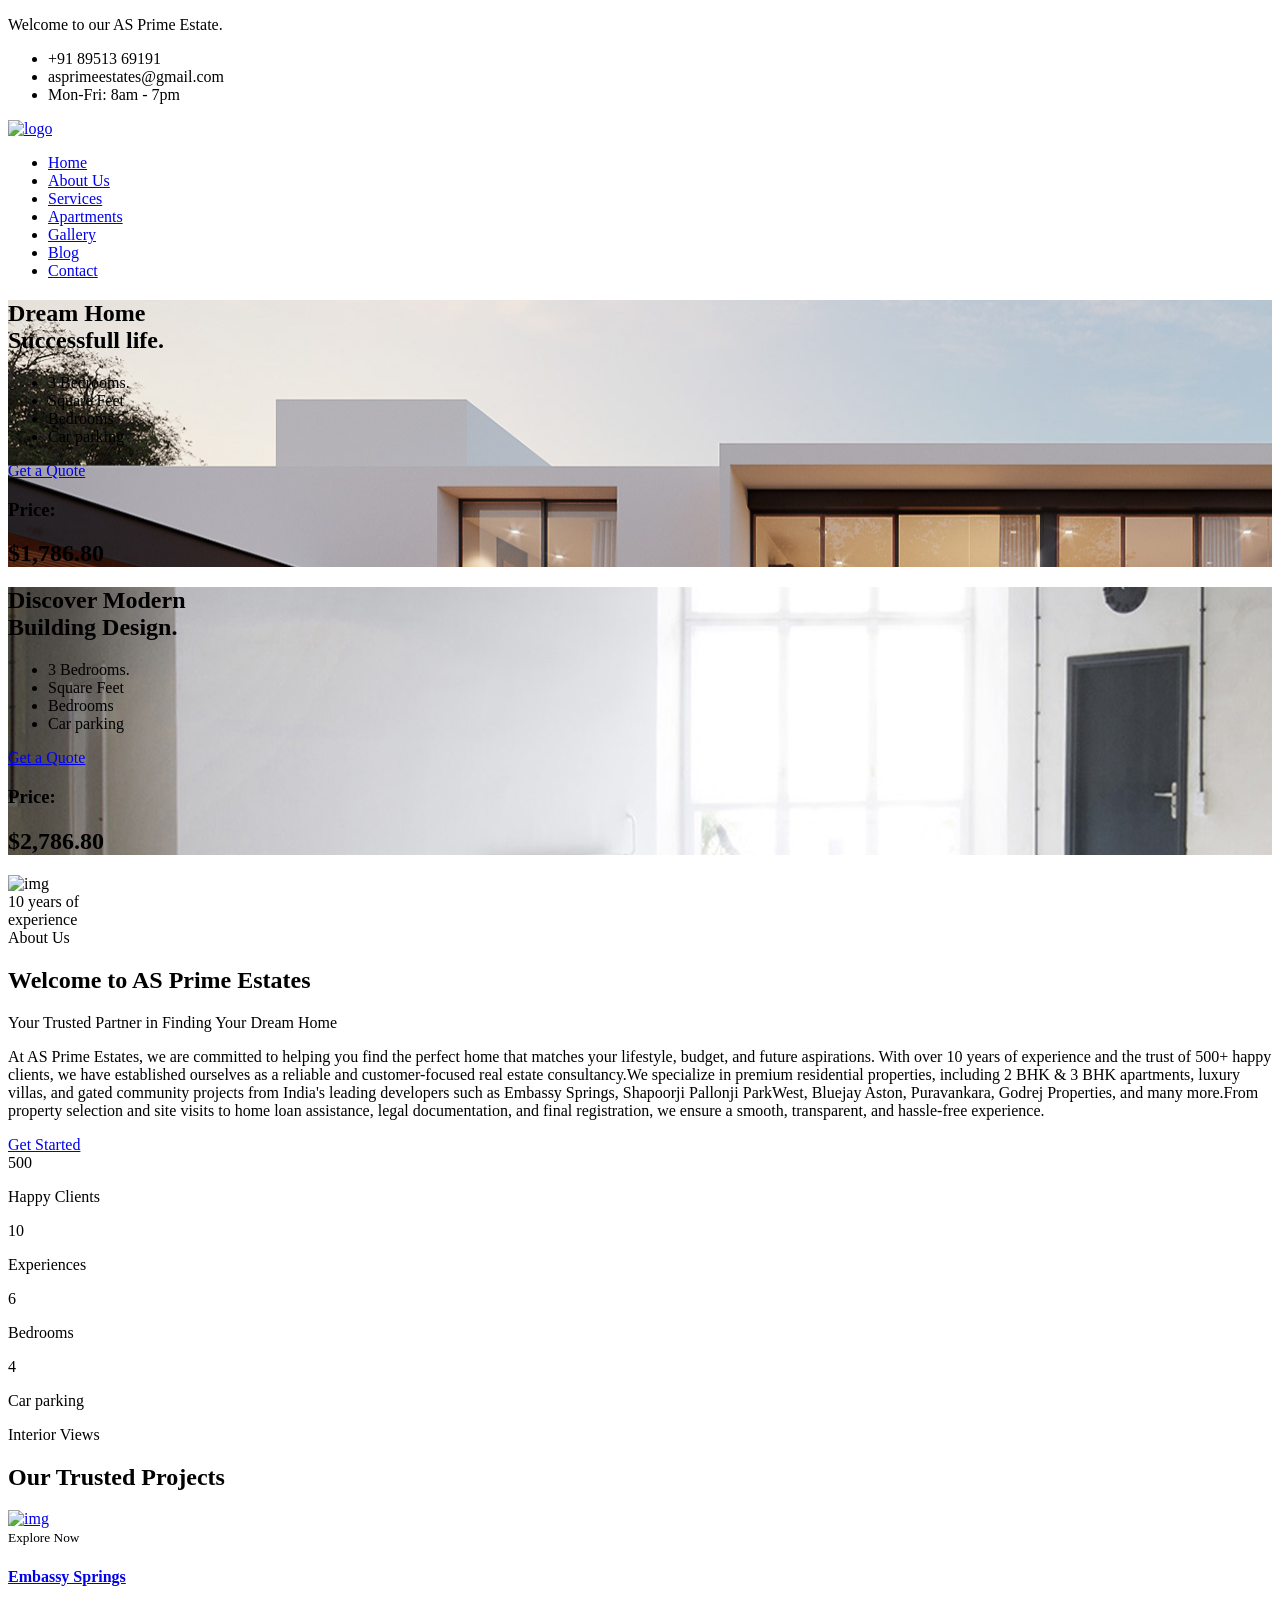
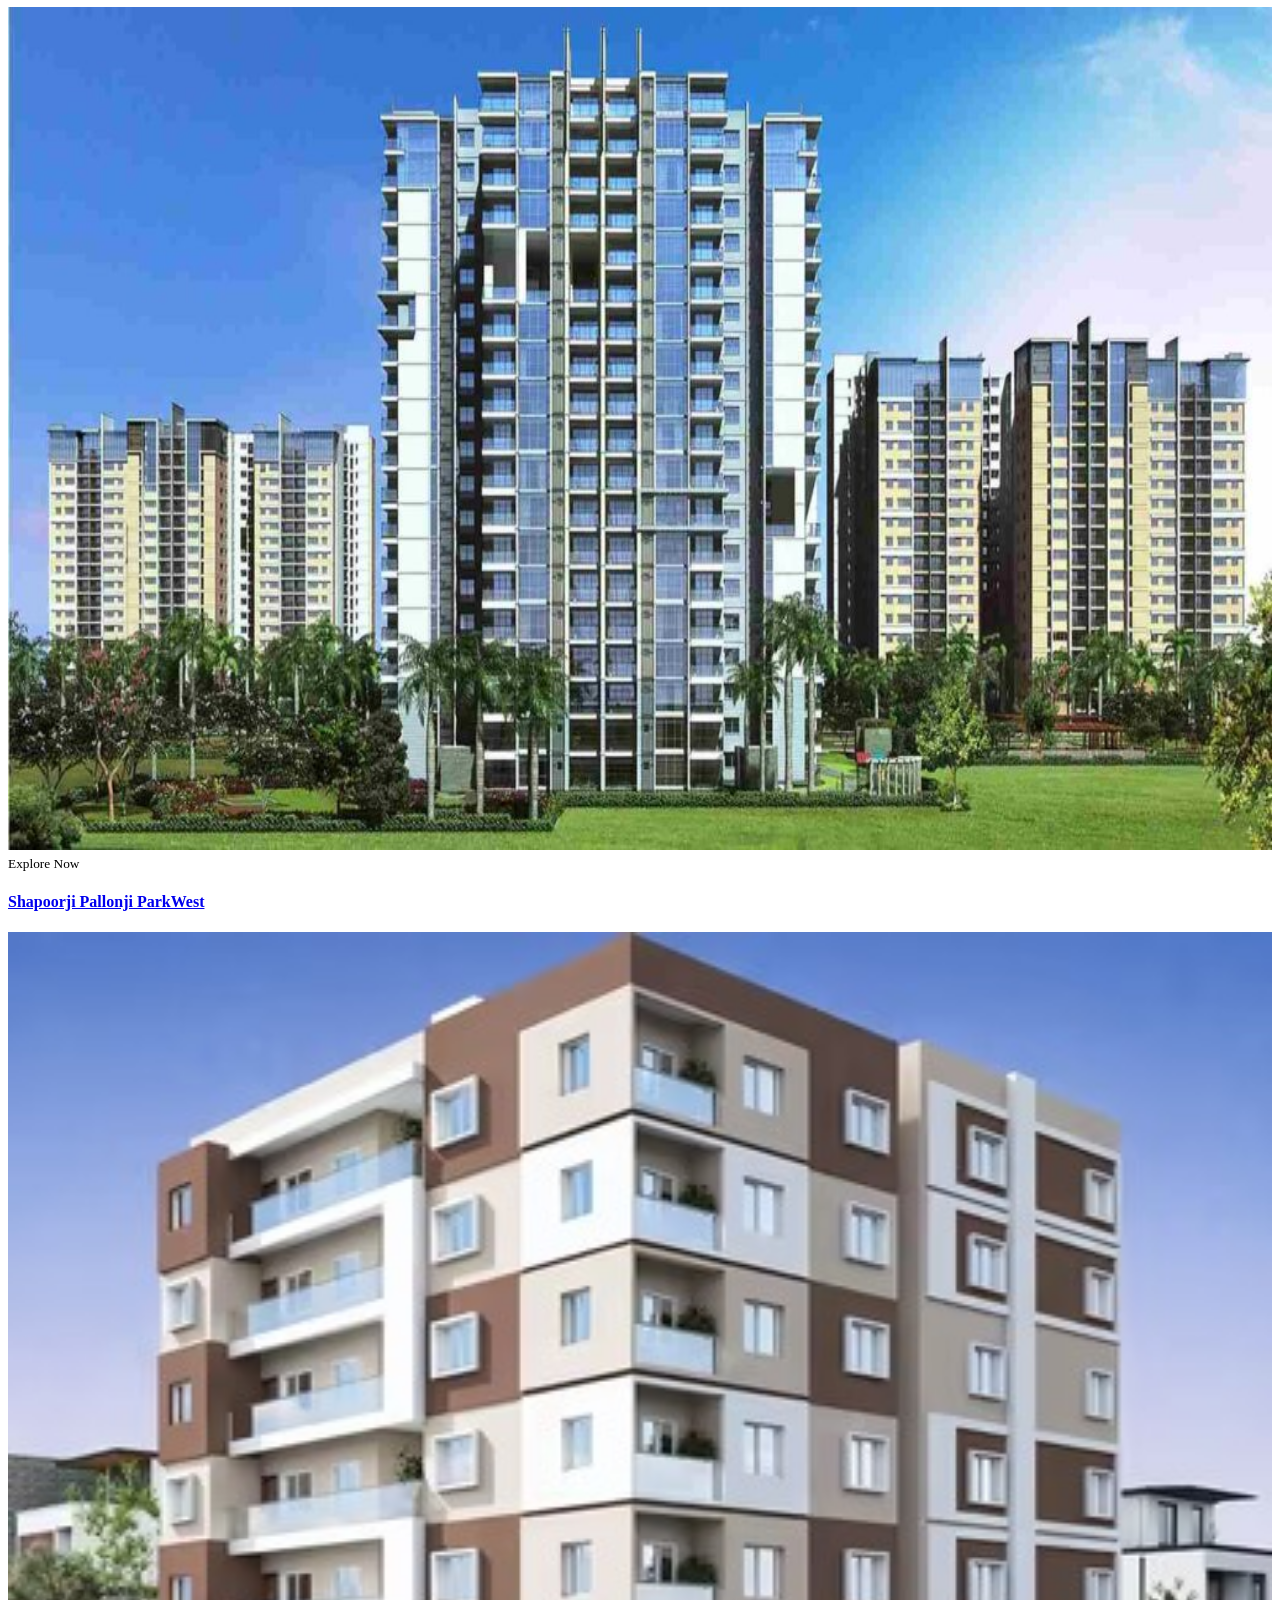
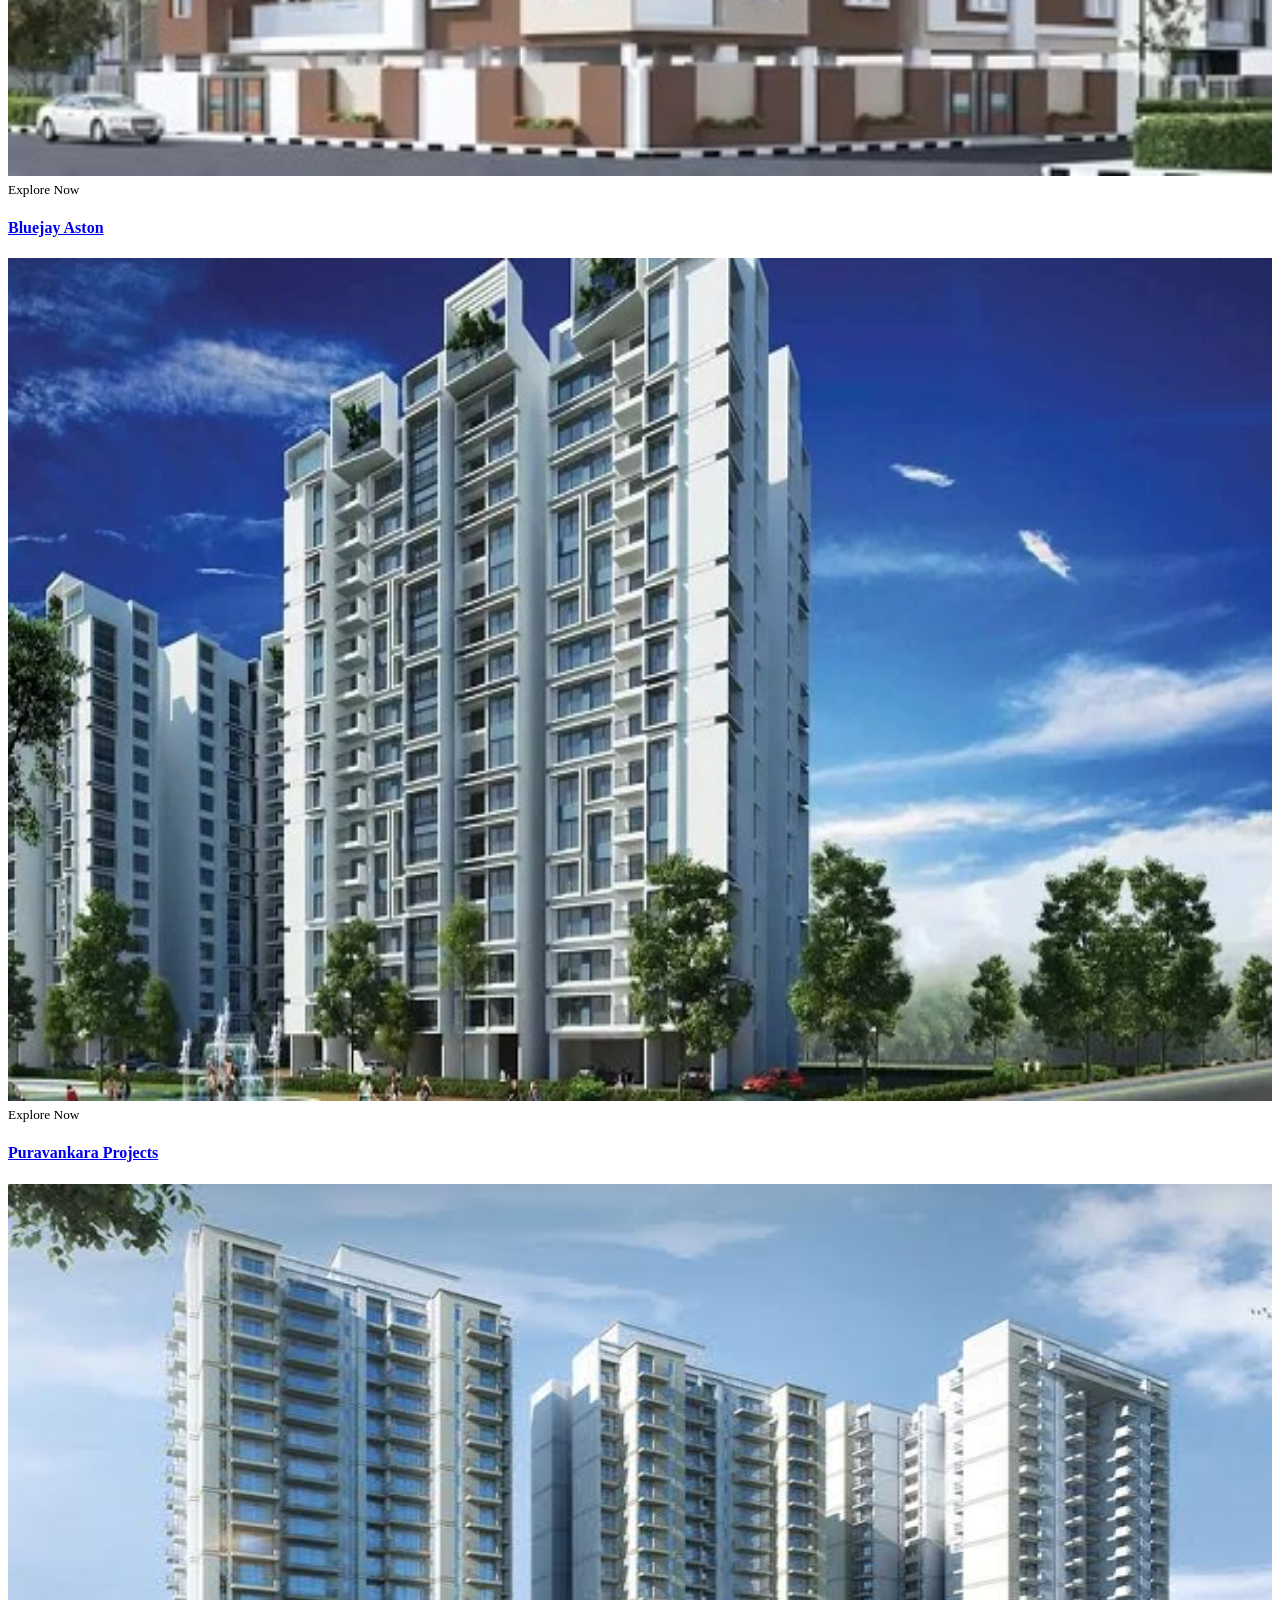
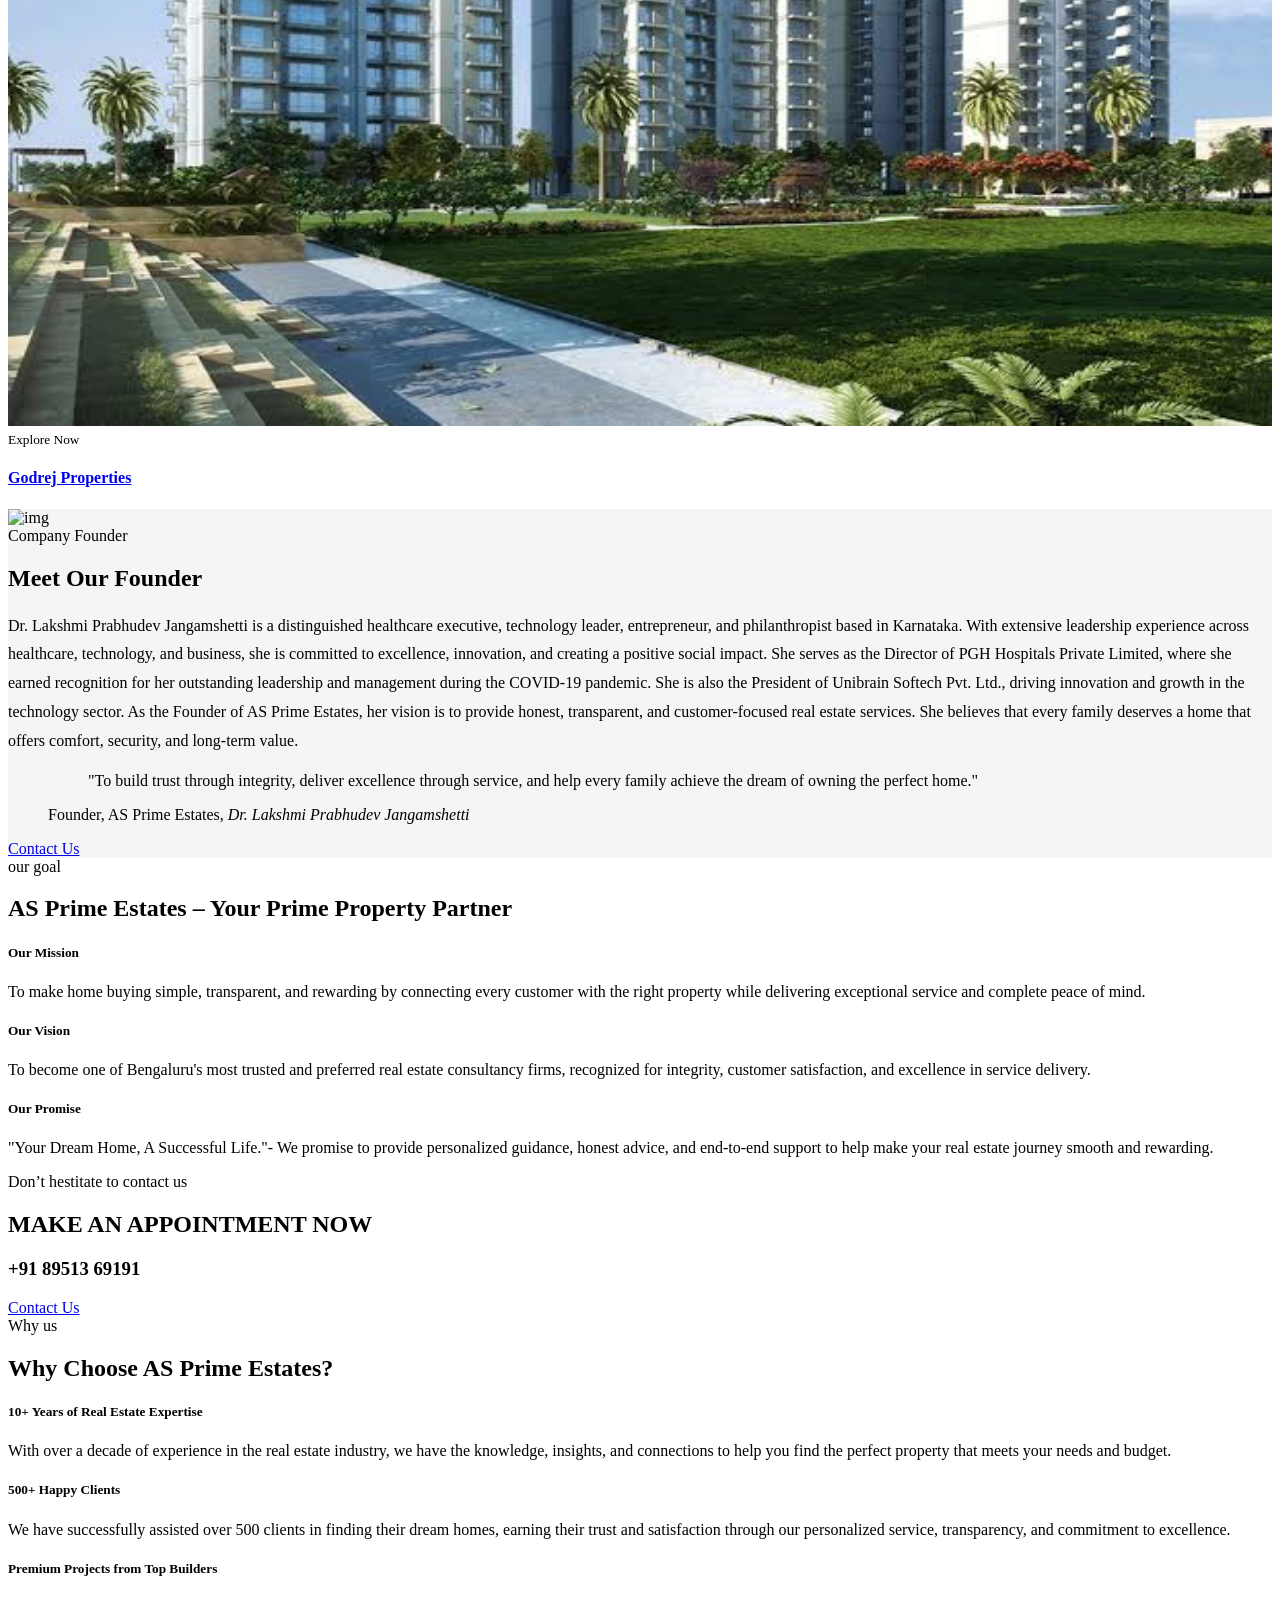
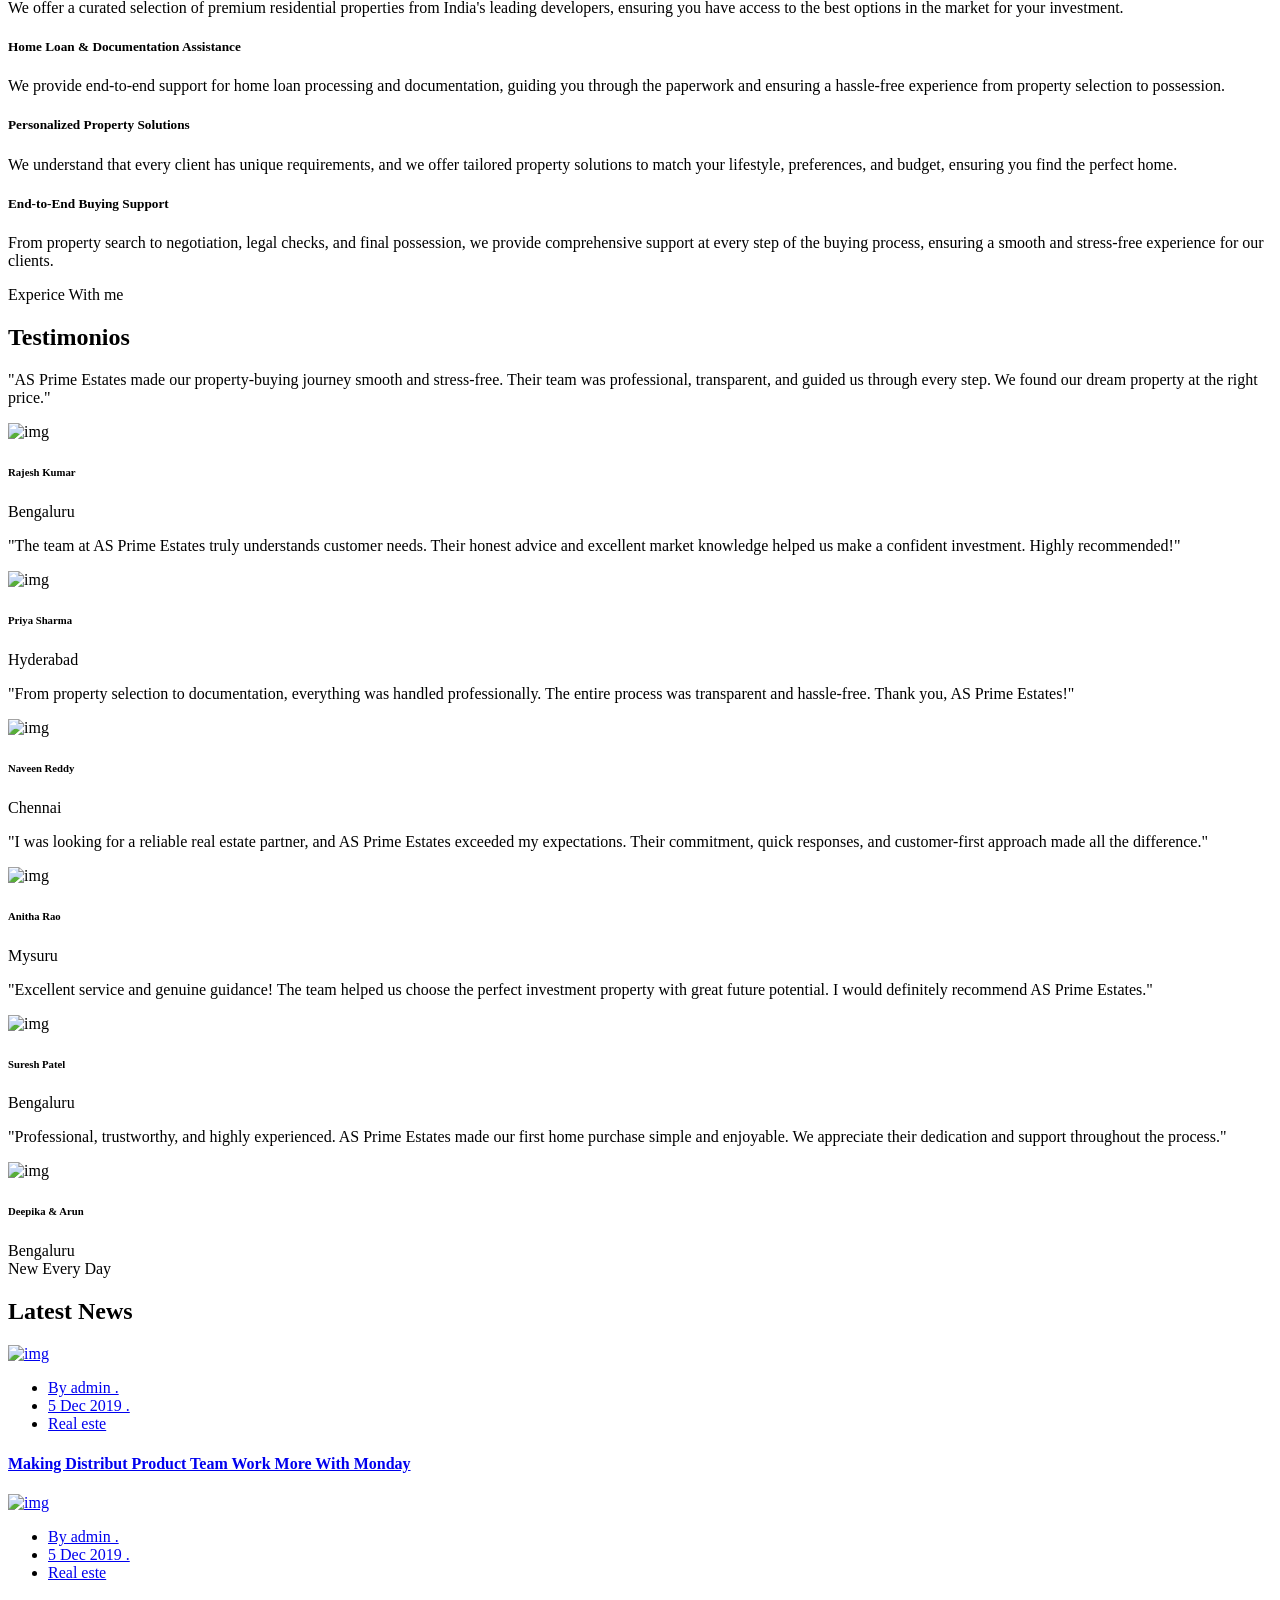
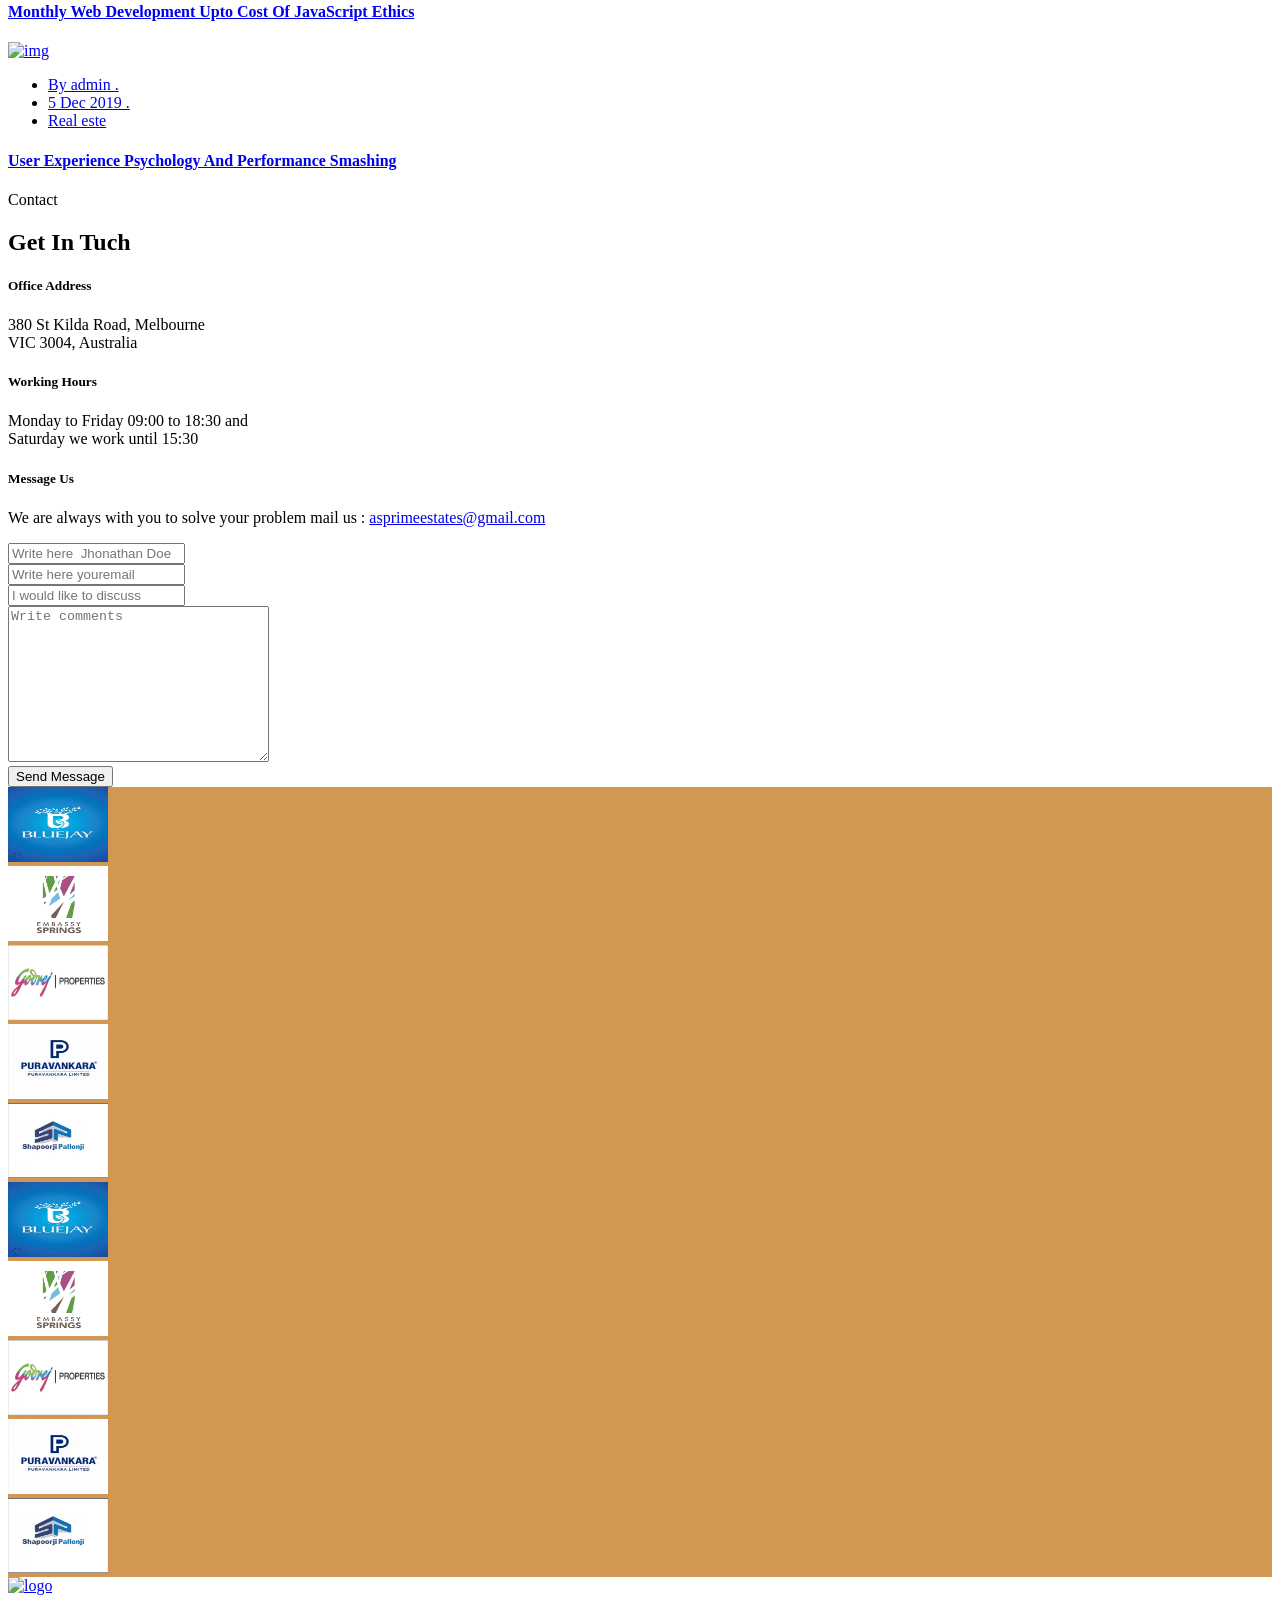
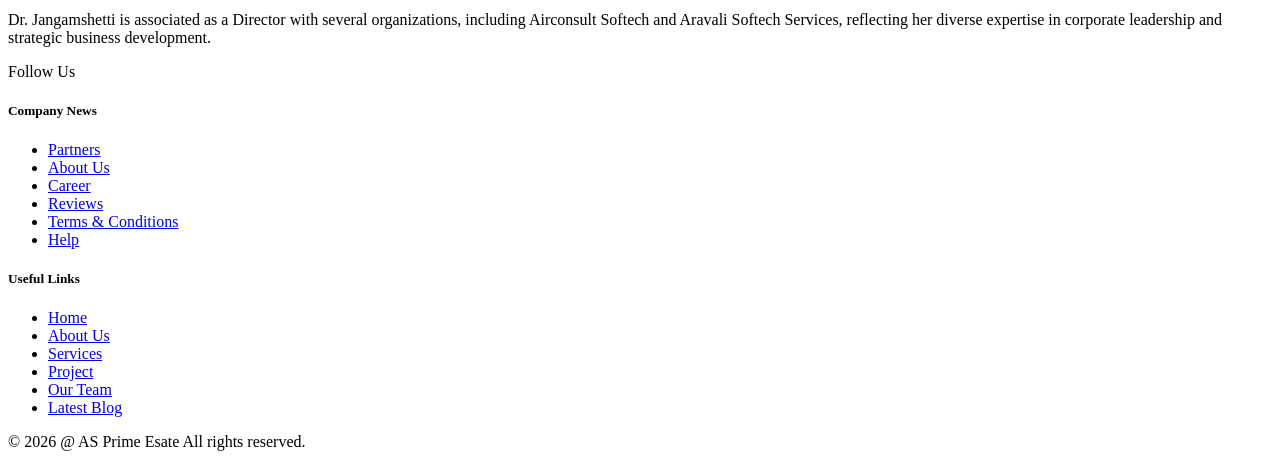
==== index.html @ 1b3d4e8d "Implement code changes to enhance functionality and improve performance" ====
<!doctype html>
<html lang="en">
  <head>
    <meta charset="utf-8" />
    <meta http-equiv="x-ua-compatible" content="ie=edge" />
    <title>AS Prime Estate - Welcome to our AS Prime Estate.</title>
    <meta name="description" content="" />
    <meta name="viewport" content="width=device-width, initial-scale=1" />
    <link rel="shortcut icon" type="image/x-icon" href="img/favicon.ico" />
    <!-- Place favicon.ico in the root directory -->

    <!-- CSS here -->
    <link rel="stylesheet" href="css/bootstrap.min.css" />
    <link rel="stylesheet" href="css/animate.min.css" />
    <link rel="stylesheet" href="css/magnific-popup.css" />
    <link rel="stylesheet" href="fontawesome/css/all.min.css" />
    <link rel="stylesheet" href="css/dripicons.css" />
    <link rel="stylesheet" href="css/slick.css" />
    <link rel="stylesheet" href="css/default.css" />
    <link rel="stylesheet" href="css/style.css" />
    <link rel="stylesheet" href="css/responsive.css" />
  </head>
  <body class="overflow-x-hidden">
    <!-- header -->
    <header class="header-area">
      <div class="header-top second-header d-none d-md-block">
        <div class="container">
          <div class="row align-items-center">
            <div class="col-lg-6">
              <div class="wellcome-text text-center text-lg-left">
                <p>Welcome to our AS Prime Estate.</p>
              </div>
            </div>
            <div class="col-lg-6 d-none d-lg-block">
              <div class="header-cta text-right">
                <ul>
                  <li>
                    <i class="icon dripicons-phone"></i>
                    <span>+91 89513 69191</span>
                  </li>
                  <li>
                    <i class="icon dripicons-mail"></i>
                    <span>asprimeestates@gmail.com</span>
                  </li>
                  <li>
                    <i class="icon dripicons-clock"></i>
                    <span>Mon-Fri: 8am - 7pm</span>
                  </li>
                </ul>
              </div>
            </div>
          </div>
        </div>
      </div>
      <div id="header-sticky" class="menu-area">
        <div class="container">
          <div class="second-menu">
            <div class="row align-items-center">
              <div class="col-xl-2 col-lg-2">
                <div class="logo">
                  <a href="index.html"
                    ><img src="img/logo/logo.png" alt="logo"
                  /></a>
                </div>
              </div>
              <div class="col-xl-10 col-lg-9">
                <div class="responsive">
                  <i class="icon dripicons-align-right"></i>
                </div>
                <div
                  class="main-menu text-right <text-xl-right></text-xl-right>">
                  <nav id="mobile-menu">
                    <ul>
                      <li class="has-sub">
                        <a href="index.html">Home</a>
                        <!-- <ul>
                          <li><a href="index.html">Home Page 01</a></li>
                          <li><a href="index-2.html">Home Page 02</a></li>
                        </ul> -->
                      </li>
                      <li><a href="about.html">About Us</a></li>
                      <li><a href="services.html">Services</a></li>
                      <li><a href="apartments.html">Apartments </a></li>
                      <li><a href="gallery.html">Gallery</a></li>
                      <!-- <li class="has-sub">
                        <a href="#">Other Page</a>
                        <ul>
                          <li><a href="pricing.html">Pricing</a></li>
                          <li><a href="team.html">Team</a></li>
                          <li><a href="gallery.html">Gallery</a></li>
                        </ul>
                      </li> -->
                      <li><a href="blog.html">Blog</a></li>
                      <li><a href="contact.html">Contact</a></li>
                      <!-- <li><a href="contact.html" class="top-btn">SINGUP</a></li> -->
                    </ul>
                  </nav>
                </div>
              </div>
            </div>
          </div>
        </div>
      </div>
    </header>
    <!-- header-end -->

    <!-- main-area -->
    <main class="overflow-x-hidden">
      <!-- slider-area -->
      <section id="home" class="slider-area fix p-relative">
        <div class="slider-active">
          <div
            class="single-slider slider-bg d-flex align-items-center"
            style="background-image: url(img/slider/slider_img01.jpg)">
            <div class="container">
              <div class="row">
                <div class="col-lg-8">
                  <div class="slider-content s-slider-content text-left">
                    <h2 data-animation="fadeInUp" data-delay=".4s">
                      Dream Home<br />Successfull life.
                    </h2>
                    <ul data-animation="fadeInUp" data-delay=".6s">
                      <li>
                        <i class="fas fa-bed"></i>
                        <span>3 Bedrooms.</span>
                      </li>
                      <li>
                        <i class="fal fa-pencil-ruler"></i>
                        <span>Square Feet </span>
                      </li>
                      <li>
                        <i class="fas fa-bath"></i>
                        <span>Bedrooms</span>
                      </li>
                      <li>
                        <i class="fas fa-car"></i>
                        <span>Car parking</span>
                      </li>
                    </ul>
                    <div class="slider-btn mt-55">
                      <a
                        name="Get a Quote"
                        title="Get a Quote"
                        href="#"
                        class="btn ss-btn"
                        data-animation="fadeInRight"
                        data-delay=".8s"
                        >Get a Quote</a
                      >
                      <a
                        name="Play video"
                        title="Play video"
                        href="https://www.youtube.com/watch?v=vKSA_idPZkc"
                        class="video-i popup-video"
                        data-animation="fadeInUp"
                        data-delay=".8s"
                        style="animation-delay: 0.8s"
                        tabindex="0"
                        ><i class="fas fa-play"></i
                      ></a>
                    </div>
                  </div>
                </div>
                <div class="col-lg-4">
                  <div class="slider-price">
                    <h3>Price:</h3>
                    <h2>$1,786.80</h2>
                  </div>
                </div>
              </div>
            </div>
          </div>
          <div
            class="single-slider slider-bg d-flex align-items-center"
            style="background-image: url(img/slider/slider_img02.jpg)">
            <div class="container">
              <div class="row">
                <div class="col-lg-8">
                  <div class="slider-content s-slider-content text-left">
                    <h2 data-animation="fadeInUp" data-delay=".4s">
                      Discover Modern<br />Building Design.
                    </h2>
                    <ul data-animation="fadeInUp" data-delay=".6s">
                      <li>
                        <i class="fas fa-bed"></i>
                        <span>3 Bedrooms.</span>
                      </li>
                      <li>
                        <i class="fal fa-pencil-ruler"></i>
                        <span>Square Feet </span>
                      </li>
                      <li>
                        <i class="fas fa-bath"></i>
                        <span>Bedrooms</span>
                      </li>
                      <li>
                        <i class="fas fa-car"></i>
                        <span>Car parking</span>
                      </li>
                    </ul>
                    <div class="slider-btn mt-55">
                      <a
                        name="Get a Quote"
                        title="Get a Quote"
                        href="#"
                        class="btn ss-btn"
                        data-animation="fadeInRight"
                        data-delay=".8s"
                        >Get a Quote</a
                      >
                      <a
                        name="Get a Quote"
                        title="Get a Quote"
                        href="https://www.youtube.com/watch?v=vKSA_idPZkc"
                        class="video-i popup-video"
                        data-animation="fadeInUp"
                        data-delay=".8s"
                        style="animation-delay: 0.8s"
                        tabindex="0"
                        ><i class="fas fa-play"></i
                      ></a>
                    </div>
                  </div>
                </div>
                <div class="col-lg-4">
                  <div class="slider-price">
                    <h3>Price:</h3>
                    <h2>$2,786.80</h2>
                  </div>
                </div>
              </div>
            </div>
          </div>
        </div>
      </section>
      <!-- slider-area-end -->

      <!-- about-area -->
      <section id="about" class="about-area about-p pt-120 pb-120 p-relative">
        <div class="container">
          <div class="row align-items-center">
            <div class="col-lg-6">
              <div class="s-about-img p-relative">
                <!-- <img src="img/features/about_img02.png" alt="img" /> -->
                <img
                  src="https://shthemes.net/demosd/relxtower/wp-content/uploads/2020/03/about_img02.png"
                  alt="img" />
                <div class="about-text second-about">
                  <span
                    >10 years of <br />
                    experience</span
                  >
                </div>
              </div>
            </div>
            <div class="col-lg-6">
              <div class="about-content s-about-content pl-30">
                <div class="about-title second-atitle">
                  <span>About Us</span>
                  <h2>Welcome to AS Prime Estates</h2>
                  <p>
                    <span></span>Your Trusted Partner in Finding Your Dream Home
                  </p>
                </div>
                <p>
                  At AS Prime Estates, we are committed to helping you find the
                  perfect home that matches your lifestyle, budget, and future
                  aspirations. With over 10 years of experience and the trust of
                  500+ happy clients, we have established ourselves as a
                  reliable and customer-focused real estate consultancy.We
                  specialize in premium residential properties, including 2 BHK
                  & 3 BHK apartments, luxury villas, and gated community
                  projects from India's leading developers such as Embassy
                  Springs, Shapoorji Pallonji ParkWest, Bluejay Aston,
                  Puravankara, Godrej Properties, and many more.From property
                  selection and site visits to home loan assistance, legal
                  documentation, and final registration, we ensure a smooth,
                  transparent, and hassle-free experience.
                </p>
                <a href="#" class="btn">Get Started</a>
              </div>
            </div>
          </div>
        </div>
      </section>
      <!-- about-area-end -->

      <!-- counter-area -->
      <!-- background-image: url(img/bg/count-bg.jpg); -->
      <div
        class="counter-area pt-120 pb-90"
        style="
          background-image: url(https://shthemes.net/demosd/relxtower/wp-content/uploads/2020/03/count-bg.jpg);
          background-size: cover;
        ">
        <div class="container">
          <div class="row">
            <div class="col-lg-3 col-sm-6">
              <div
                class="single-counter text-center mb-30 wow fadeInUp animated"
                data-animation="fadeInDown animated"
                data-delay=".2s">
                <i class="fal fa-pencil-ruler"></i>
                <div class="counter p-relative">
                  <span class="count">500</span>
                </div>
                <p>Happy Clients</p>
              </div>
            </div>
            <div class="col-lg-3 col-sm-6">
              <div
                class="single-counter text-center mb-30 wow fadeInUp animated"
                data-animation="fadeInDown animated"
                data-delay=".2s">
                <i class="fas fa-bath"></i>
                <div class="counter p-relative">
                  <span class="count">10</span>
                </div>
                <p>Experiences</p>
              </div>
            </div>
            <div class="col-lg-3 col-sm-6">
              <div
                class="single-counter text-center mb-30 wow fadeInUp animated"
                data-animation="fadeInDown animated"
                data-delay=".2s">
                <i class="fas fa-bed"></i>
                <div class="counter p-relative">
                  <span class="count">6</span>
                </div>
                <p>Bedrooms</p>
              </div>
            </div>
            <div class="col-lg-3 col-sm-6">
              <div
                class="single-counter text-center mb-30 wow fadeInUp animated"
                data-animation="fadeInDown animated"
                data-delay=".2s">
                <i class="fas fa-car"></i>
                <div class="counter p-relative">
                  <span class="count">4</span>
                </div>
                <p>Car parking</p>
              </div>
            </div>
          </div>
        </div>
      </div>
      <!-- counter-area-end -->

      <!-- project-area-->
      <section id="services" class="services-area pt-113 pb-150">
        <div class="container">
          <div class="row justify-content-center">
            <div class="col-xl-8 col-lg-10">
              <div class="section-title text-center pl-40 pr-40 mb-80">
                <span>Interior Views</span>
                <h2>Our Trusted Projects</h2>
              </div>
            </div>
          </div>
          <div class="row services-active">
            <div class="col-xl-4">
              <div class="single-services mb-30">
                <div class="services-thumb">
                  <a
                    class="gallery-link popup-image"
                    href="img/gallery/gallery.jpg">
                    <img src="img/gallery/gallery.jpg" alt="img" />
                  </a>
                </div>
                <div class="services-content">
                  <small>Explore Now</small>
                  <h4>
                    <a href="apartments-details.html">Embassy Springs</a>
                  </h4>
                </div>
              </div>
            </div>
            <div class="col-xl-4">
              <div class="single-services mb-30">
                <div class="services-thumb">
                  <a
                    class="gallery-link popup-image"
                    href="img/gallery/Shapoorji-Pallonji-Parkwest.jpeg">
                    <img
                      src="img/gallery/Shapoorji-Pallonji-Parkwest.jpeg"
                      alt="Shapoorji-Pallonji-Parkwest-img"
                      style="aspect-ratio: 13.5/9"
                      width="100%"
                      height="100%" />
                  </a>
                </div>
                <div class="services-content">
                  <small>Explore Now</small>
                  <h4>
                    <a href="apartments-details.html"
                      >Shapoorji Pallonji ParkWest</a
                    >
                  </h4>
                </div>
              </div>
            </div>
            <div class="col-xl-4">
              <div class="single-services mb-30">
                <div class="services-thumb">
                  <a
                    class="gallery-link popup-image"
                    href="img/gallery/Bluejay-Aston.jpeg">
                    <img
                      src="img/gallery/Bluejay-Aston.jpeg"
                      alt="Bluejay-Aston-img"
                      style="aspect-ratio: 16x9"
                      width="100%"
                      height="100%" />
                  </a>
                </div>
                <div class="services-content">
                  <small>Explore Now</small>
                  <h4>
                    <a href="apartments-details.html">Bluejay Aston</a>
                  </h4>
                </div>
              </div>
            </div>
            <div class="col-xl-4">
              <div class="single-services mb-30">
                <div class="services-thumb">
                  <a
                    class="gallery-link popup-image"
                    href="img/gallery/Puravankara-Projects.jpeg">
                    <img
                      src="img/gallery/Puravankara-Projects.jpeg"
                      alt="Puravankara-Projects-img"
                      style="aspect-ratio: 13.5/9"
                      width="100%"
                      height="100%" />
                  </a>
                </div>
                <div class="services-content">
                  <small>Explore Now</small>
                  <h4>
                    <a href="apartments-details.html">Puravankara Projects</a>
                  </h4>
                </div>
              </div>
            </div>
            <div class="col-xl-4">
              <div class="single-services mb-30">
                <div class="services-thumb">
                  <a
                    class="gallery-link popup-image"
                    href="img/gallery/Godrej-Properties.jpeg">
                    <img
                      src="img/gallery/Godrej-Properties.jpeg"
                      alt="Godrej-Properties-img"
                      style="aspect-ratio: 13.5/9"
                      width="100%"
                      height="100%" />
                  </a>
                </div>
                <div class="services-content">
                  <small>Explore Now</small>
                  <h4>
                    <a href="apartments-details.html">Godrej Properties</a>
                  </h4>
                </div>
              </div>
            </div>
          </div>
        </div>
      </section>
      <!-- project-area-end -->

      <!-- founder-area -->
      <section
        class="choose-area pt-120 pb-120 p-relative"
        style="background: #f5f5f5">
        <div
          class="chosse-img wow fadeInRight animated"
          data-animation="fadeInRight animated"
          data-delay=".2s"></div>
        <div class="container">
          <div class="row">
            <div class="col-xl-6">
              <div class="s-about-img p-relative">
                <img
                  src="img/founder.jpeg"
                  alt="img"
                  width="100%"
                  height="100%" />
              </div>
            </div>
            <div class="col-xl-6">
              <div class="choose-wrap">
                <div
                  class="section-title w-title left-align mb-35 wow fadeInDown animated"
                  data-animation="fadeInDown animated"
                  data-delay=".2s">
                  <span> Company Founder </span>
                  <h2>Meet Our Founder</h2>
                  <div
                    class="choose-content wow fadeInUp animated mt-10"
                    data-animation="fadeInDown animated"
                    data-delay=".2s">
                    <p class="lh-1" style="line-height: 1.8">
                      Dr. Lakshmi Prabhudev Jangamshetti is a distinguished
                      healthcare executive, technology leader, entrepreneur, and
                      philanthropist based in Karnataka. With extensive
                      leadership experience across healthcare, technology, and
                      business, she is committed to excellence, innovation, and
                      creating a positive social impact. She serves as the
                      Director of PGH Hospitals Private Limited, where she
                      earned recognition for her outstanding leadership and
                      management during the COVID-19 pandemic. She is also the
                      President of Unibrain Softech Pvt. Ltd., driving
                      innovation and growth in the technology sector. As the
                      Founder of AS Prime Estates, her vision is to provide
                      honest, transparent, and customer-focused real estate
                      services. She believes that every family deserves a home
                      that offers comfort, security, and long-term value.
                    </p>
                  </div>
                  <div
                    class="choose-content wow fadeInUp animated"
                    data-animation="fadeInDown animated"
                    data-delay=".2s">
                    <figure>
                      <blockquote class="blockquote">
                        <p>
                          "To build trust through integrity, deliver excellence
                          through service, and help every family achieve the
                          dream of owning the perfect home."
                        </p>
                      </blockquote>
                      <figcaption class="blockquote-footer">
                        Founder, AS Prime Estates,
                        <cite title="Source Title"
                          >Dr. Lakshmi Prabhudev Jangamshetti</cite
                        >
                      </figcaption>
                    </figure>
                  </div>
                  <div class="choose-btn mt-30">
                    <a href="#" class="btn">Contact Us</a>
                  </div>
                </div>
              </div>
            </div>
          </div>
        </div>
      </section>
      <!-- founder-area-end -->

      <!-- services-area modified -->
      <section
        id="services"
        class="services-area services-bg services-two pt-120 pb-90">
        <div class="container">
          <div class="row justify-content-center">
            <div class="col-xl-8 col-lg-10">
              <div
                class="section-title text-center pl-40 pr-40 mb-80 wow fadeInDown animated"
                data-animation="fadeInDown animated"
                data-delay=".2s">
                <span>our goal</span>
                <h2>AS Prime Estates – Your Prime Property Partner</h2>
              </div>
            </div>
          </div>
          <div class="row">
            <div class="col-lg-4 col-md-6 mb-30">
              <div
                class="s-single-services wow fadeInUp animated"
                data-animation="fadeInDown animated"
                data-delay=".2s"
                style="visibility: visible; animation-name: fadeInUp">
                <div class="services-ico2">
                  <i class="fad fa-megaphone"></i>
                </div>
                <div class="second-services-content2">
                  <h5>Our Mission</h5>
                  <p>
                    To make home buying simple, transparent, and rewarding by
                    connecting every customer with the right property while
                    delivering exceptional service and complete peace of mind.
                  </p>
                </div>
              </div>
            </div>
            <div class="col-lg-4 col-md-6 mb-30">
              <div
                class="s-single-services wow fadeInUp animated"
                data-animation="fadeInDown animated"
                data-delay=".2s"
                style="visibility: visible; animation-name: fadeInUp">
                <div class="services-ico2">
                  <i class="far fa-eye"></i>
                </div>
                <div class="second-services-content2">
                  <h5>Our Vision</h5>
                  <p>
                    To become one of Bengaluru's most trusted and preferred real
                    estate consultancy firms, recognized for integrity, customer
                    satisfaction, and excellence in service delivery.
                  </p>
                </div>
              </div>
            </div>
            <div class="col-lg-4 col-md-6 mb-30">
              <div
                class="s-single-services wow fadeInUp animated"
                data-animation="fadeInDown animated"
                data-delay=".2s"
                style="visibility: visible; animation-name: fadeInUp">
                <div class="services-ico2">
                  <i class="fad fa-hand-heart"></i>
                </div>
                <div class="second-services-content2">
                  <h5>Our Promise</h5>
                  <p>
                    "Your Dream Home, A Successful Life."- We promise to provide
                    personalized guidance, honest advice, and end-to-end support
                    to help make your real estate journey smooth and rewarding.
                  </p>
                </div>
              </div>
            </div>
          </div>
        </div>
      </section>
      <!-- services-area-end -->

      <!-- cta-area -->
      <section
        class="cta-area cta-bg pt-120 pb-120"
        style="
          background-image: url(https://shthemes.net/demosd/relxtower/wp-content/uploads/2020/03/cta_bg02.jpg);
        ">
        <div class="container">
          <div class="row justify-content-center text-center">
            <div class="col-lg-12">
              <div
                class="section-title cta-title wow fadeInLeft animated"
                data-animation="fadeInDown animated"
                data-delay=".2s">
                <p>Don’t hestitate to contact us</p>
                <h2>MAKE AN APPOINTMENT NOW</h2>
                <h3>+91 89513 69191</h3>
                <div
                  class="cta-btn s-cta-btn wow fadeInRight animated mt-30"
                  data-animation="fadeInDown animated"
                  data-delay=".2s">
                  <a href="tel:+918951369191" target="_blank" class="btn"
                    >Contact Us</a
                  >
                </div>
              </div>
            </div>
          </div>
        </div>
      </section>
      <!-- cta-area-end -->

      <!-- apartments-area -->

      <!-- apartments-area-end -->

      <!-- availability-area -->

      <!-- availability-end -->

      <!-- why-choose-area -->
      <section
        id="services"
        class="services-area services-bg services-two pt-120 pb-90">
        <div class="container">
          <div class="row justify-content-center">
            <div class="col-xl-8 col-lg-10">
              <div
                class="section-title text-center pl-40 pr-40 mb-80 wow fadeInDown animated"
                data-animation="fadeInDown animated"
                data-delay=".2s">
                <span> Why us </span>
                <h2>Why Choose AS Prime Estates?</h2>
              </div>
            </div>
          </div>
          <div class="row">
            <div class="col-lg-4 col-md-6">
              <div
                class="s-single-services wow fadeInUp animated"
                data-animation="fadeInDown animated"
                data-delay=".2s">
                <div class="second-services-content">
                  <h5>10+ Years of Real Estate Expertise</h5>
                  <p>
                    With over a decade of experience in the real estate
                    industry, we have the knowledge, insights, and connections
                    to help you find the perfect property that meets your needs
                    and budget.
                  </p>
                </div>
                <div class="services-icon">
                  <i class="far fa-star-half"></i>
                </div>
              </div>
            </div>
            <div class="col-lg-4 col-md-6">
              <div
                class="s-single-services active wow fadeInUp animated"
                data-animation="fadeInDown animated"
                data-delay=".2s">
                <div class="second-services-content">
                  <h5>500+ Happy Clients</h5>
                  <p>
                    We have successfully assisted over 500 clients in finding
                    their dream homes, earning their trust and satisfaction
                    through our personalized service, transparency, and
                    commitment to excellence.
                  </p>
                </div>
                <div class="services-icon">
                  <i class="far fa-star-half"></i>
                </div>
              </div>
            </div>
            <div class="col-lg-4 col-md-6">
              <div
                class="s-single-services wow fadeInUp animated"
                data-animation="fadeInDown animated"
                data-delay=".2s">
                <div class="second-services-content">
                  <h5>Premium Projects from Top Builders</h5>
                  <p>
                    We offer a curated selection of premium residential
                    properties from India's leading developers, ensuring you
                    have access to the best options in the market for your
                    investment.
                  </p>
                </div>
                <div class="services-icon">
                  <i class="far fa-star-half"></i>
                </div>
              </div>
            </div>
            <div class="col-lg-4 col-md-6">
              <div
                class="s-single-services wow fadeInUp animated"
                data-animation="fadeInDown animated"
                data-delay=".2s">
                <div class="second-services-content">
                  <h5>Home Loan & Documentation Assistance</h5>
                  <p>
                    We provide end-to-end support for home loan processing and
                    documentation, guiding you through the paperwork and
                    ensuring a hassle-free experience from property selection to
                    possession.
                  </p>
                </div>
                <div class="services-icon">
                  <i class="far fa-star-half"></i>
                </div>
              </div>
            </div>
            <div class="col-lg-4 col-md-6">
              <div
                class="s-single-services wow fadeInUp animated"
                data-animation="fadeInDown animated"
                data-delay=".2s">
                <div class="second-services-content">
                  <h5>Personalized Property Solutions</h5>
                  <p>
                    We understand that every client has unique requirements, and
                    we offer tailored property solutions to match your
                    lifestyle, preferences, and budget, ensuring you find the
                    perfect home.
                  </p>
                </div>
                <div class="services-icon">
                  <i class="far fa-star-half"></i>
                </div>
              </div>
            </div>
            <div class="col-lg-4 col-md-6">
              <div
                class="s-single-services wow fadeInUp animated"
                data-animation="fadeInDown animated"
                data-delay=".2s">
                <div class="second-services-content">
                  <h5>End-to-End Buying Support</h5>
                  <p>
                    From property search to negotiation, legal checks, and final
                    possession, we provide comprehensive support at every step
                    of the buying process, ensuring a smooth and stress-free
                    experience for our clients.
                  </p>
                </div>
                <div class="services-icon">
                  <i class="far fa-star-half"></i>
                </div>
              </div>
            </div>
          </div>
        </div>
      </section>
      <!-- why-choose-end -->

      <!-- testimonial-area -->
      <!-- style="background-image: url(img/testimonial/test-bg.jpg)" -->
      <section
        id="testimonios"
        class="testimonial-area gray-bg testimonial-p pt-115 pb-185 text-center"
        style="
          background-image: url(https://shthemes.net/demosd/relxtower/wp-content/uploads/2020/03/test-bg.jpg);
        ">
        <div class="container">
          <div class="row">
            <div class="col-lg-2"></div>
            <div class="col-lg-8">
              <div
                class="section-title center-align mb-40 wow fadeInDown animated"
                data-animation="fadeInDown animated"
                data-delay=".2s">
                <span>Experice With me</span>
                <h2>Testimonios</h2>
              </div>
              <div class="testimonial-active">
                <div class="single-testimonial">
                  <i class="fas fa-quote-left"></i>
                  <p>
                    "AS Prime Estates made our property-buying journey smooth
                    and stress-free. Their team was professional, transparent,
                    and guided us through every step. We found our dream
                    property at the right price."
                  </p>
                  <div class="testi-author text-center">
                    <img src="img/testimonial/testi_avatar.png" alt="img" />
                    <div class="ta-info">
                      <h6>Rajesh Kumar</h6>
                      <span>Bengaluru</span>
                    </div>
                  </div>
                </div>
                <div class="single-testimonial">
                  <i class="fas fa-quote-left"></i>
                  <p>
                    "The team at AS Prime Estates truly understands customer
                    needs. Their honest advice and excellent market knowledge
                    helped us make a confident investment. Highly recommended!"
                  </p>
                  <div class="testi-author text-center">
                    <img src="img/testimonial/testi_avatar.png" alt="img" />
                    <div class="ta-info">
                      <h6>Priya Sharma</h6>
                      <span>Hyderabad</span>
                    </div>
                  </div>
                </div>
                <div class="single-testimonial">
                  <i class="fas fa-quote-left"></i>
                  <p>
                    "From property selection to documentation, everything was
                    handled professionally. The entire process was transparent
                    and hassle-free. Thank you, AS Prime Estates!"
                  </p>
                  <div class="testi-author text-center">
                    <img src="img/testimonial/testi_avatar.png" alt="img" />
                    <div class="ta-info">
                      <h6>Naveen Reddy</h6>
                      <span>Chennai</span>
                    </div>
                  </div>
                </div>
                <div class="single-testimonial">
                  <i class="fas fa-quote-left"></i>
                  <p>
                    "I was looking for a reliable real estate partner, and AS
                    Prime Estates exceeded my expectations. Their commitment,
                    quick responses, and customer-first approach made all the
                    difference."
                  </p>
                  <div class="testi-author text-center">
                    <img src="img/testimonial/testi_avatar.png" alt="img" />
                    <div class="ta-info">
                      <h6>Anitha Rao</h6>
                      <span>Mysuru</span>
                    </div>
                  </div>
                </div>
                <div class="single-testimonial">
                  <i class="fas fa-quote-left"></i>
                  <p>
                    "Excellent service and genuine guidance! The team helped us
                    choose the perfect investment property with great future
                    potential. I would definitely recommend AS Prime Estates."
                  </p>
                  <div class="testi-author text-center">
                    <img src="img/testimonial/testi_avatar.png" alt="img" />
                    <div class="ta-info">
                      <h6>Suresh Patel</h6>
                      <span>Bengaluru</span>
                    </div>
                  </div>
                </div>
                <div class="single-testimonial">
                  <i class="fas fa-quote-left"></i>
                  <p>
                    "Professional, trustworthy, and highly experienced. AS Prime
                    Estates made our first home purchase simple and enjoyable.
                    We appreciate their dedication and support throughout the
                    process."
                  </p>
                  <div class="testi-author text-center">
                    <img src="img/testimonial/testi_avatar.png" alt="img" />
                    <div class="ta-info">
                      <h6>Deepika & Arun</h6>
                      <span>Bengaluru</span>
                    </div>
                  </div>
                </div>
              </div>
            </div>
            <div class="col-lg-2"></div>
          </div>
        </div>
      </section>
      <!-- testimonial-area-end -->

      <!-- blog-area -->
      <section id="blog" class="blog-area p-relative pt-120 pb-90">
        <div class="container">
          <div class="row justify-content-center">
            <div class="col-xl-8 col-lg-10">
              <div
                class="section-title text-center mb-80 wow fadeInDown animated"
                data-animation="fadeInDown animated"
                data-delay=".2s">
                <span>New Every Day</span>
                <h2>Latest News</h2>
              </div>
            </div>
          </div>
          <div class="row">
            <div class="col-lg-4 col-md-6">
              <div
                class="single-post mb-30 wow fadeInUp animated"
                data-animation="fadeInDown animated"
                data-delay=".2s">
                <div class="blog-thumb">
                  <a href="blog-details.html"
                    ><img src="img/blog/blog_img01.jpg" alt="img"
                  /></a>
                </div>
                <div class="blog-content">
                  <div class="b-meta mb-20">
                    <ul>
                      <li><a href="#">By admin .</a></li>
                      <li><a href="#">5 Dec 2019 .</a></li>
                      <li><a href="#" class="corpo">Real este </a></li>
                    </ul>
                  </div>
                  <h4>
                    <a href="blog-details.html"
                      >Making Distribut Product Team Work More With Monday</a
                    >
                  </h4>
                </div>
              </div>
            </div>
            <div class="col-lg-4 col-md-6">
              <div
                class="single-post active mb-30 wow fadeInUp animated"
                data-animation="fadeInDown animated"
                data-delay=".2s">
                <div class="blog-thumb">
                  <a href="blog-details.html"
                    ><img src="img/blog/blog_img02.jpg" alt="img"
                  /></a>
                </div>
                <div class="blog-content">
                  <div class="b-meta mb-20">
                    <ul>
                      <li><a href="#">By admin .</a></li>
                      <li><a href="#">5 Dec 2019 .</a></li>
                      <li><a href="#" class="corpo">Real este </a></li>
                    </ul>
                  </div>
                  <h4>
                    <a href="blog-details.html"
                      >Monthly Web Development Upto Cost Of JavaScript Ethics</a
                    >
                  </h4>
                </div>
              </div>
            </div>
            <div class="col-lg-4 col-md-6">
              <div
                class="single-post mb-30 wow fadeInUp animated"
                data-animation="fadeInDown animated"
                data-delay=".2s">
                <div class="blog-thumb">
                  <a href="blog-details.html"
                    ><img src="img/blog/blog_img03.jpg" alt="img"
                  /></a>
                </div>
                <div class="blog-content">
                  <div class="b-meta mb-20">
                    <ul>
                      <li><a href="#">By admin .</a></li>
                      <li><a href="#">5 Dec 2019 .</a></li>
                      <li><a href="#" class="corpo">Real este </a></li>
                    </ul>
                  </div>
                  <h4>
                    <a href="blog-details.html"
                      >User Experience Psychology And Performance Smashing</a
                    >
                  </h4>
                </div>
              </div>
            </div>
          </div>
        </div>
      </section>
      <!-- blog-area-end -->

      <!-- contact-area -->
      <!-- style="background-image: url(img/bg/contact_bg.jpg)" -->
      <section
        id="contact"
        class="contact-area contact-bg pt-120 pb-120 p-relative fix"
        style="
          background-image: url(https://shthemes.net/demosd/relxtower/wp-content/uploads/2020/03/contact_bg.jpg);
        ">
        <div class="container">
          <div class="row justify-content-center">
            <div class="col-xl-7 col-lg-8">
              <div
                class="section-title text-center mb-80 wow fadeInDown animated"
                data-animation="fadeInDown animated"
                data-delay=".2s">
                <span>Contact</span>
                <h2>Get In Tuch</h2>
              </div>
            </div>
          </div>
          <div class="row">
            <div class="col-lg-4">
              <div class="contact-info">
                <div
                  class="single-cta pb-30 mb-30 wow fadeInUp animated"
                  data-animation="fadeInDown animated"
                  data-delay=".2s">
                  <div class="f-cta-icon">
                    <i class="far fa-map"></i>
                  </div>
                  <h5>Office Address</h5>
                  <p>
                    380 St Kilda Road, Melbourne <br />
                    VIC 3004, Australia
                  </p>
                </div>
                <div
                  class="single-cta pb-30 mb-30 wow fadeInUp animated"
                  data-animation="fadeInDown animated"
                  data-delay=".2s">
                  <div class="f-cta-icon">
                    <i class="far fa-clock"></i>
                  </div>
                  <h5>Working Hours</h5>
                  <p>
                    Monday to Friday 09:00 to 18:30 and <br />
                    Saturday we work until 15:30
                  </p>
                </div>
                <div
                  class="single-cta pb-30 mb-30 wow fadeInUp animated"
                  data-animation="fadeInDown animated"
                  data-delay=".2s">
                  <div class="f-cta-icon">
                    <i class="far fa-envelope-open"></i>
                  </div>
                  <h5>Message Us</h5>
                  <p>
                    We are always with you to solve your problem mail us :
                    <a href="mailto:asprimeestates@gmail.com" target="_blank"
                      >asprimeestates@gmail.com</a
                    >
                  </p>
                </div>
              </div>
            </div>
            <div class="col-lg-8">
              <form
                action="#"
                class="contact-form wow fadeInUp animated"
                data-animation="fadeInDown animated"
                data-delay=".2s">
                <div class="row">
                  <div class="col-lg-12">
                    <div class="contact-field p-relative c-name mb-40">
                      <input
                        type="text"
                        placeholder="Write here  Jhonathan Doe" />
                    </div>
                  </div>
                  <div class="col-lg-12">
                    <div class="contact-field p-relative c-email mb-40">
                      <input type="text" placeholder="Write here youremail" />
                    </div>
                  </div>
                  <div class="col-lg-12">
                    <div class="contact-field p-relative c-subject mb-40">
                      <input
                        type="text"
                        placeholder="I would like to discuss" />
                    </div>
                  </div>
                  <div class="col-lg-12">
                    <div class="contact-field p-relative c-message mb-45">
                      <textarea
                        name="message"
                        id="message"
                        cols="30"
                        rows="10"
                        placeholder="Write comments"></textarea>
                    </div>
                    <button class="btn">Send Message</button>
                  </div>
                </div>
              </form>
            </div>
          </div>
        </div>
      </section>
      <!-- contact-area-end -->

      <!-- brand-area -->
      <div class="brand-area pt-60 pb-60" style="background-color: #d29751">
        <div class="container">
          <div class="row brand-active">
            <div class="col-xl-2">
              <div class="single-brand">
                <img
                  src="img/brand/Bluejay-Aston.jpeg"
                  alt="Bluejay-Aston-img"
                  width="100"
                  height="75" />
              </div>
            </div>
            <div class="col-xl-2">
              <div class="single-brand">
                <img
                  src="img/brand/Embassy-Springs.jpeg"
                  alt="Embassy-Springs-img"
                  width="100"
                  height="75" />
              </div>
            </div>
            <div class="col-xl-2">
              <div class="single-brand">
                <img
                  src="img/brand/Godrej-Properties.jpeg"
                  alt="Godrej-Properties-img"
                  width="100"
                  height="75" />
              </div>
            </div>
            <div class="col-xl-2">
              <div class="single-brand">
                <img
                  src="img/brand/Puravankara-Ltd.jpeg"
                  alt="Puravankara-Ltd-img"
                  width="100"
                  height="75" />
              </div>
            </div>
            <div class="col-xl-2">
              <div class="single-brand">
                <img
                  src="img/brand/Shapoorji-Pallonji-Parkwest.jpeg"
                  alt="Shapoorji-Pallonji-Parkwest-img"
                  width="100"
                  height="75" />
              </div>
            </div>

            <div class="col-xl-2">
              <div class="single-brand">
                <img
                  src="img/brand/Bluejay-Aston.jpeg"
                  alt="Bluejay-Aston-img"
                  width="100"
                  height="75" />
              </div>
            </div>
            <div class="col-xl-2">
              <div class="single-brand">
                <img
                  src="img/brand/Embassy-Springs.jpeg"
                  alt="Embassy-Springs-img"
                  width="100"
                  height="75" />
              </div>
            </div>
            <div class="col-xl-2">
              <div class="single-brand">
                <img
                  src="img/brand/Godrej-Properties.jpeg"
                  alt="Godrej-Properties-img"
                  width="100"
                  height="75" />
              </div>
            </div>
            <div class="col-xl-2">
              <div class="single-brand">
                <img
                  src="img/brand/Puravankara-Ltd.jpeg"
                  alt="Puravankara-Ltd-img"
                  width="100"
                  height="75" />
              </div>
            </div>
            <div class="col-xl-2">
              <div class="single-brand">
                <img
                  src="img/brand/Shapoorji-Pallonji-Parkwest.jpeg"
                  alt="Shapoorji-Pallonji-Parkwest-img"
                  width="100"
                  height="75" />
              </div>
            </div>
          </div>
        </div>
      </div>
      <!-- brand-area-end -->
    </main>
    <!-- main-end -->

    <!-- footer -->
    <footer class="footer-bg footer-p pt-100 pb-80">
      <div class="footer-top pb-30">
        <div class="container">
          <div class="row justify-content-between">
            <div class="col-xl-6 col-lg-6 col-sm-6">
              <div class="footer-widget mb-30">
                <div class="logo mb-35">
                  <a href="#"><img src="img/logo/logo.png" alt="logo" /></a>
                </div>
                <div class="footer-text mb-20">
                  <p>
                    Dr. Jangamshetti is associated as a Director with several
                    organizations, including Airconsult Softech and Aravali
                    Softech Services, reflecting her diverse expertise in
                    corporate leadership and strategic business development.
                  </p>
                </div>
                <div class="footer-social">
                  <span>Follow Us</span>
                  <a name="facebook" title="facebook" href="#"
                    ><i class="fab fa-facebook-f"></i
                  ></a>
                  <a name="twitter" title="twitter" href="#"
                    ><i class="fab fa-twitter"></i
                  ></a>
                  <a name="instagram" title="instagram" href="#"
                    ><i class="fab fa-instagram"></i
                  ></a>
                  <a name="google-plus" title="google-plus" href="#"
                    ><i class="fab fa-google-plus-g"></i
                  ></a>
                </div>
              </div>
            </div>
            <div class="col-xl-2 col-lg-3 col-sm-6">
              <div class="footer-widget mb-30">
                <div class="f-widget-title">
                  <h5>Company News</h5>
                </div>
                <div class="footer-link">
                  <ul>
                    <li><a href="#">Partners</a></li>
                    <li><a href="#">About Us</a></li>
                    <li><a href="#">Career</a></li>
                    <li><a href="#">Reviews</a></li>
                    <li><a href="#">Terms & Conditions</a></li>
                    <li><a href="#">Help</a></li>
                  </ul>
                </div>
              </div>
            </div>
            <div class="col-xl-2 col-lg-3 col-sm-6">
              <div class="footer-widget mb-30">
                <div class="f-widget-title">
                  <h5>Useful Links</h5>
                </div>
                <div class="footer-link">
                  <ul>
                    <li><a href="#">Home</a></li>
                    <li><a href="#">About Us</a></li>
                    <li><a href="#">Services</a></li>
                    <li><a href="#">Project</a></li>
                    <li><a href="#">Our Team</a></li>
                    <li><a href="#">Latest Blog</a></li>
                  </ul>
                </div>
              </div>
            </div>
          </div>
        </div>
      </div>
      <div class="copyright-wrap">
        <div class="container">
          <div class="row">
            <div class="col-12">
              <div class="copyright-text text-center">
                <p>&copy; 2026 @ AS Prime Esate All rights reserved.</p>
              </div>
            </div>
          </div>
        </div>
      </div>
    </footer>
    <!-- footer-end -->

    <!-- JS here -->
    <script src="js/vendor/modernizr-3.5.0.min.js"></script>
    <script src="js/vendor/jquery-1.12.4.min.js"></script>
    <script src="js/popper.min.js"></script>
    <script src="js/bootstrap.min.js"></script>
    <script src="js/one-page-nav-min.js"></script>
    <script src="js/slick.min.js"></script>
    <script src="js/ajax-form.js"></script>
    <script src="js/paroller.js"></script>
    <script src="js/wow.min.js"></script>
    <script src="js/js_isotope.pkgd.min.js"></script>
    <script src="js/imagesloaded.min.js"></script>
    <script src="js/parallax.min.js"></script>
    <script src="js/jquery.waypoints.min.js"></script>
    <script src="js/jquery.counterup.min.js"></script>
    <script src="js/jquery.scrollUp.min.js"></script>
    <script type="text/javascript" src="js/parallax-scroll.js"></script>
    <script src="js/jquery.magnific-popup.min.js"></script>
    <script src="js/element-in-view.js"></script>
    <script src="js/main.js"></script>
  </body>
</html>
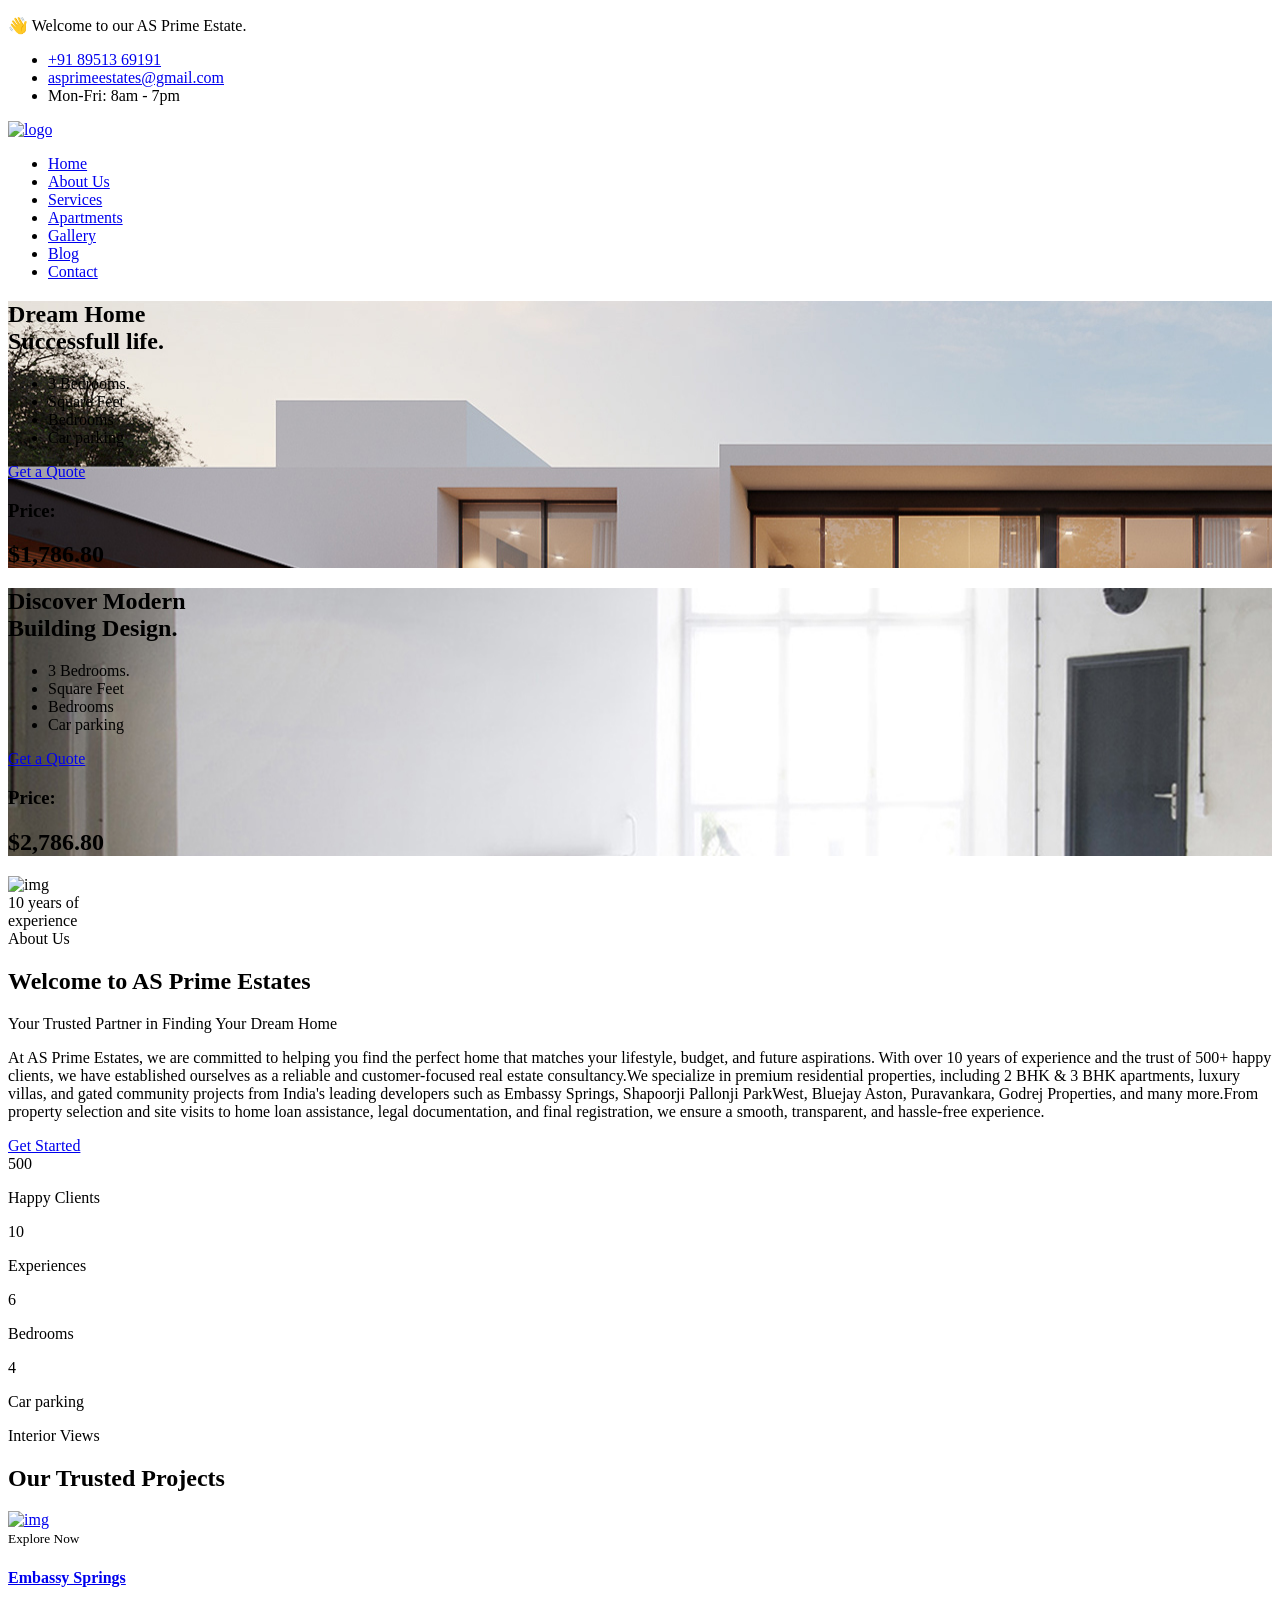
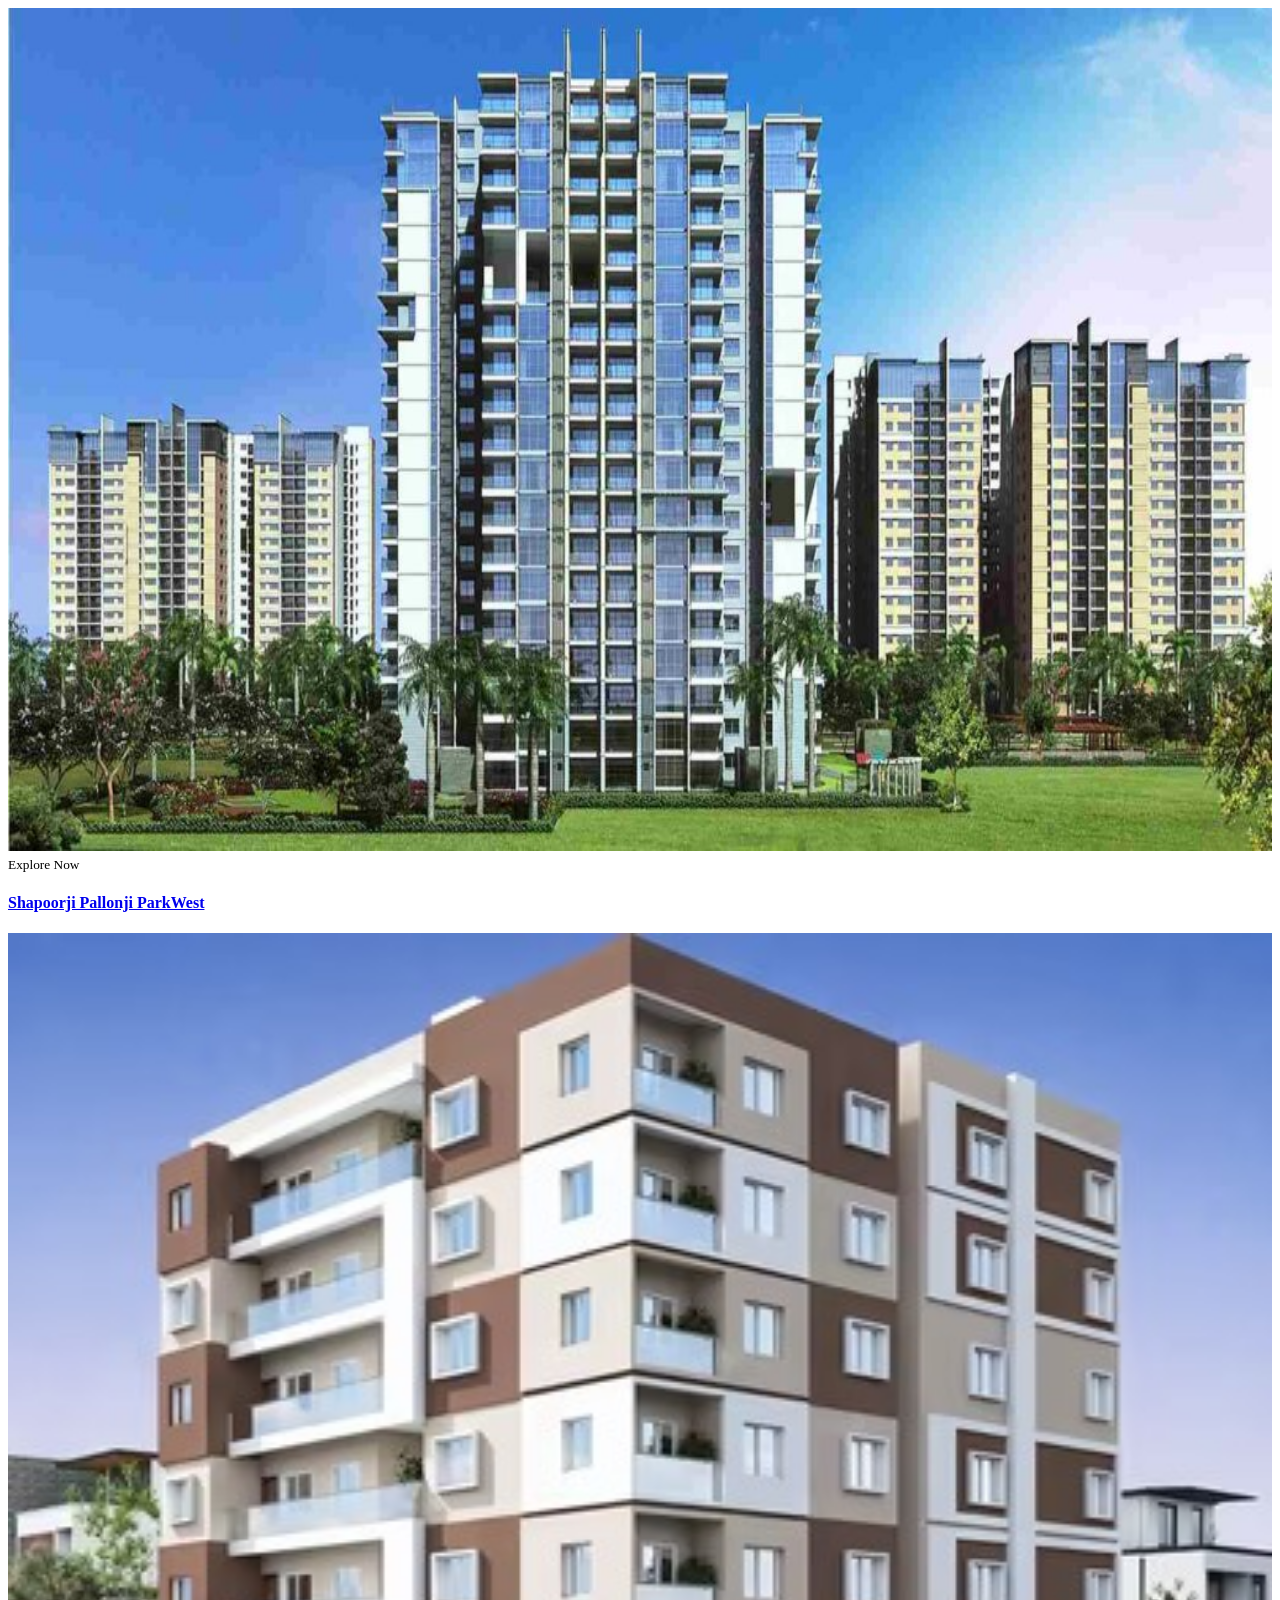
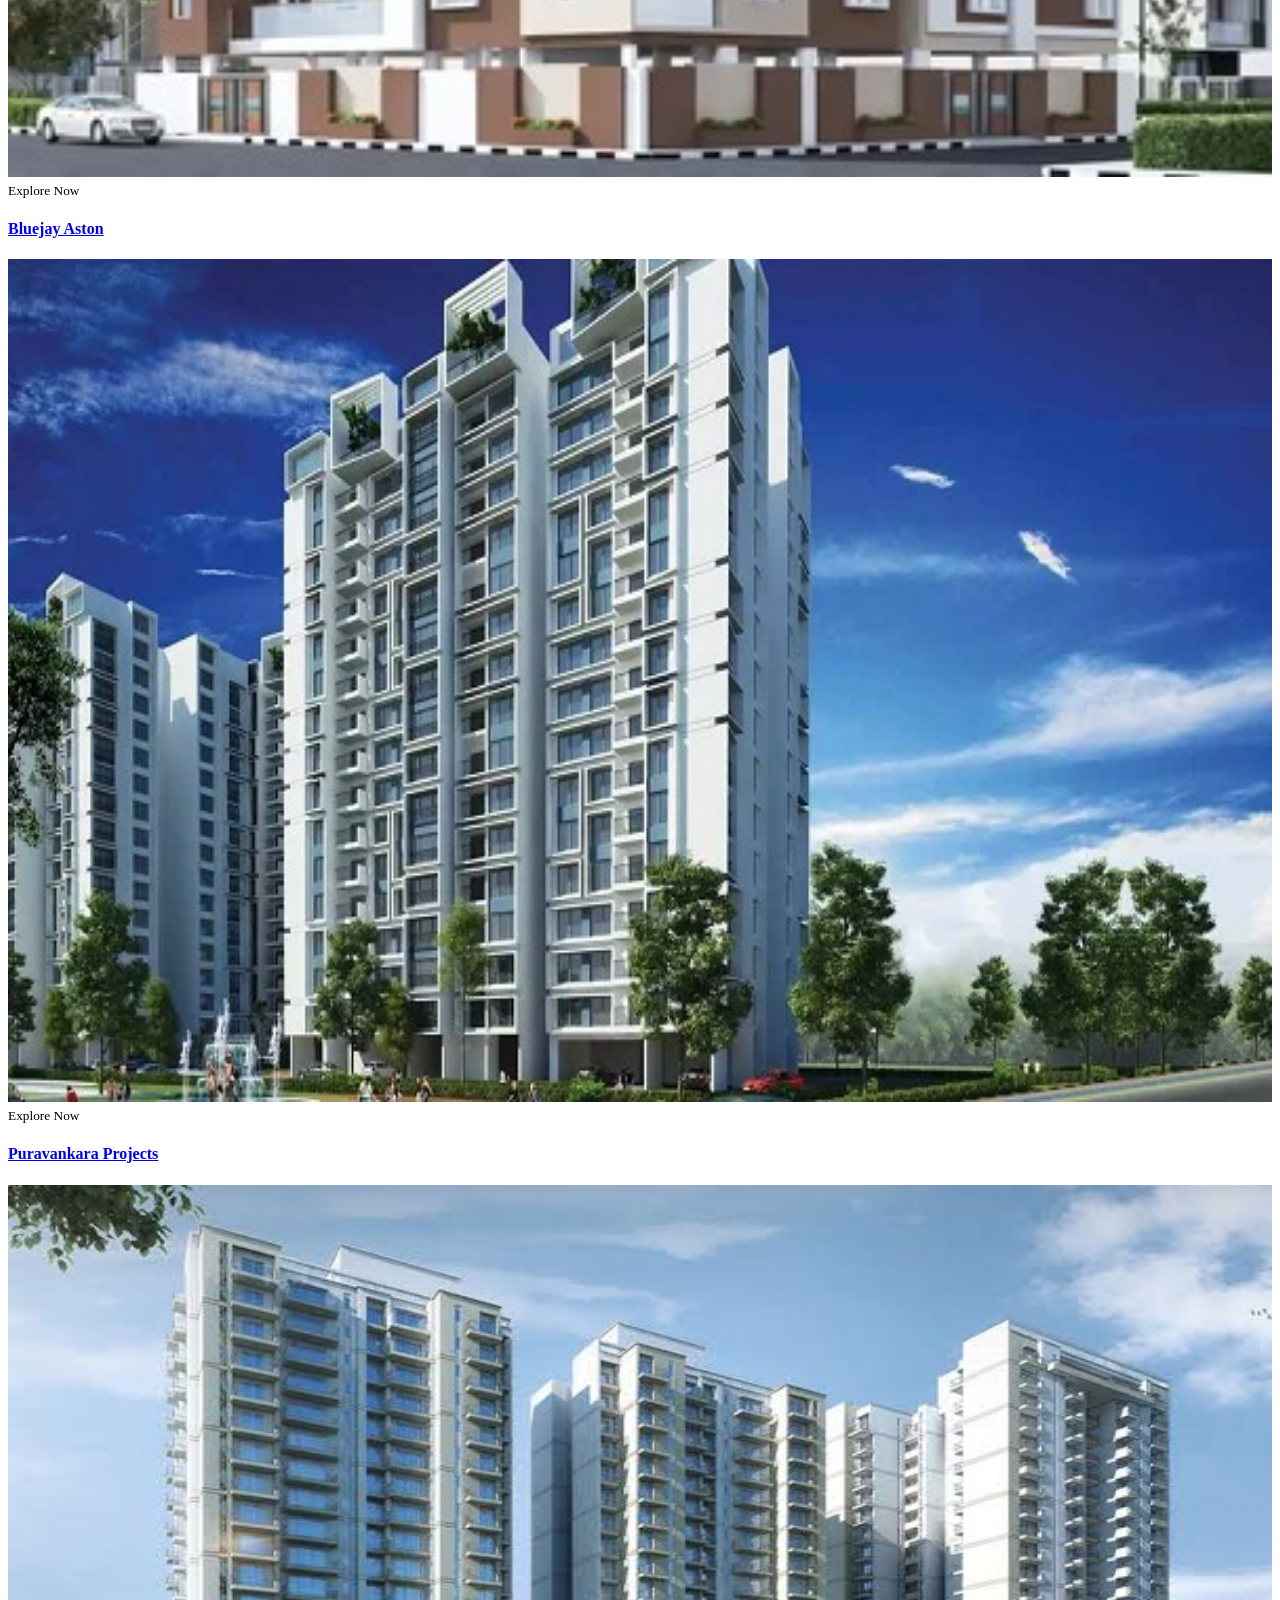
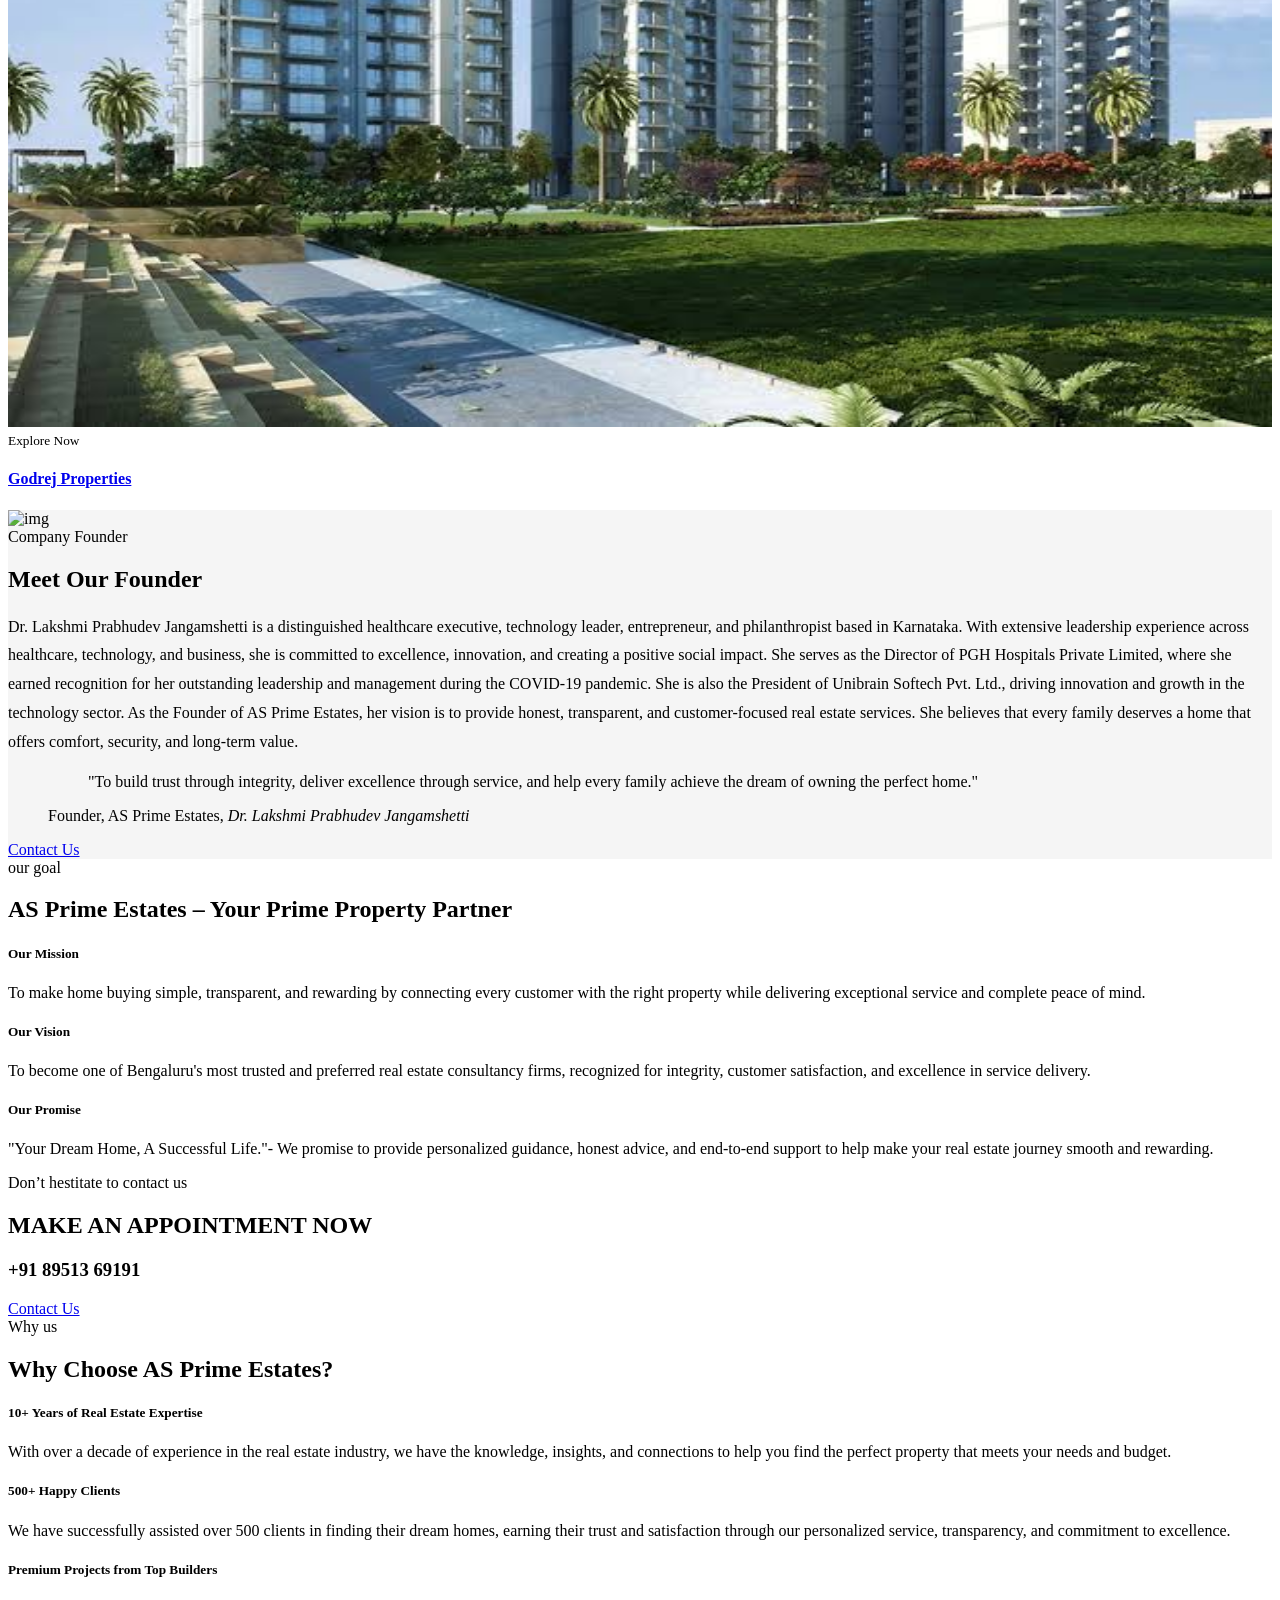
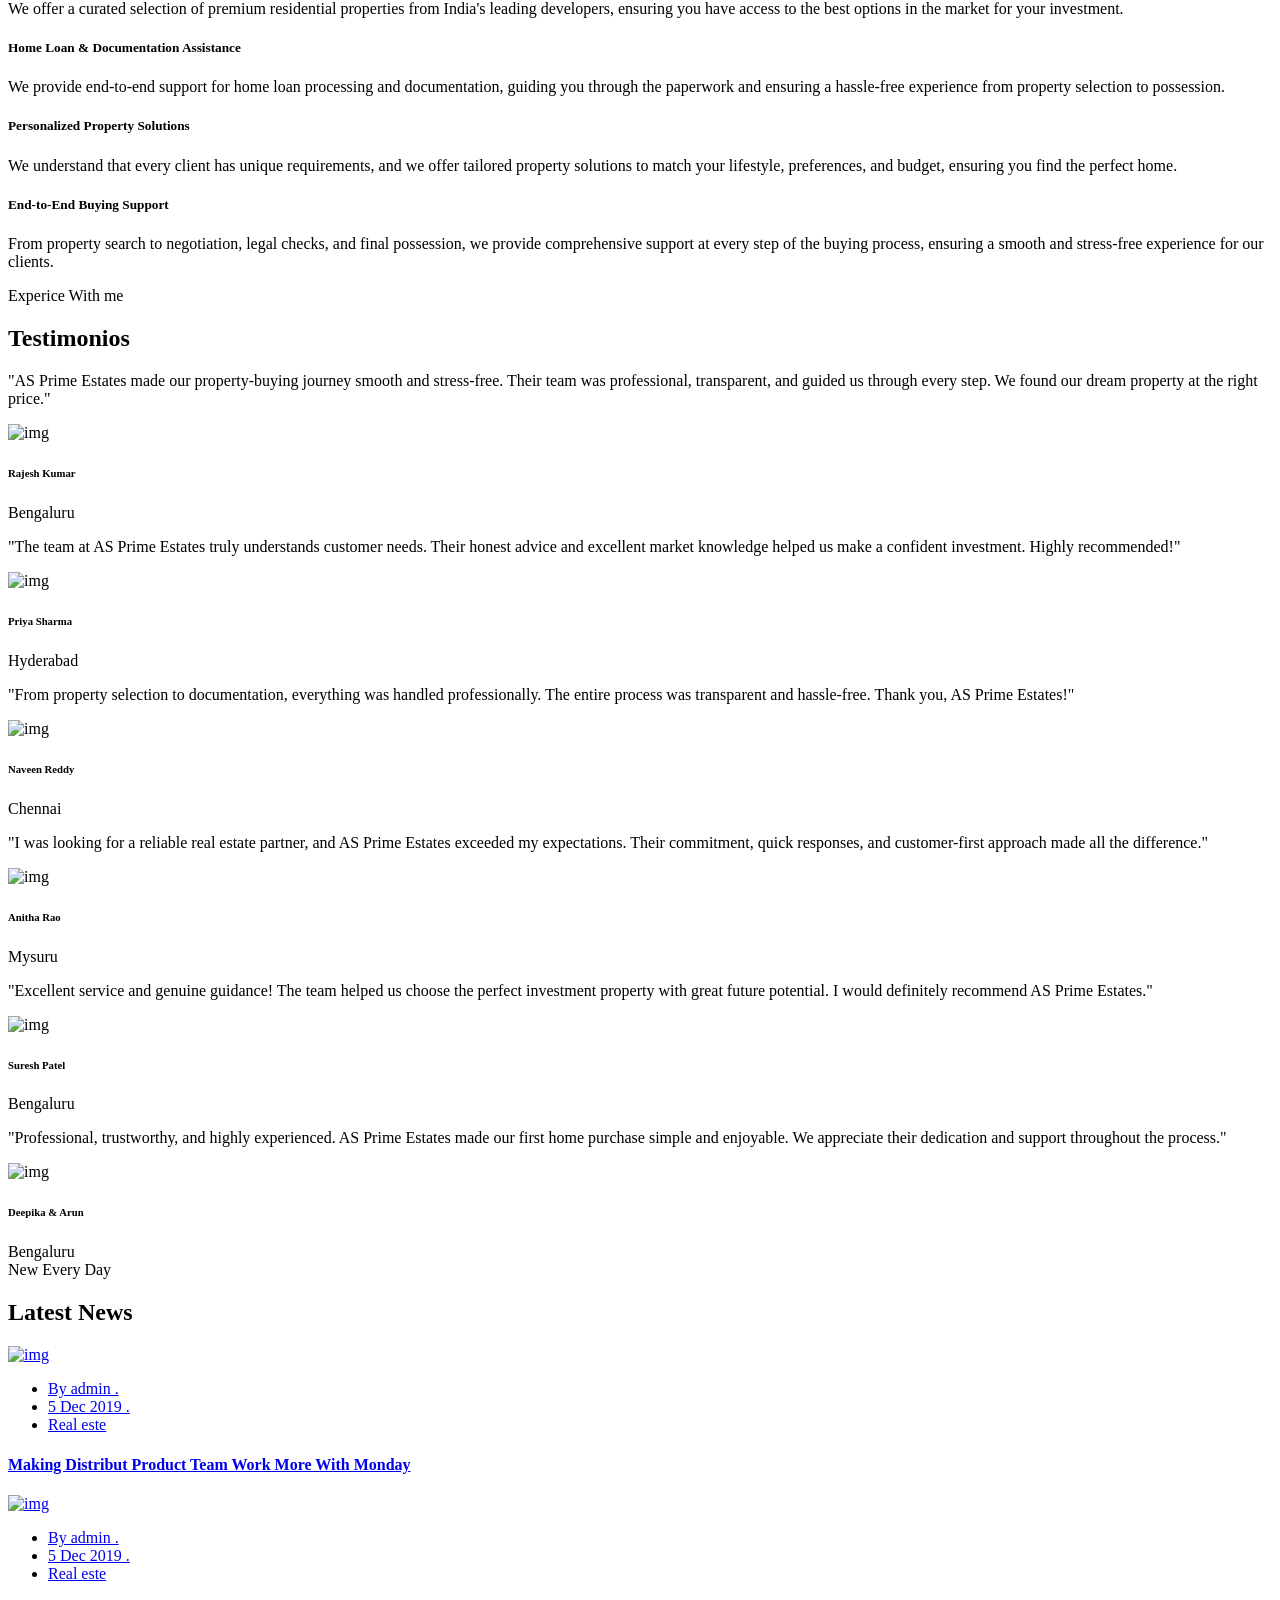
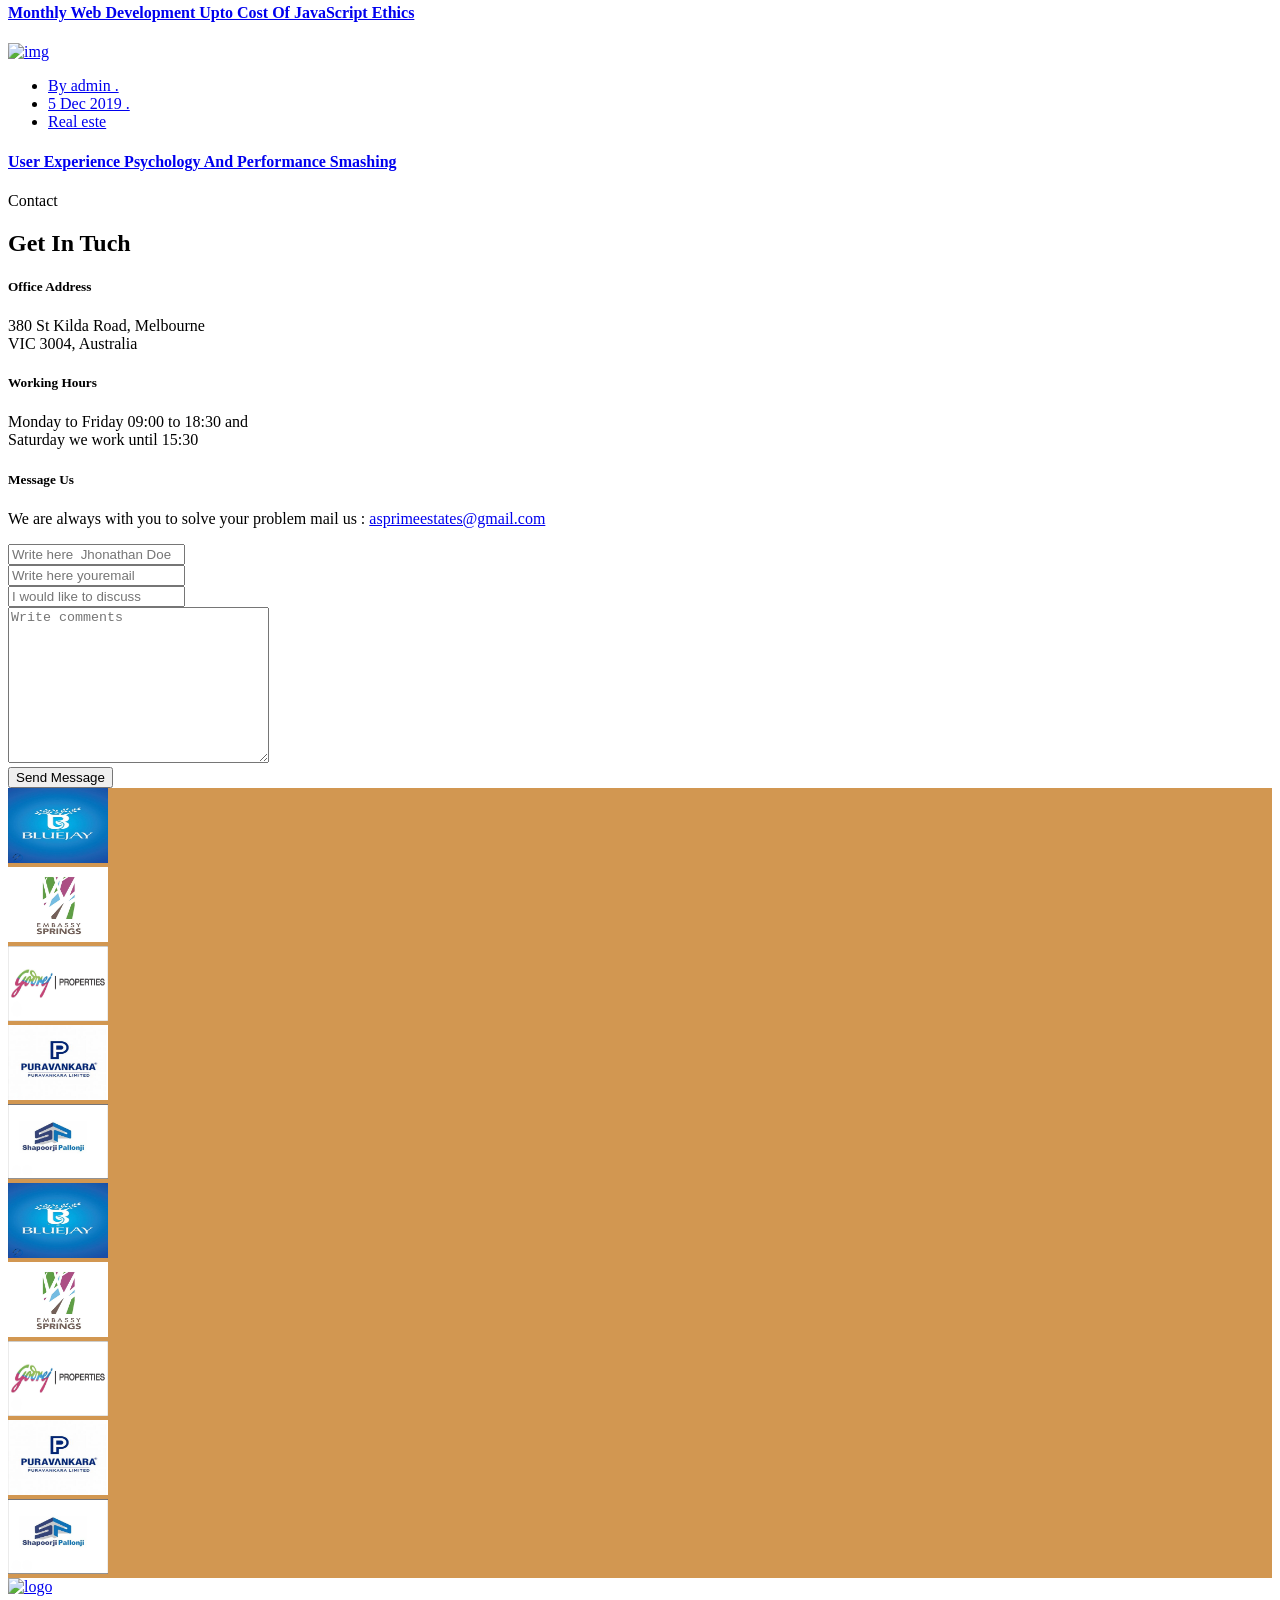
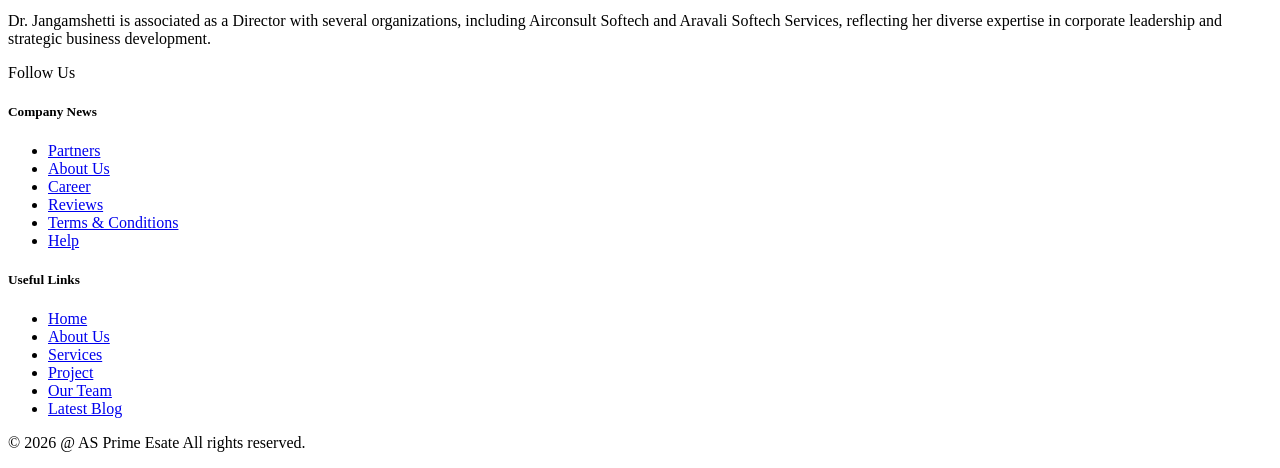
==== commit 96be0006: "Update contact information and welcome message across multiple pages" ====
--- a/index.html
+++ b/index.html
@@ -26,21 +26,35 @@
       <div class="header-top second-header d-none d-md-block">
         <div class="container">
           <div class="row align-items-center">
-            <div class="col-lg-6">
+            <div class="col-lg-5">
               <div class="wellcome-text text-center text-lg-left">
-                <p>Welcome to our AS Prime Estate.</p>
-              </div>
-            </div>
-            <div class="col-lg-6 d-none d-lg-block">
+                <p>👋 Welcome to our AS Prime Estate.</p>
+              </div>
+            </div>
+            <div class="col-lg-7 d-none d-lg-block">
               <div class="header-cta text-right">
                 <ul>
                   <li>
                     <i class="icon dripicons-phone"></i>
-                    <span>+91 89513 69191</span>
+                    <span>
+                      <a
+                        class="text-secondary"
+                        href="tel:+918951369191"
+                        target="_blank"
+                        >+91 89513 69191</a
+                      >
+                    </span>
                   </li>
                   <li>
                     <i class="icon dripicons-mail"></i>
-                    <span>asprimeestates@gmail.com</span>
+                    <span>
+                      <a
+                        class="text-secondary"
+                        href="mailto:asprimeestates@gmail.com"
+                        target="_blank"
+                        >asprimeestates@gmail.com</a
+                      >
+                    </span>
                   </li>
                   <li>
                     <i class="icon dripicons-clock"></i>
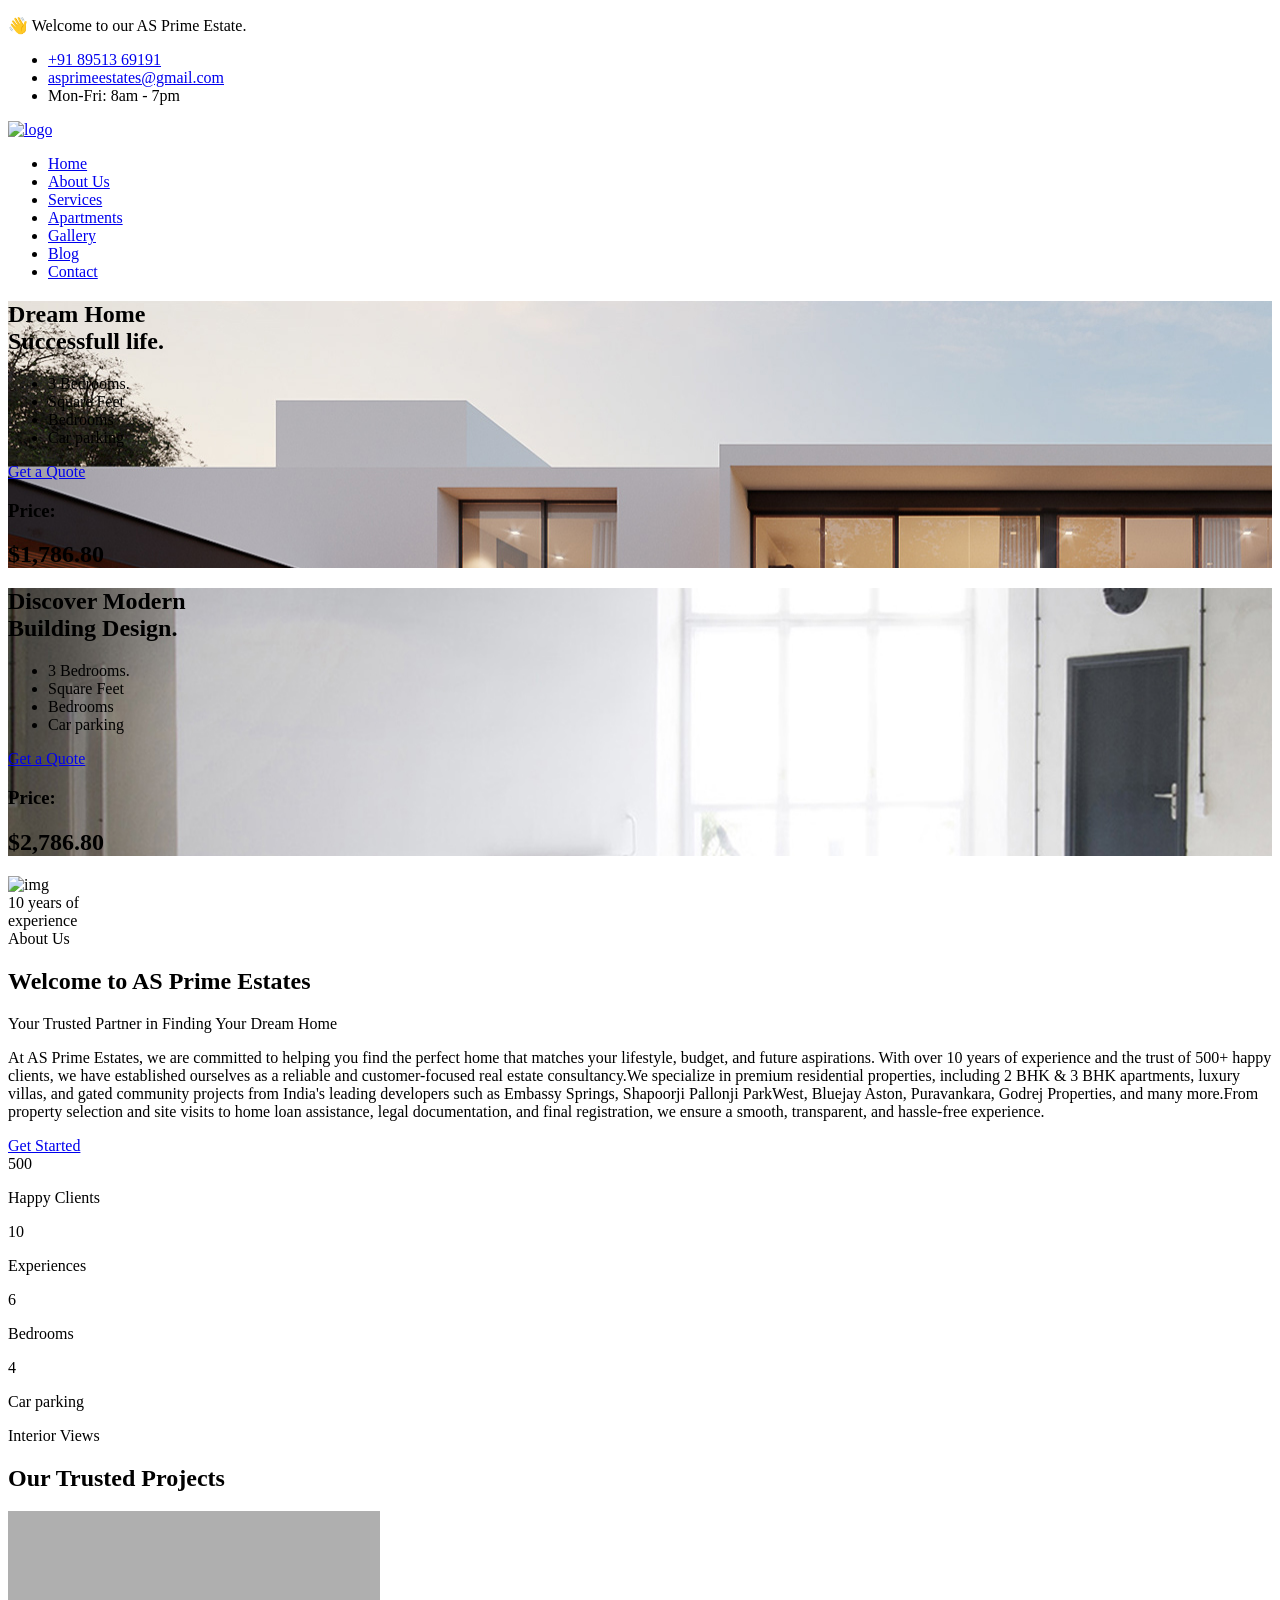
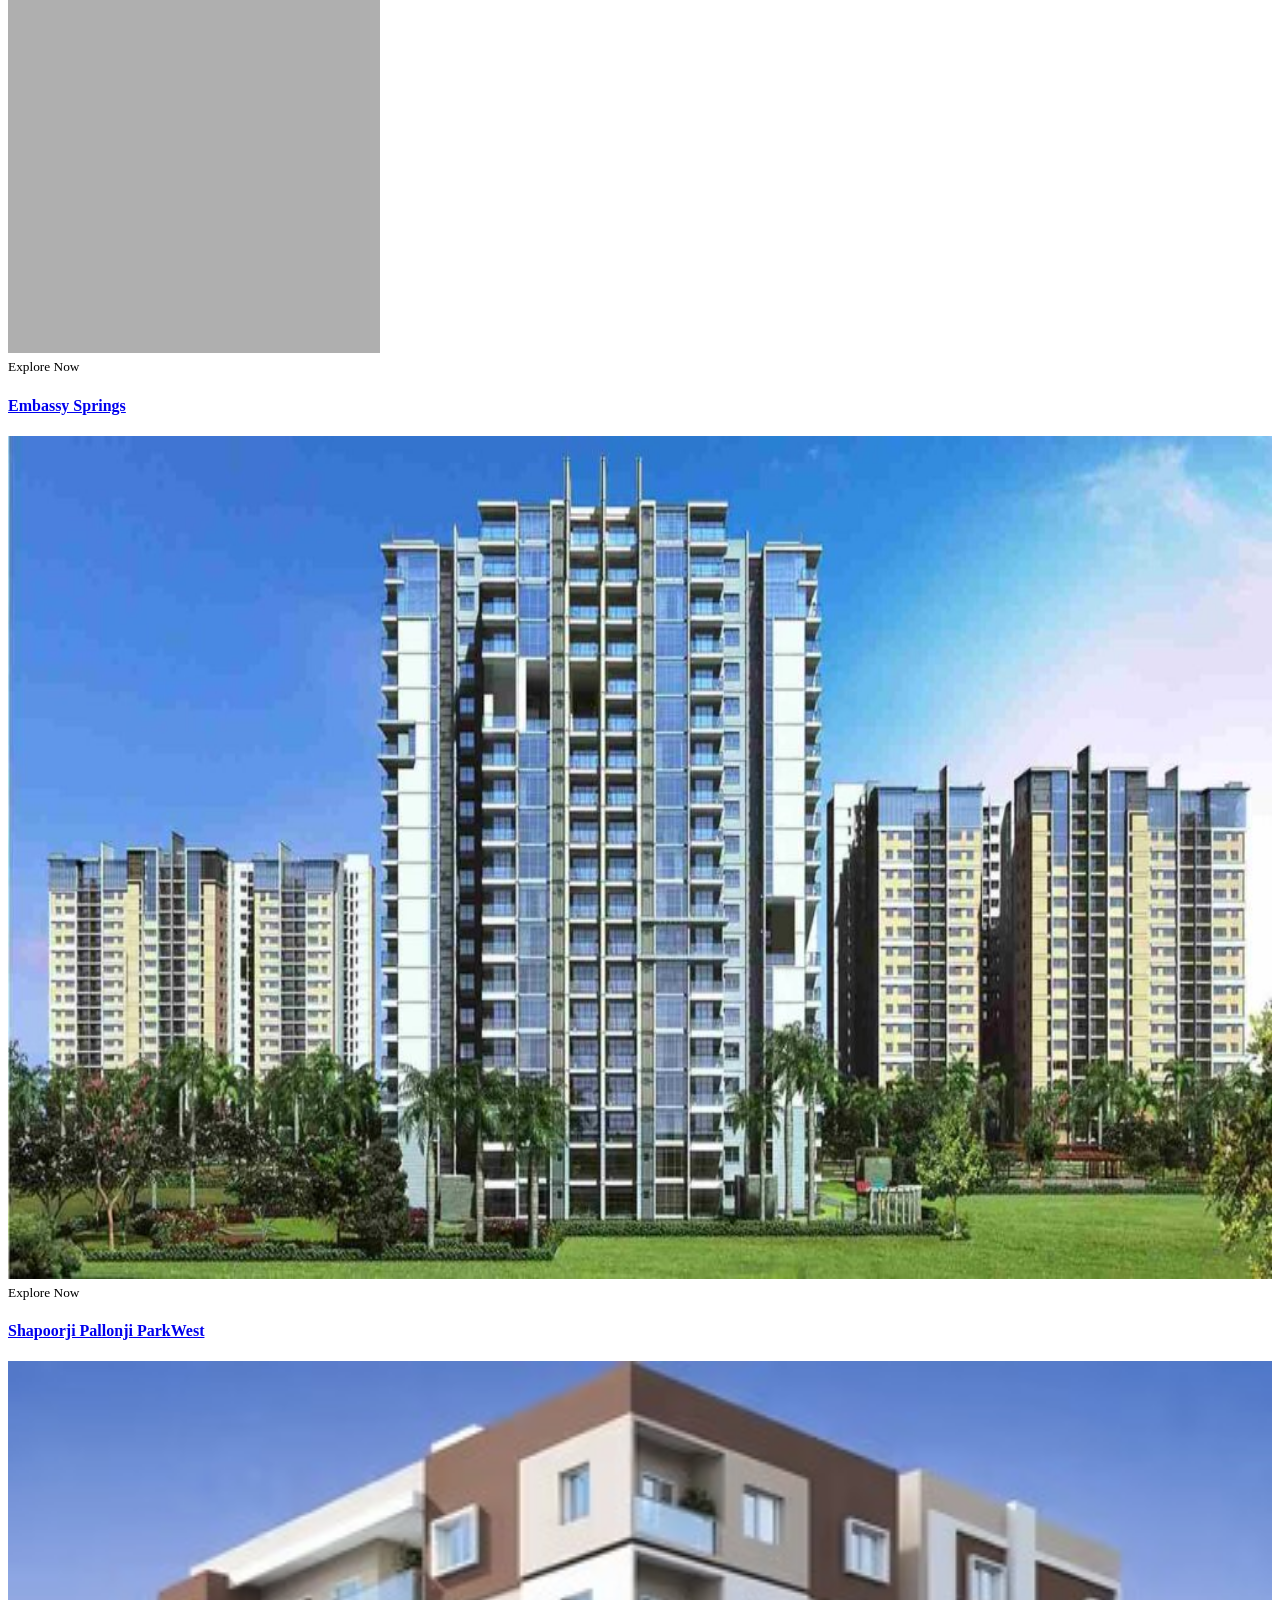
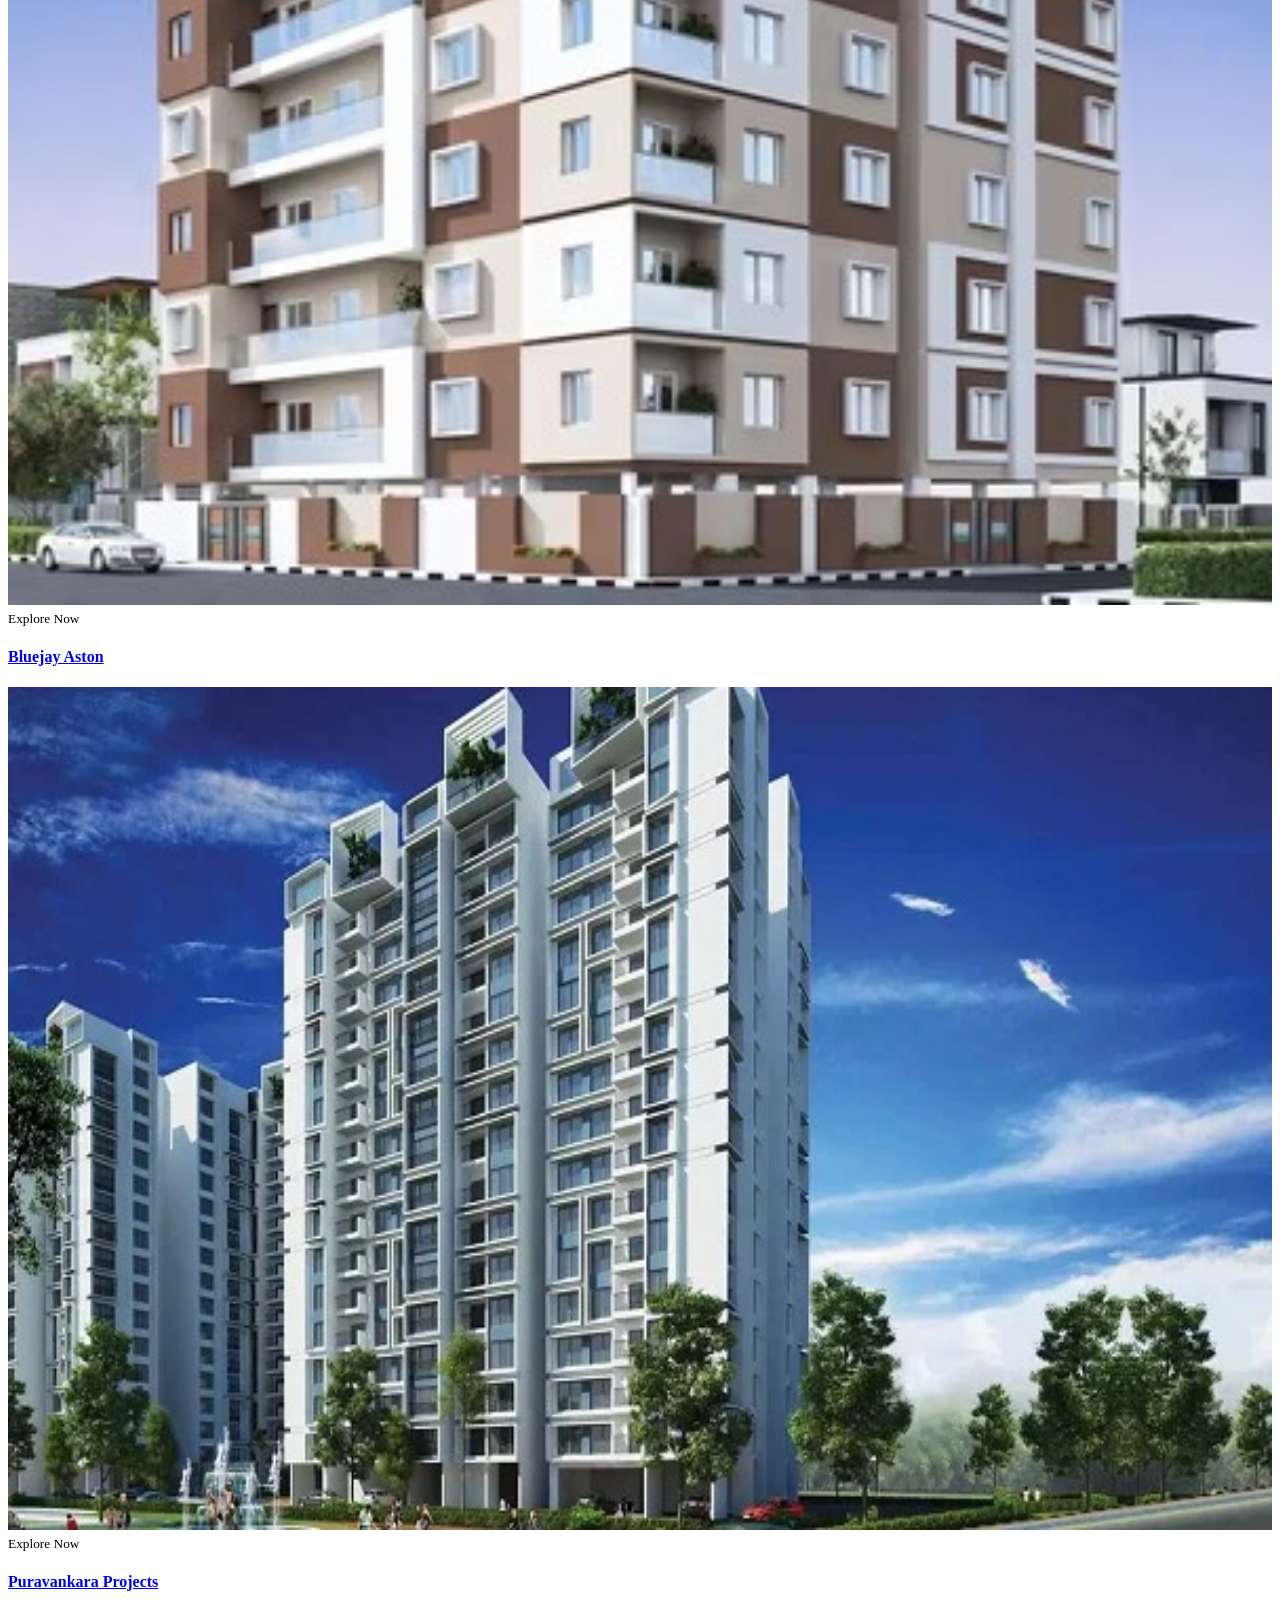
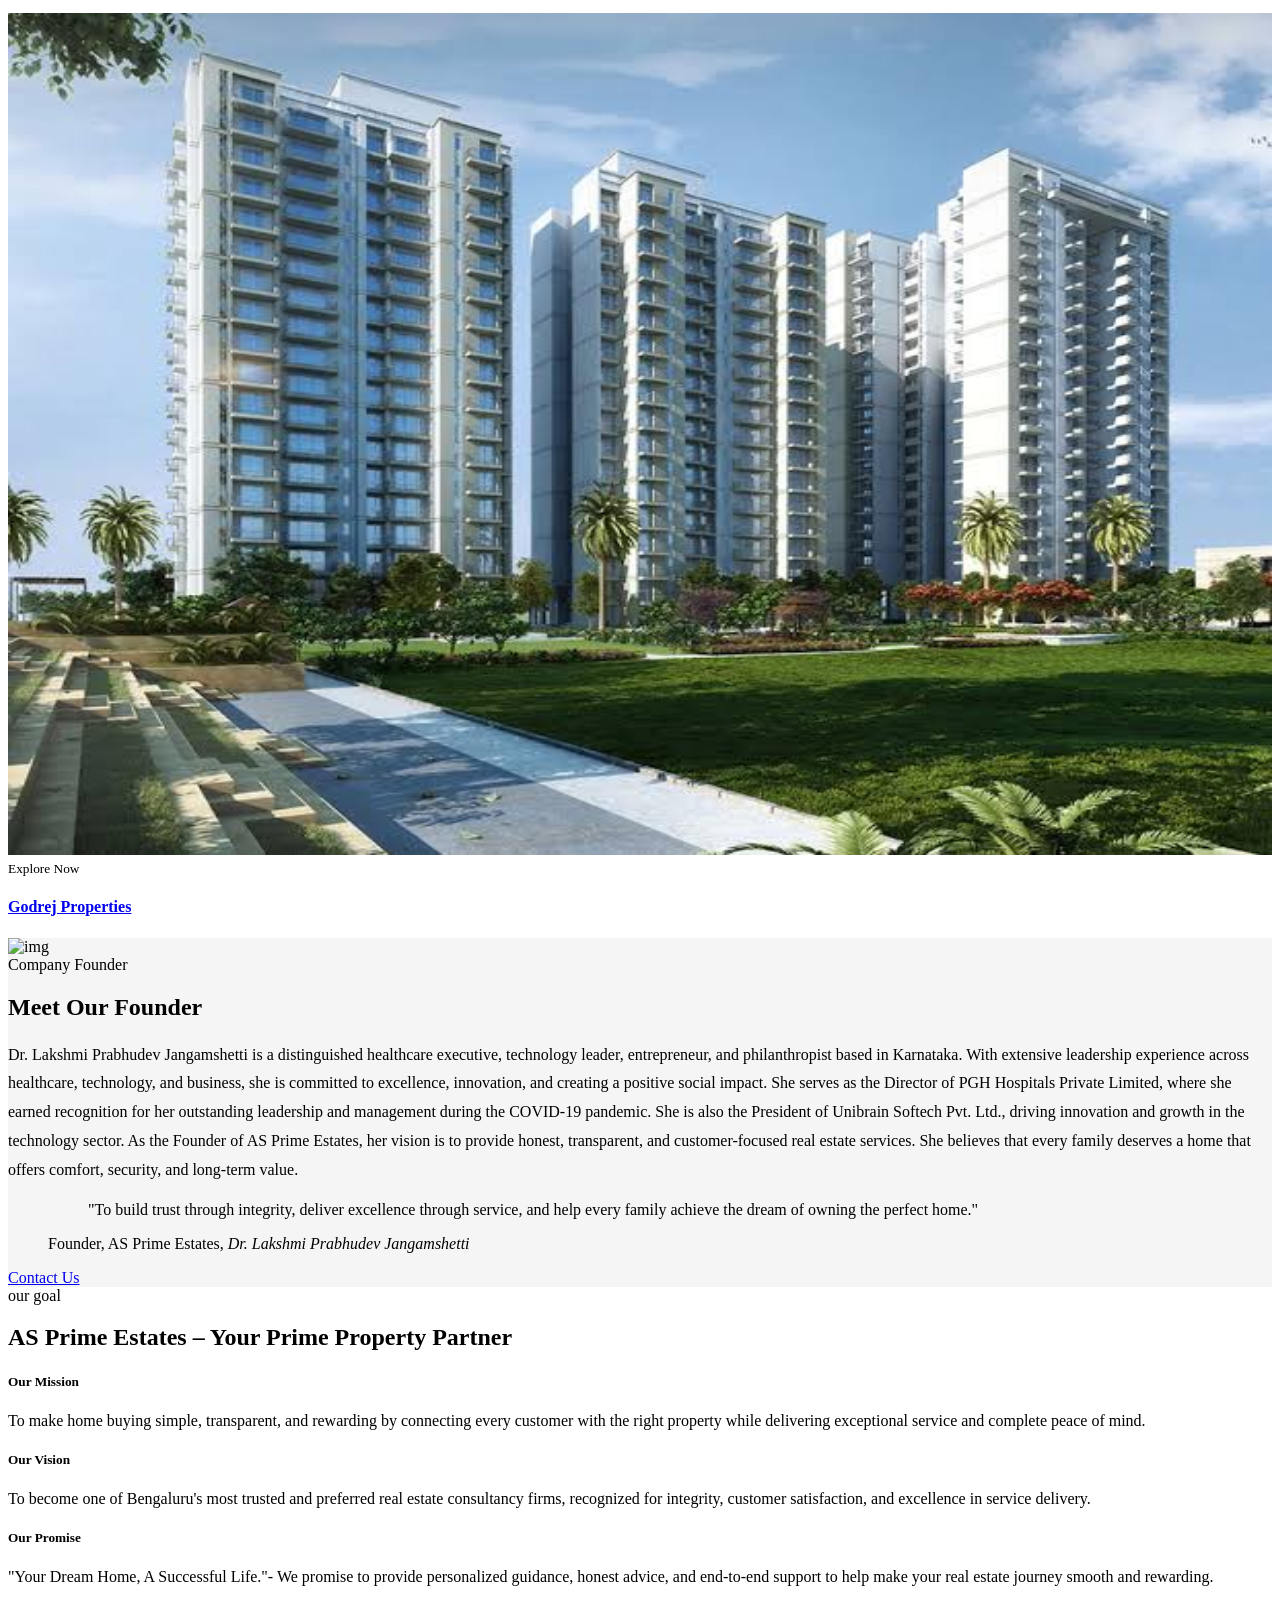
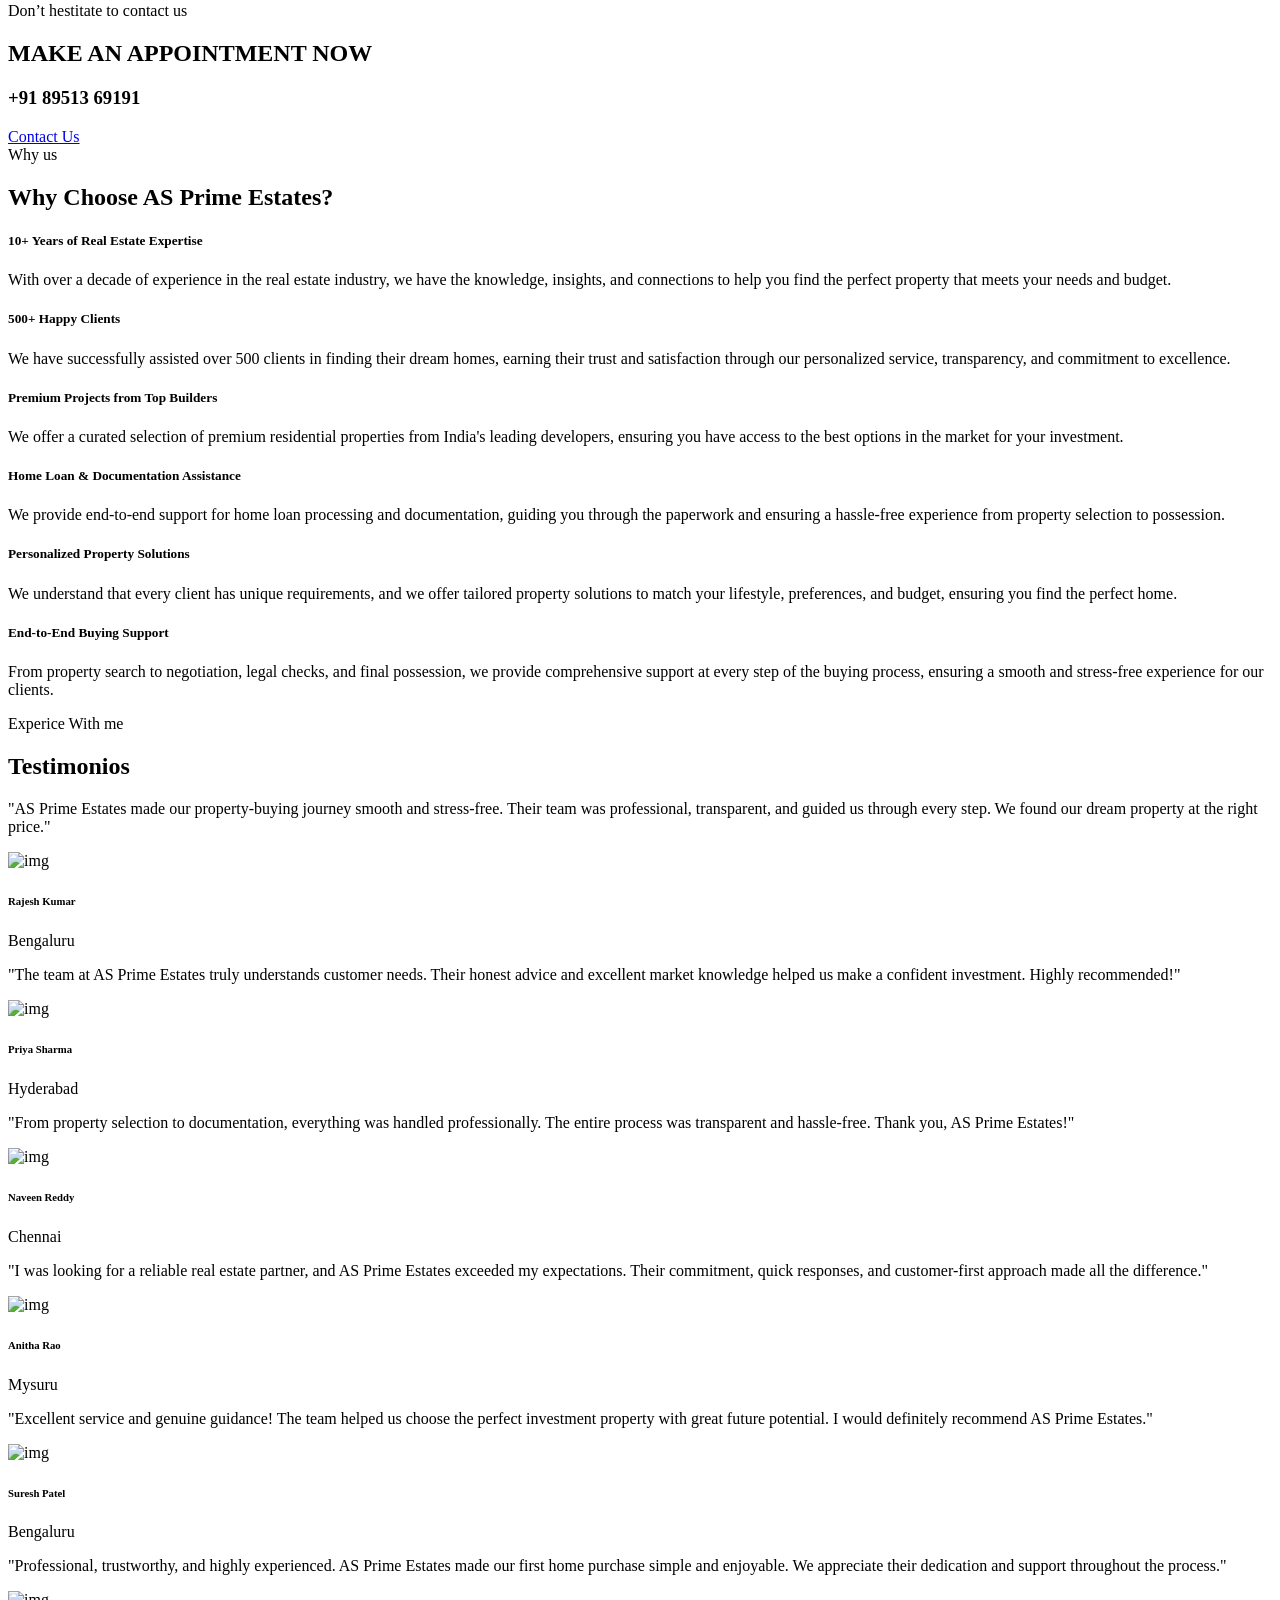
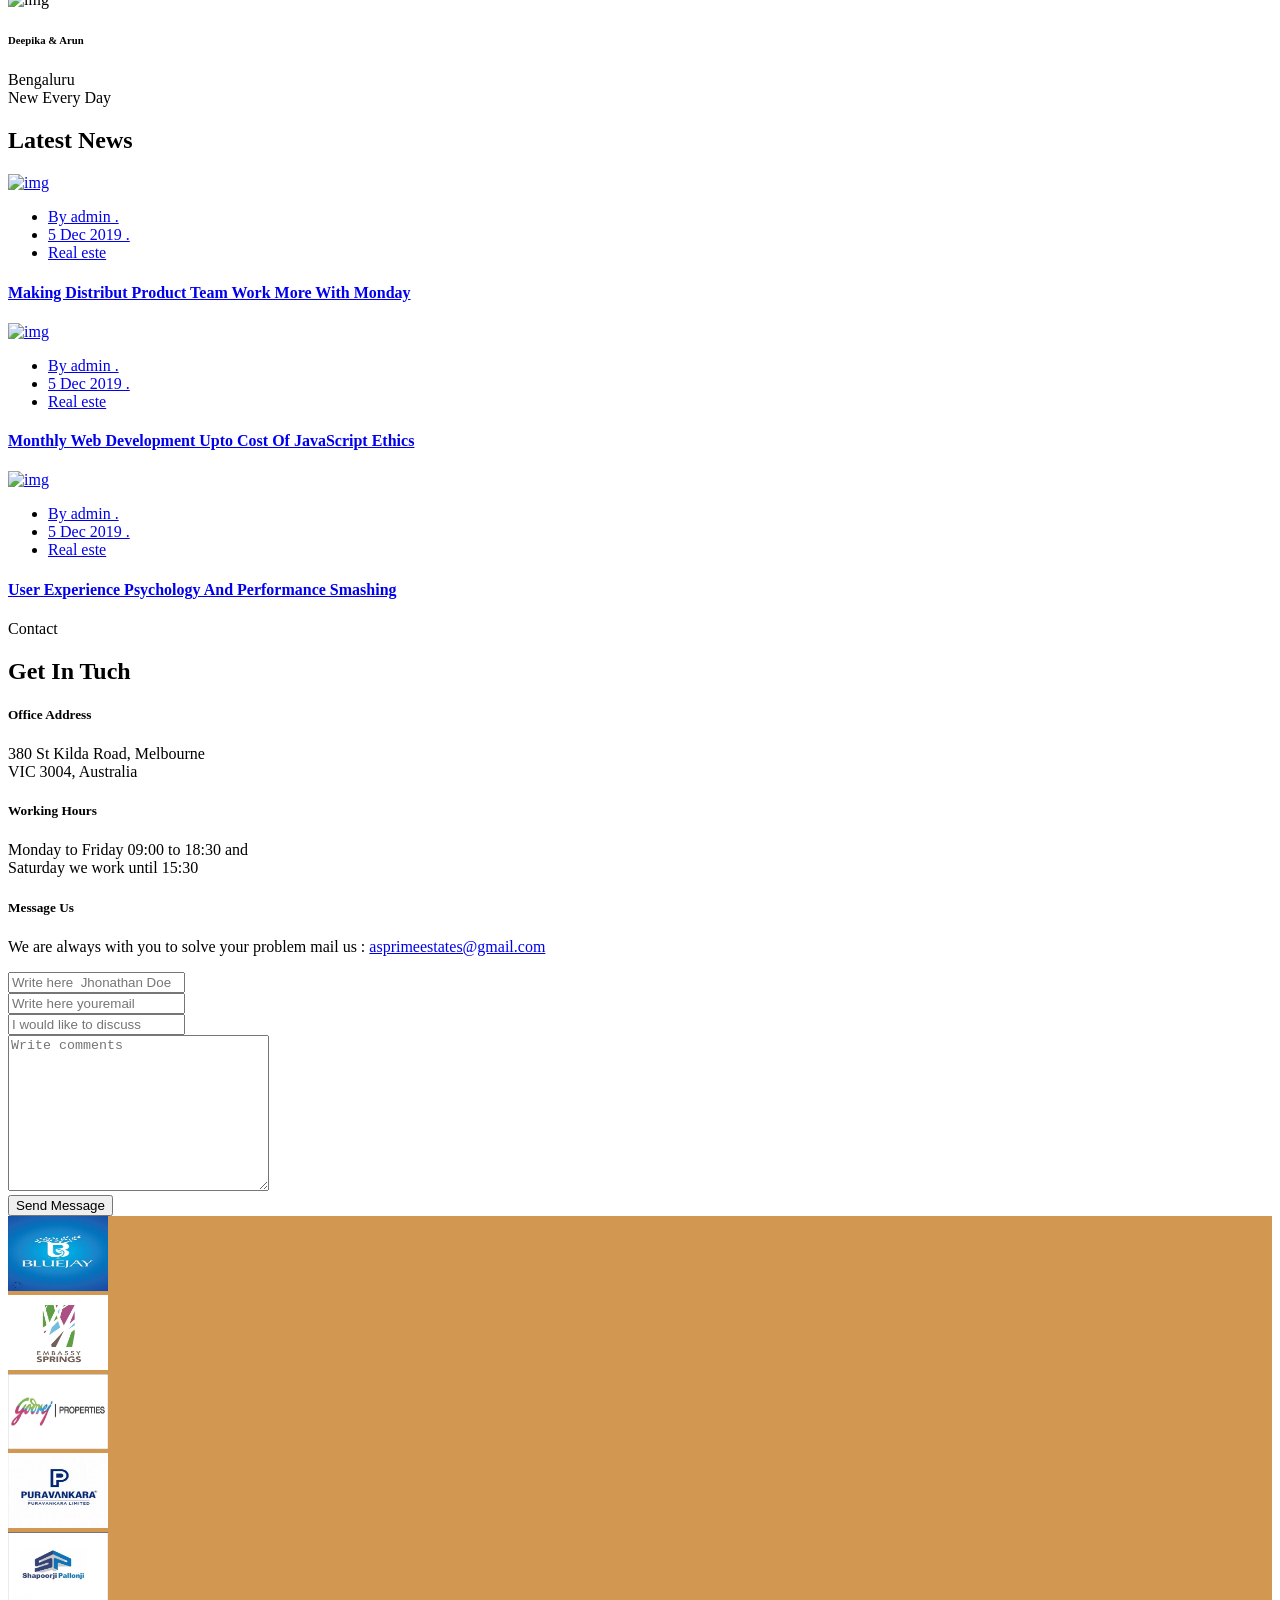
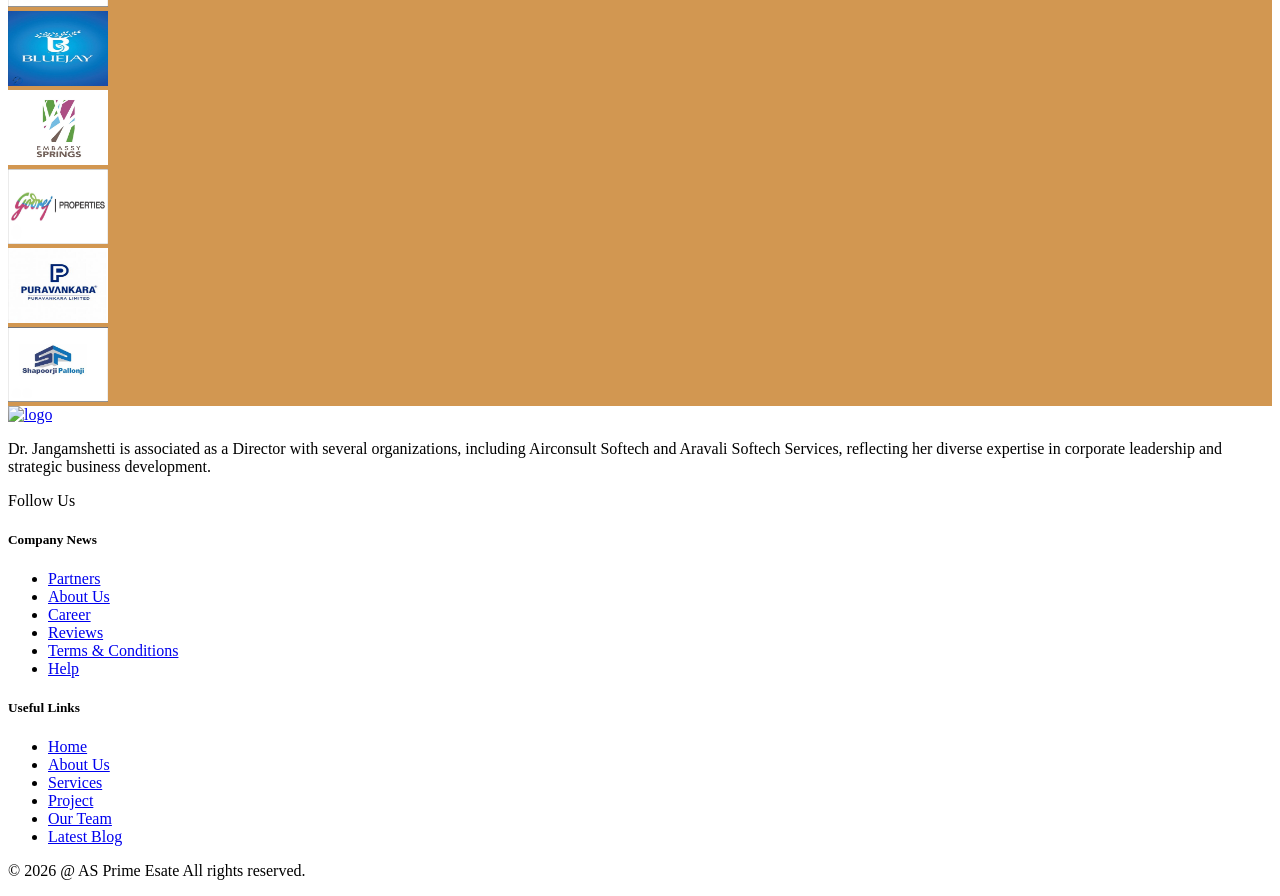
==== commit d7df05e6: "updated images in gallery page" ====
--- a/index.html
+++ b/index.html
@@ -379,8 +379,8 @@
                 <div class="services-thumb">
                   <a
                     class="gallery-link popup-image"
-                    href="img/gallery/gallery.jpg">
-                    <img src="img/gallery/gallery.jpg" alt="img" />
+                    href="img/projects/gallery.jpg">
+                    <img src="img/projects/gallery.jpg" alt="img" />
                   </a>
                 </div>
                 <div class="services-content">
@@ -396,9 +396,9 @@
                 <div class="services-thumb">
                   <a
                     class="gallery-link popup-image"
-                    href="img/gallery/Shapoorji-Pallonji-Parkwest.jpeg">
+                    href="img/projects/Shapoorji-Pallonji-Parkwest.jpeg">
                     <img
-                      src="img/gallery/Shapoorji-Pallonji-Parkwest.jpeg"
+                      src="img/projects/Shapoorji-Pallonji-Parkwest.jpeg"
                       alt="Shapoorji-Pallonji-Parkwest-img"
                       style="aspect-ratio: 13.5/9"
                       width="100%"
@@ -420,9 +420,9 @@
                 <div class="services-thumb">
                   <a
                     class="gallery-link popup-image"
-                    href="img/gallery/Bluejay-Aston.jpeg">
+                    href="img/projects/Bluejay-Aston.jpeg">
                     <img
-                      src="img/gallery/Bluejay-Aston.jpeg"
+                      src="img/projects/Bluejay-Aston.jpeg"
                       alt="Bluejay-Aston-img"
                       style="aspect-ratio: 16x9"
                       width="100%"
@@ -442,9 +442,9 @@
                 <div class="services-thumb">
                   <a
                     class="gallery-link popup-image"
-                    href="img/gallery/Puravankara-Projects.jpeg">
+                    href="img/projects/Puravankara-Projects.jpeg">
                     <img
-                      src="img/gallery/Puravankara-Projects.jpeg"
+                      src="img/projects/Puravankara-Projects.jpeg"
                       alt="Puravankara-Projects-img"
                       style="aspect-ratio: 13.5/9"
                       width="100%"
@@ -464,9 +464,9 @@
                 <div class="services-thumb">
                   <a
                     class="gallery-link popup-image"
-                    href="img/gallery/Godrej-Properties.jpeg">
+                    href="img/projects/Godrej-Properties.jpeg">
                     <img
-                      src="img/gallery/Godrej-Properties.jpeg"
+                      src="img/projects/Godrej-Properties.jpeg"
                       alt="Godrej-Properties-img"
                       style="aspect-ratio: 13.5/9"
                       width="100%"
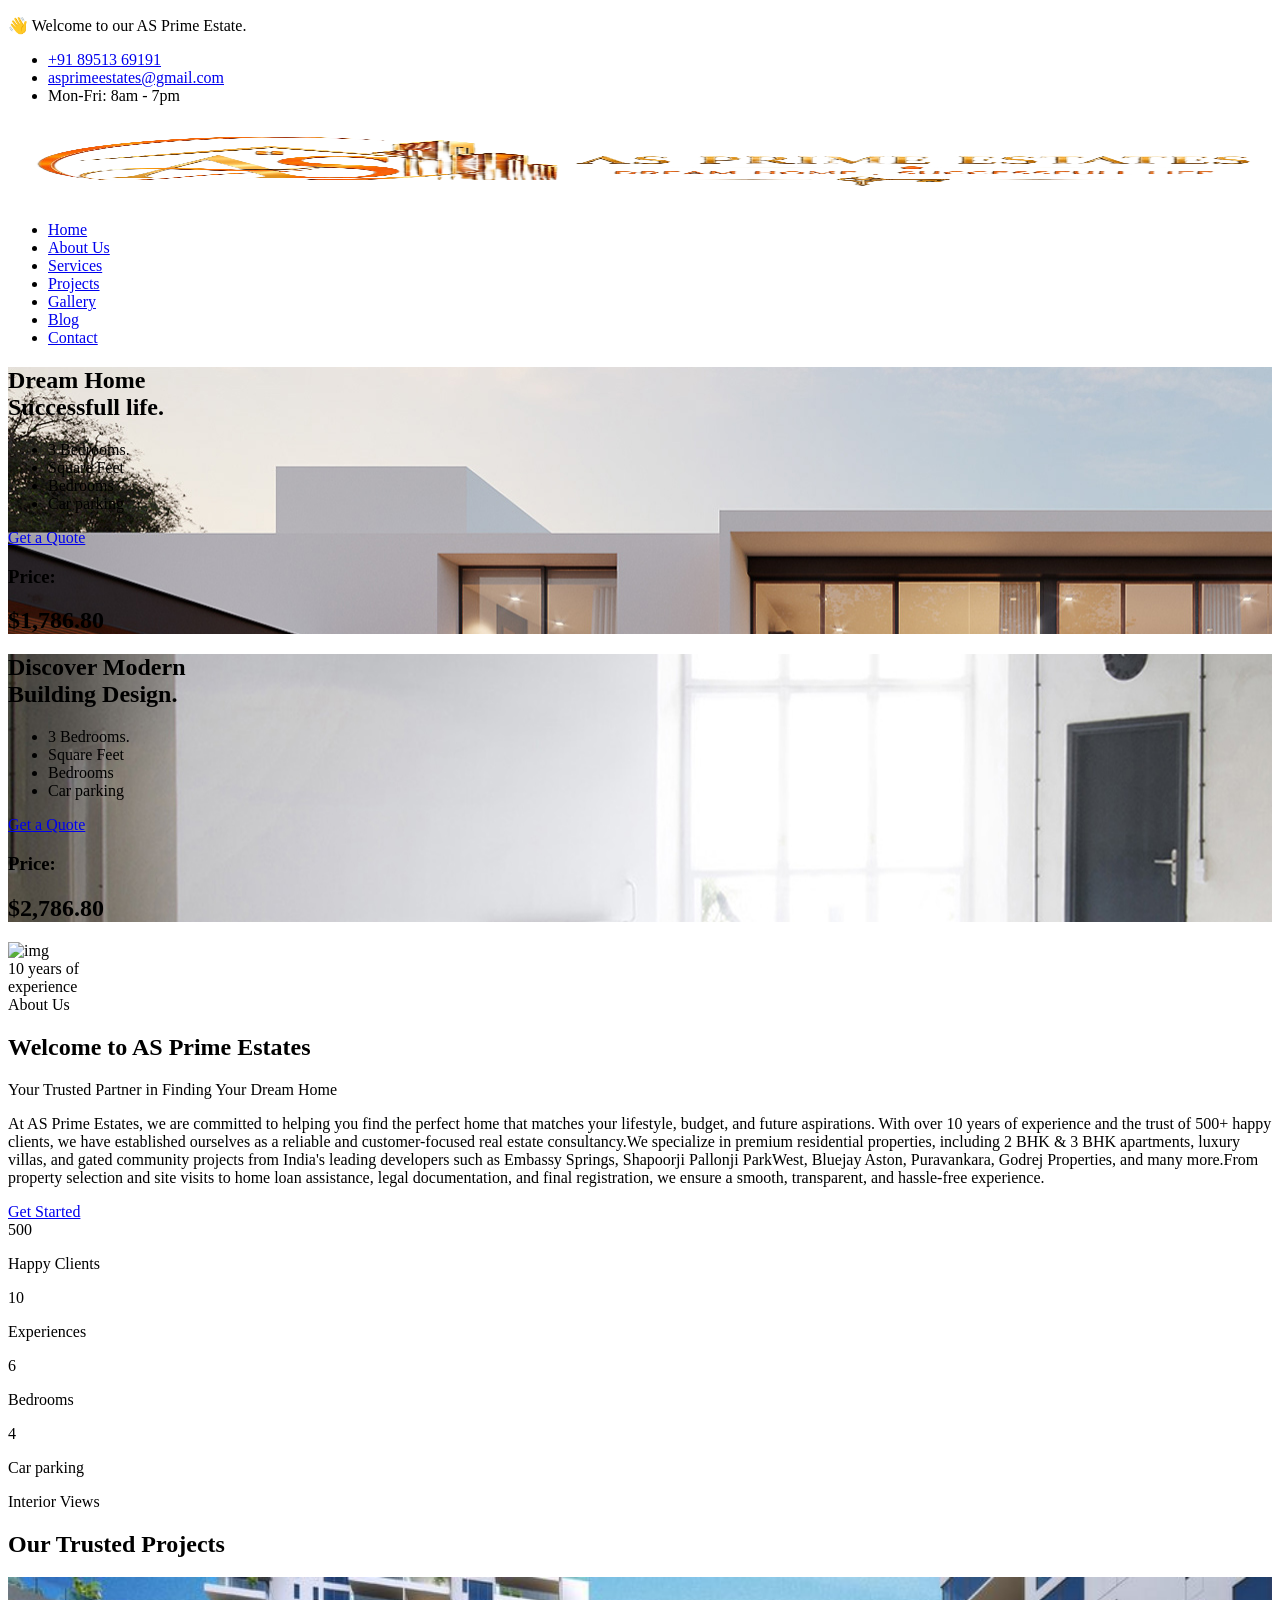
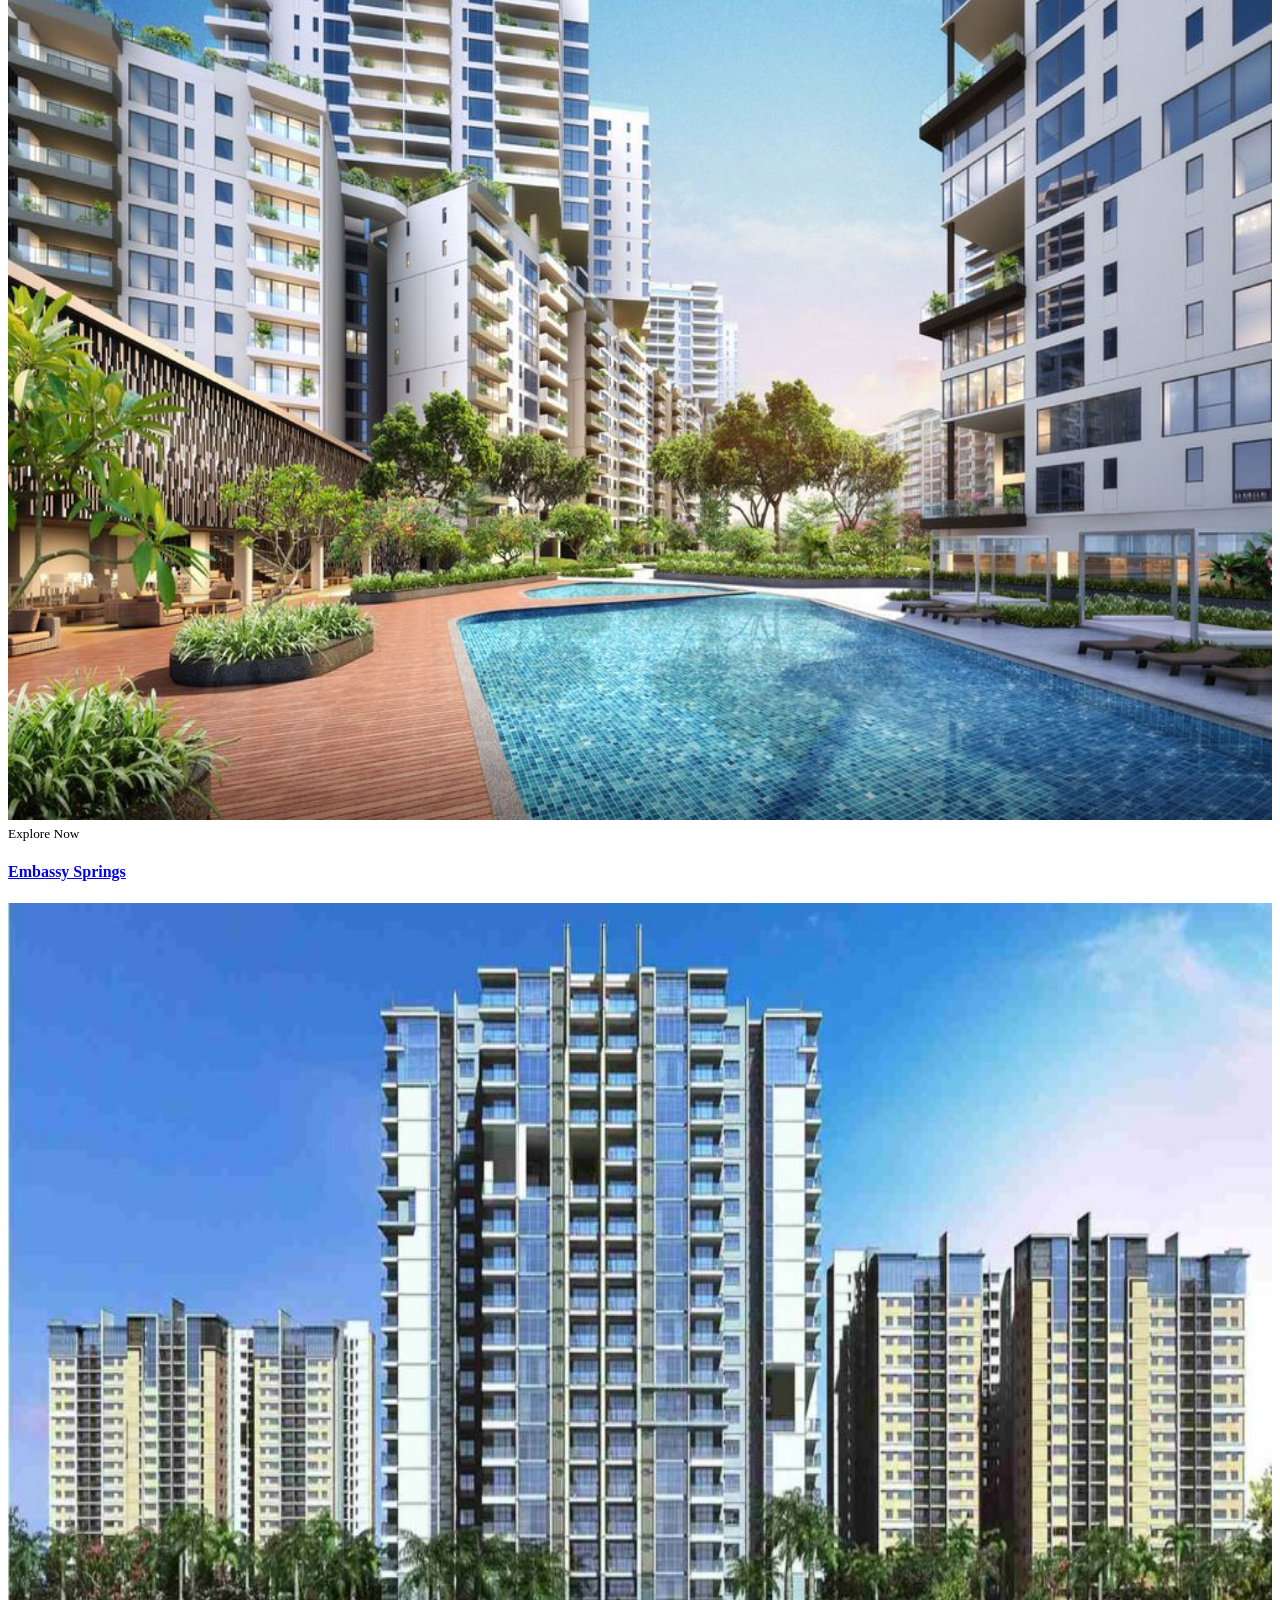
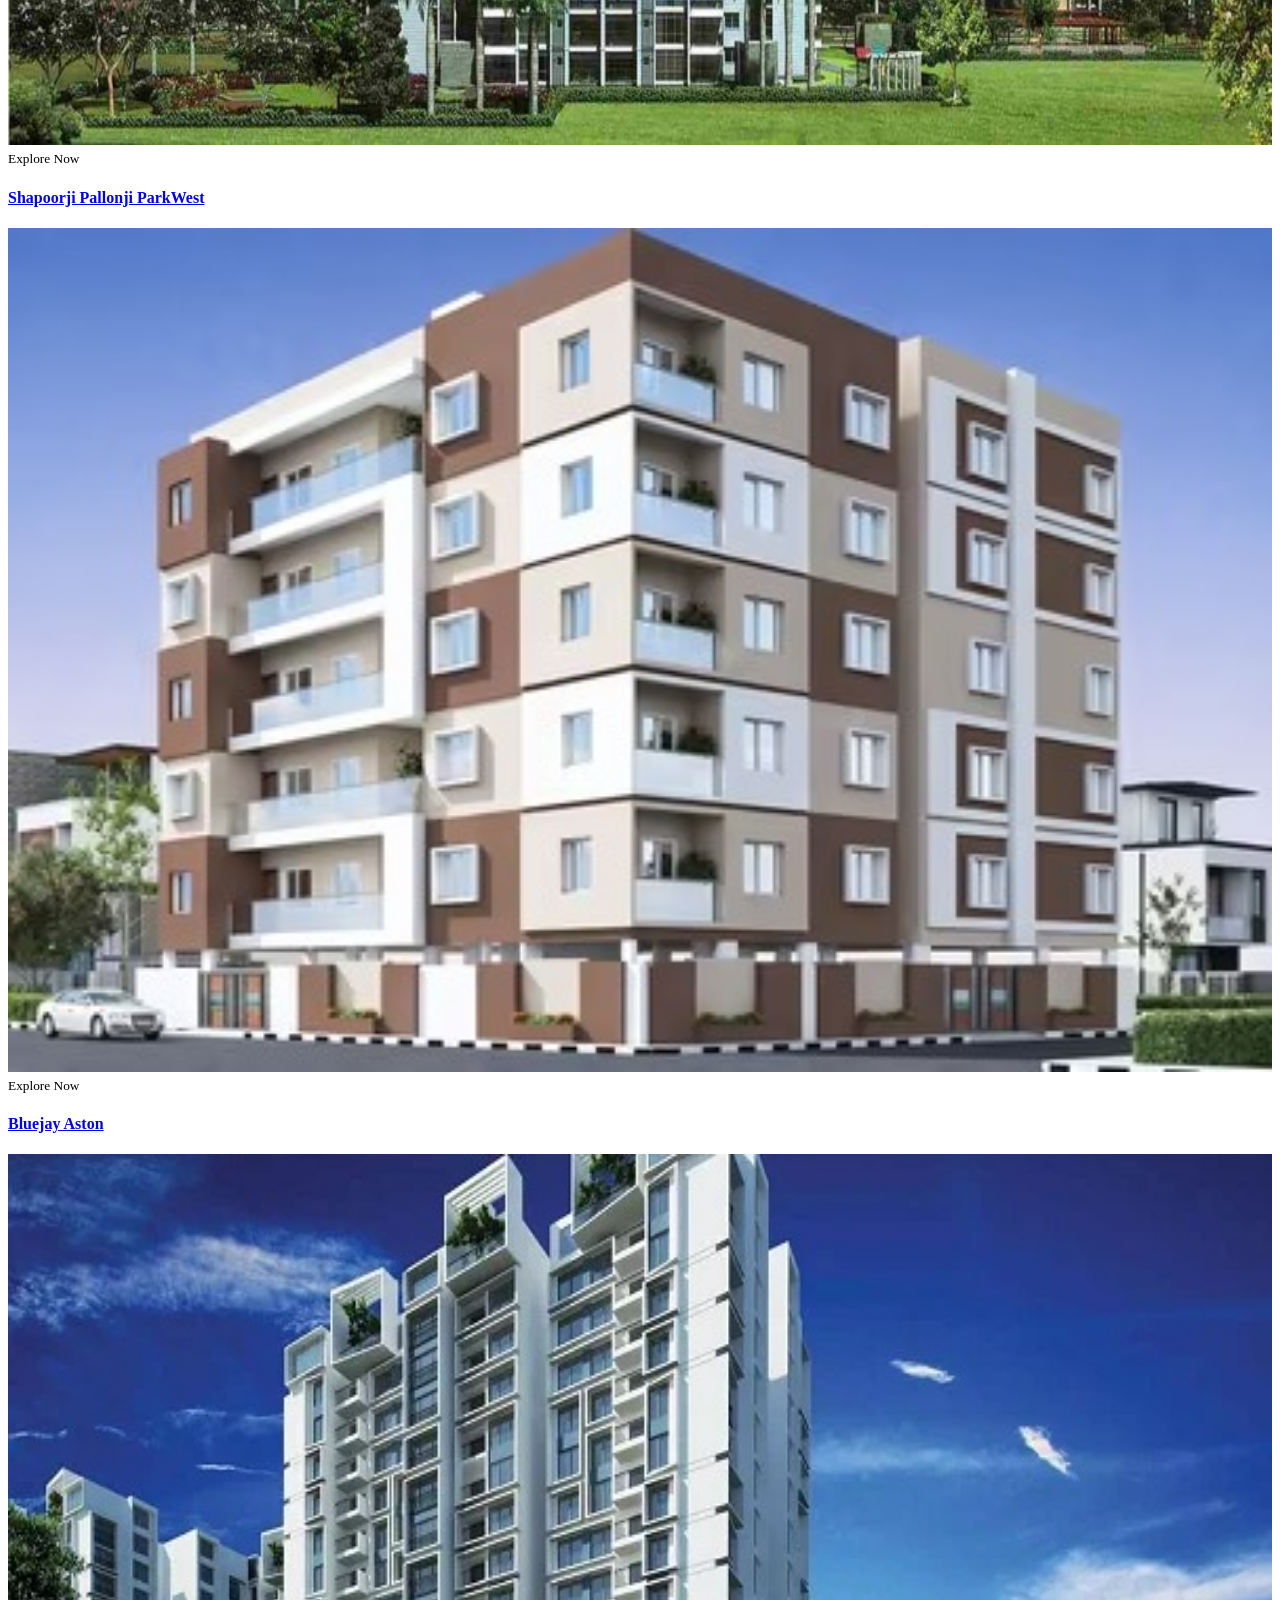
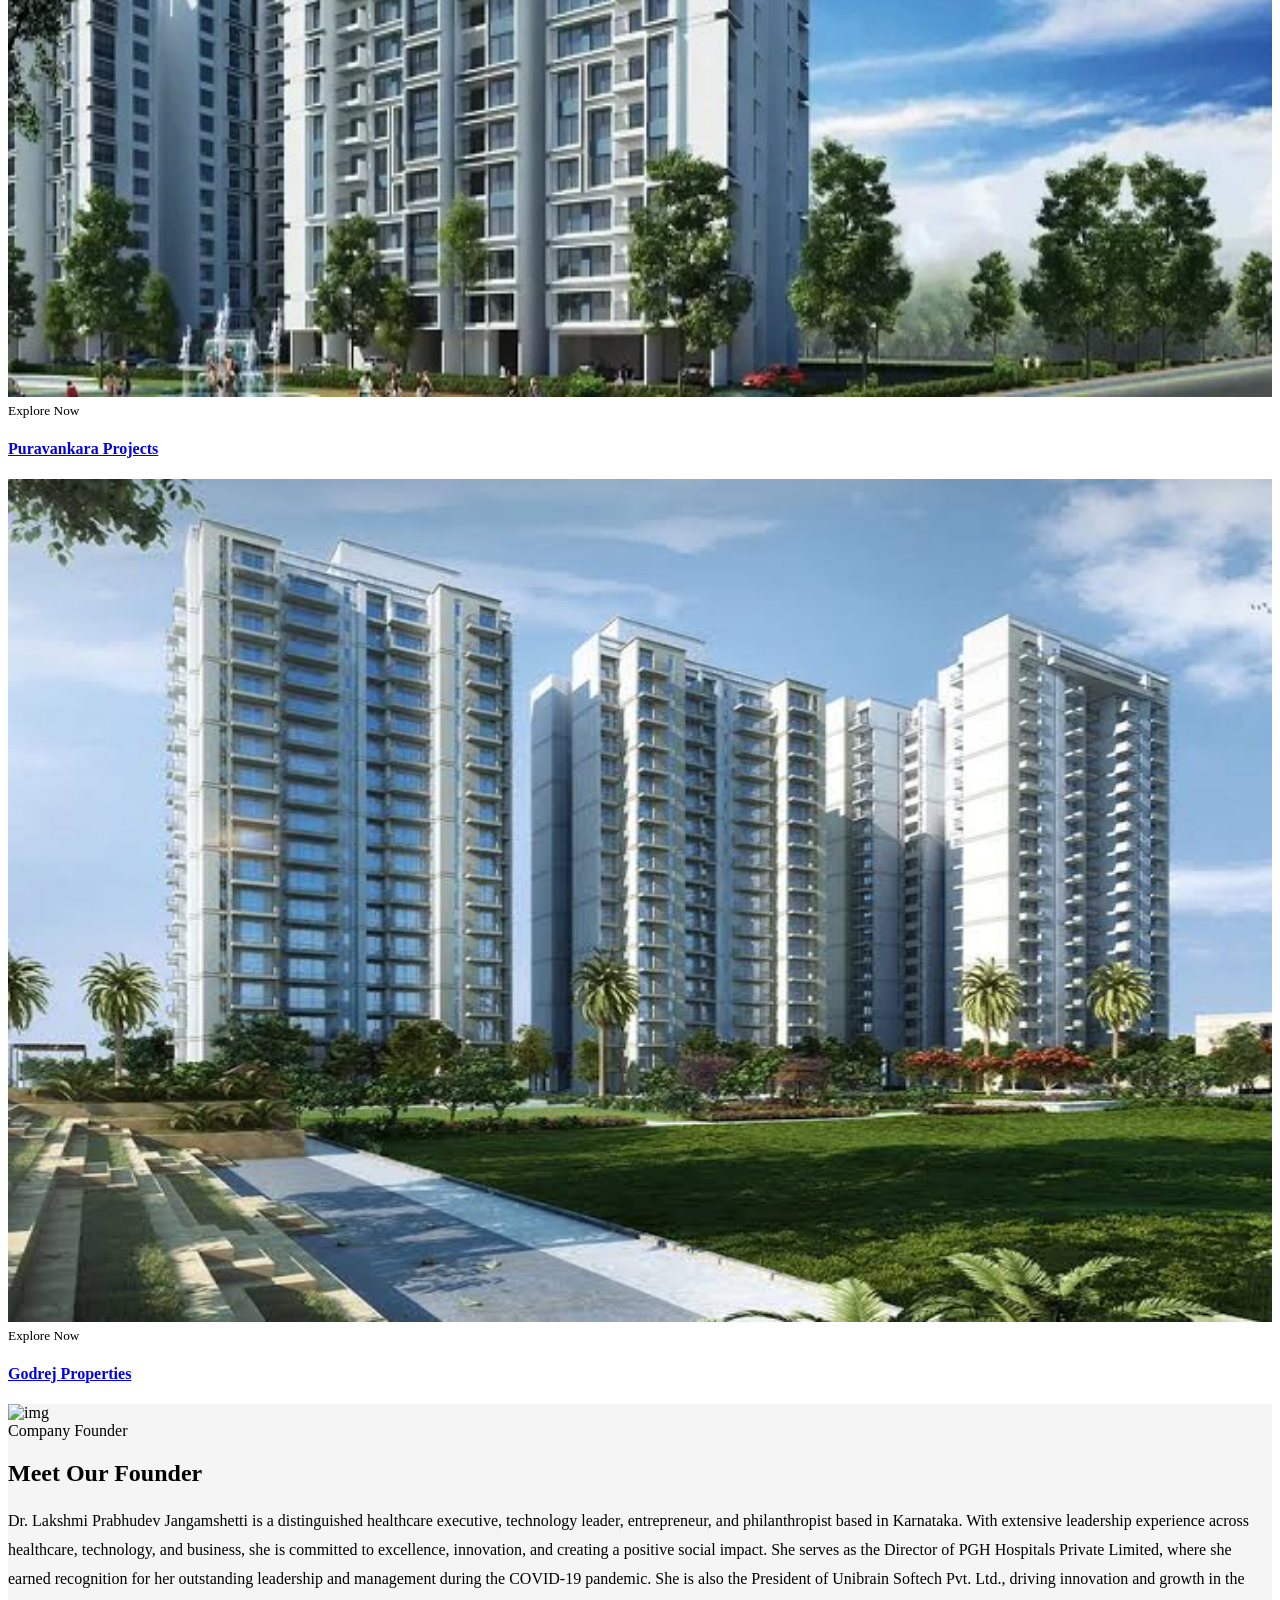
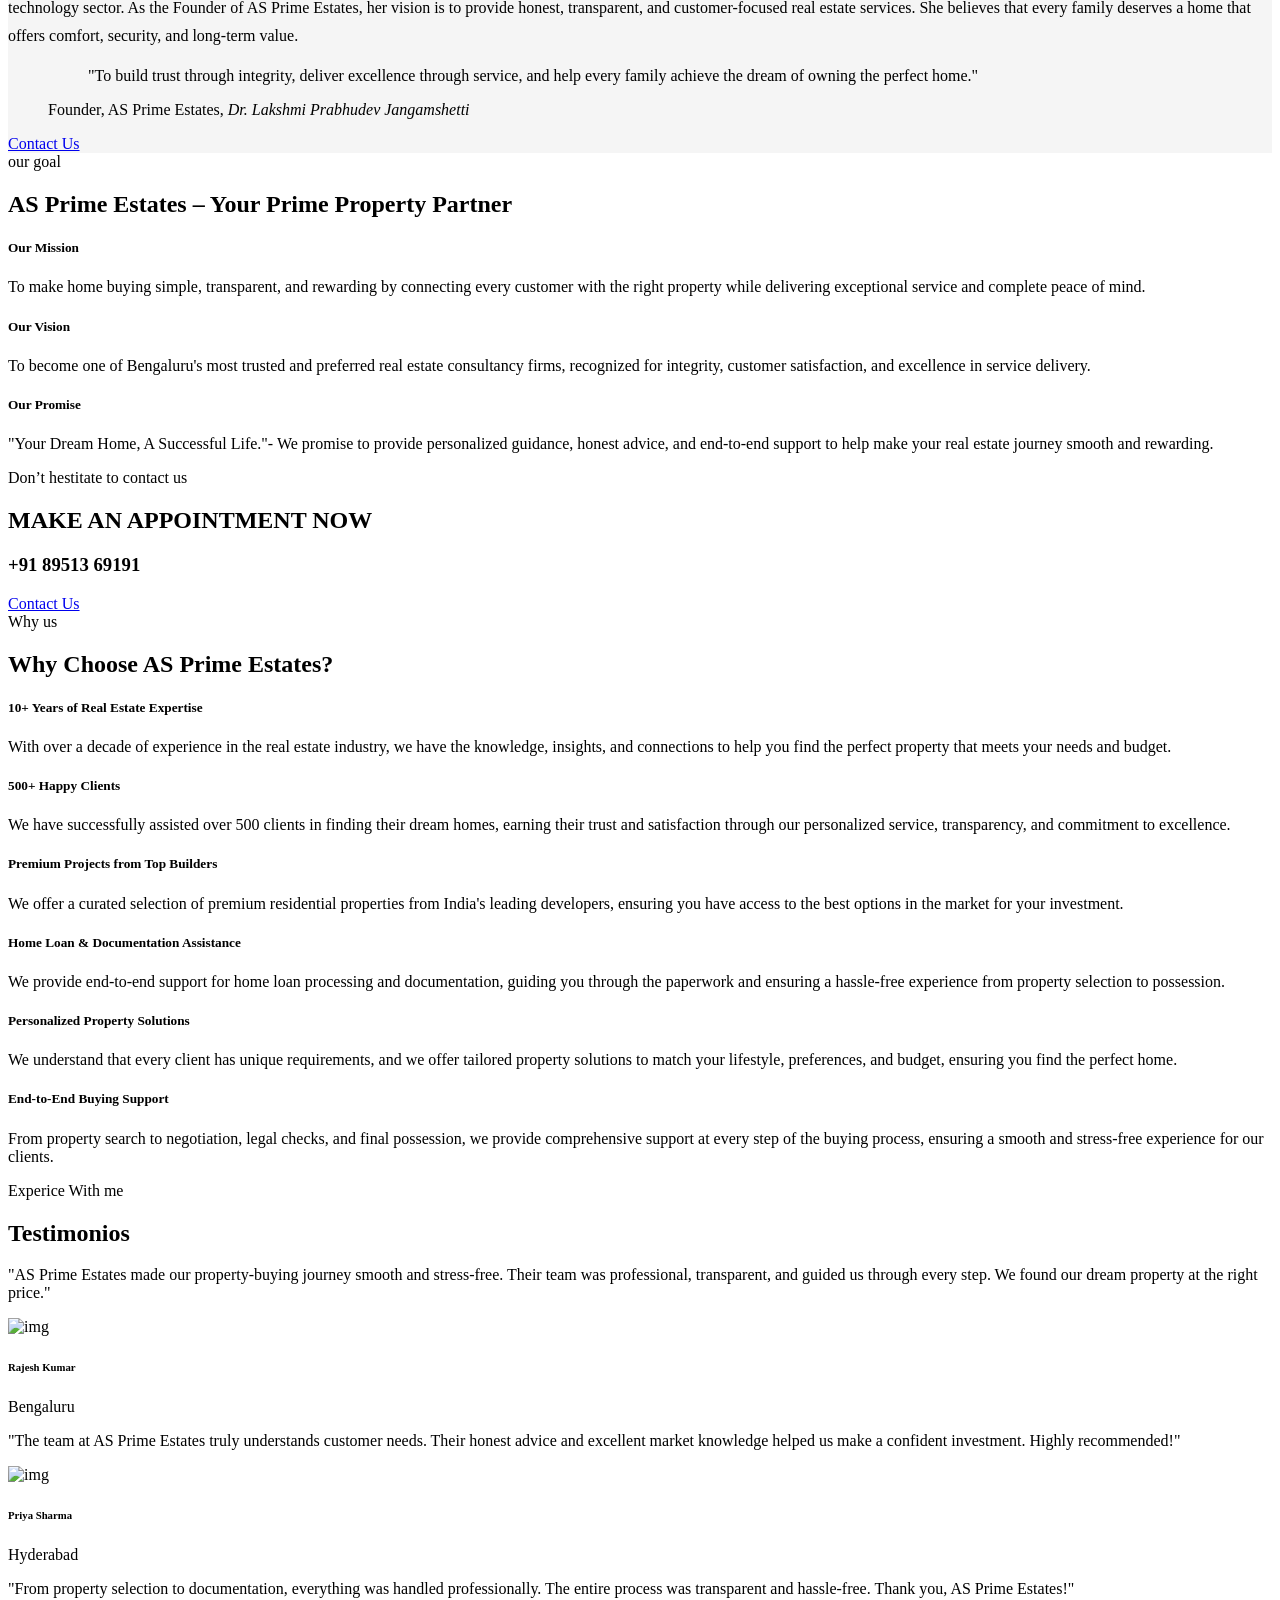
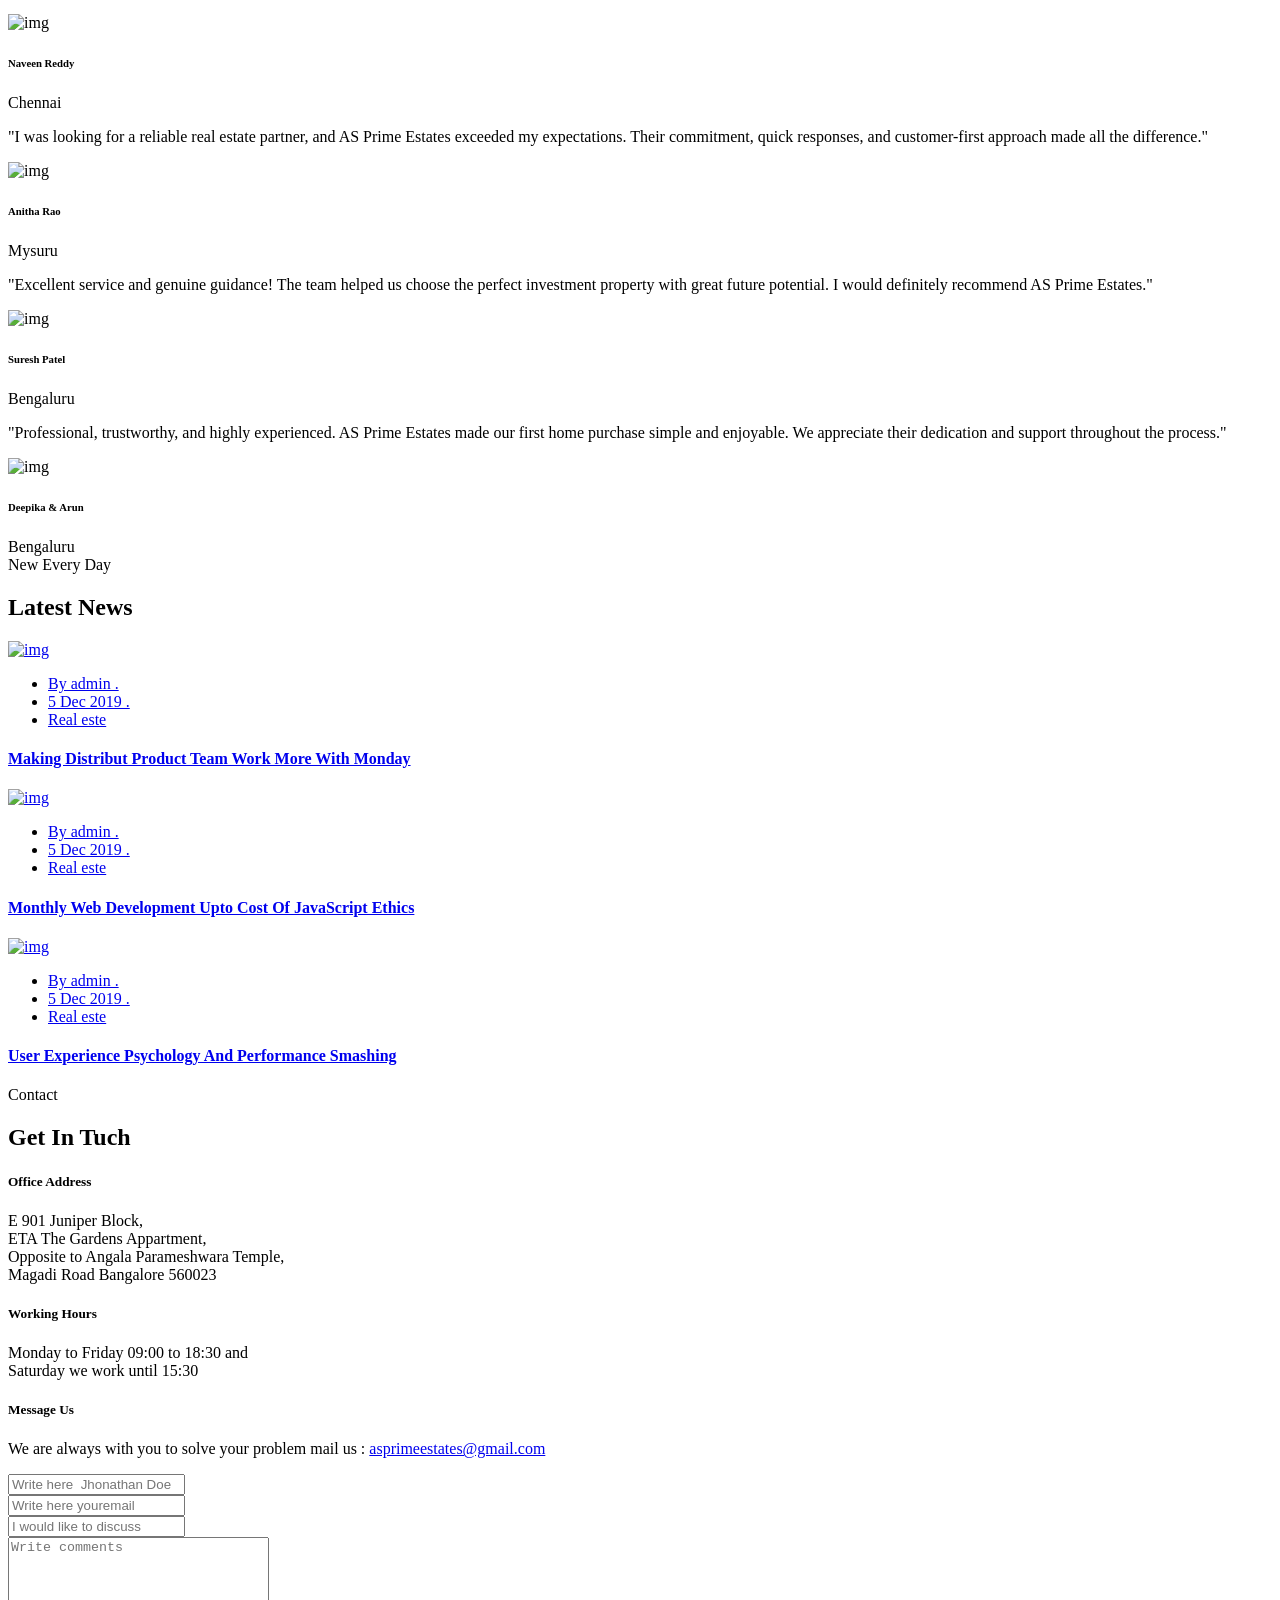
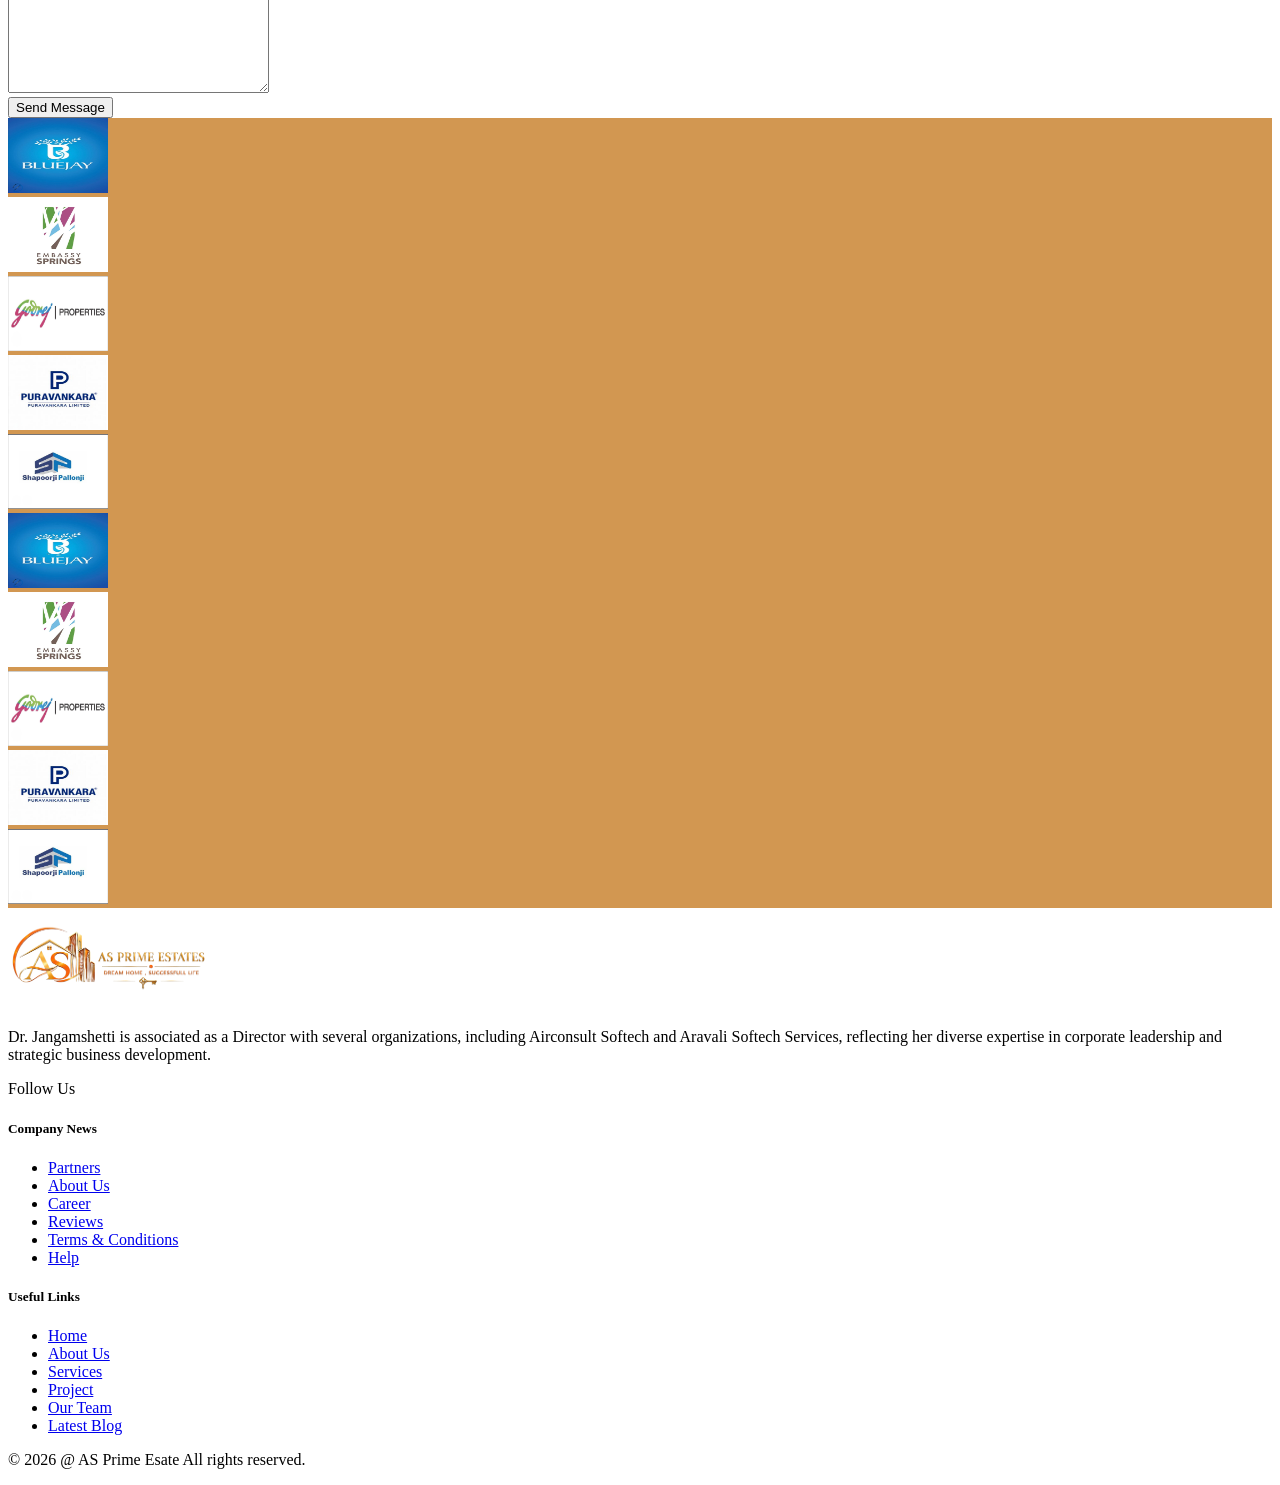
==== commit 7f249c32: "Add projects page with gallery and footer sections" ====
--- a/index.html
+++ b/index.html
@@ -72,9 +72,14 @@
             <div class="row align-items-center">
               <div class="col-xl-2 col-lg-2">
                 <div class="logo">
-                  <a href="index.html"
-                    ><img src="img/logo/logo.png" alt="logo"
-                  /></a>
+                  <a href="index.html">
+                    <!-- <img src="img/logo/logo.png" alt="logo" /> -->
+                    <img
+                      src="img/logo-land.png"
+                      alt="logo"
+                      width="100%"
+                      height="80px" />
+                  </a>
                 </div>
               </div>
               <div class="col-xl-10 col-lg-9">
@@ -94,7 +99,7 @@
                       </li>
                       <li><a href="about.html">About Us</a></li>
                       <li><a href="services.html">Services</a></li>
-                      <li><a href="apartments.html">Apartments </a></li>
+                      <li><a href="projects.html">Projects</a></li>
                       <li><a href="gallery.html">Gallery</a></li>
                       <!-- <li class="has-sub">
                         <a href="#">Other Page</a>
@@ -379,8 +384,13 @@
                 <div class="services-thumb">
                   <a
                     class="gallery-link popup-image"
-                    href="img/projects/gallery.jpg">
-                    <img src="img/projects/gallery.jpg" alt="img" />
+                    href="img/projects/Embassy-Spring.jpeg">
+                    <img
+                      src="img/projects/Embassy-Spring.jpeg"
+                      alt="Embassy-Spring-img"
+                      style="aspect-ratio: 13.5/9"
+                      width="100%"
+                      height="100%" />
                   </a>
                 </div>
                 <div class="services-content">
@@ -1071,8 +1081,10 @@
                   </div>
                   <h5>Office Address</h5>
                   <p>
-                    380 St Kilda Road, Melbourne <br />
-                    VIC 3004, Australia
+                    E 901 Juniper Block,<br />
+                    ETA The Gardens Appartment,<br />
+                    Opposite to Angala Parameshwara Temple,<br />
+                    Magadi Road Bangalore 560023
                   </p>
                 </div>
                 <div
@@ -1260,7 +1272,13 @@
             <div class="col-xl-6 col-lg-6 col-sm-6">
               <div class="footer-widget mb-30">
                 <div class="logo mb-35">
-                  <a href="#"><img src="img/logo/logo.png" alt="logo" /></a>
+                  <a href="#"
+                    ><img
+                      src="img/logo-land.png"
+                      alt="logo"
+                      width="200px"
+                      height="100px"
+                  /></a>
                 </div>
                 <div class="footer-text mb-20">
                   <p>
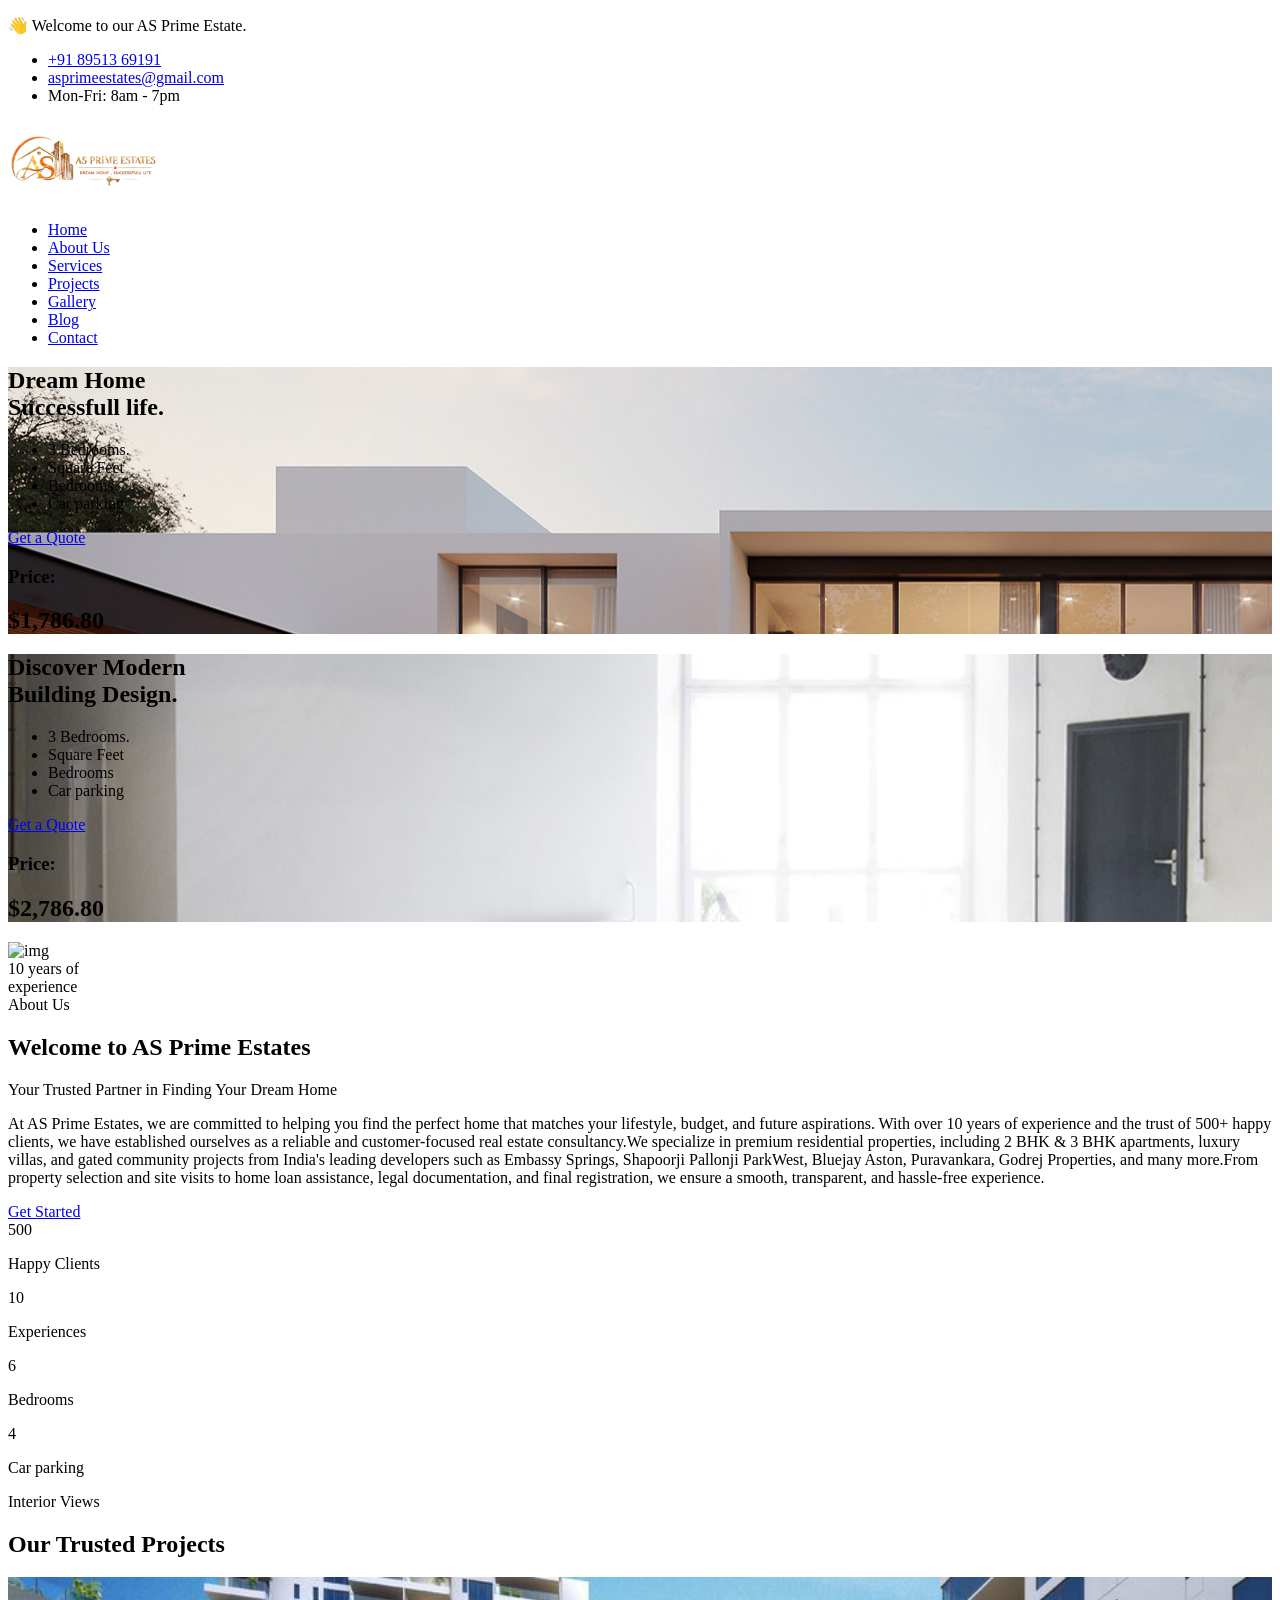
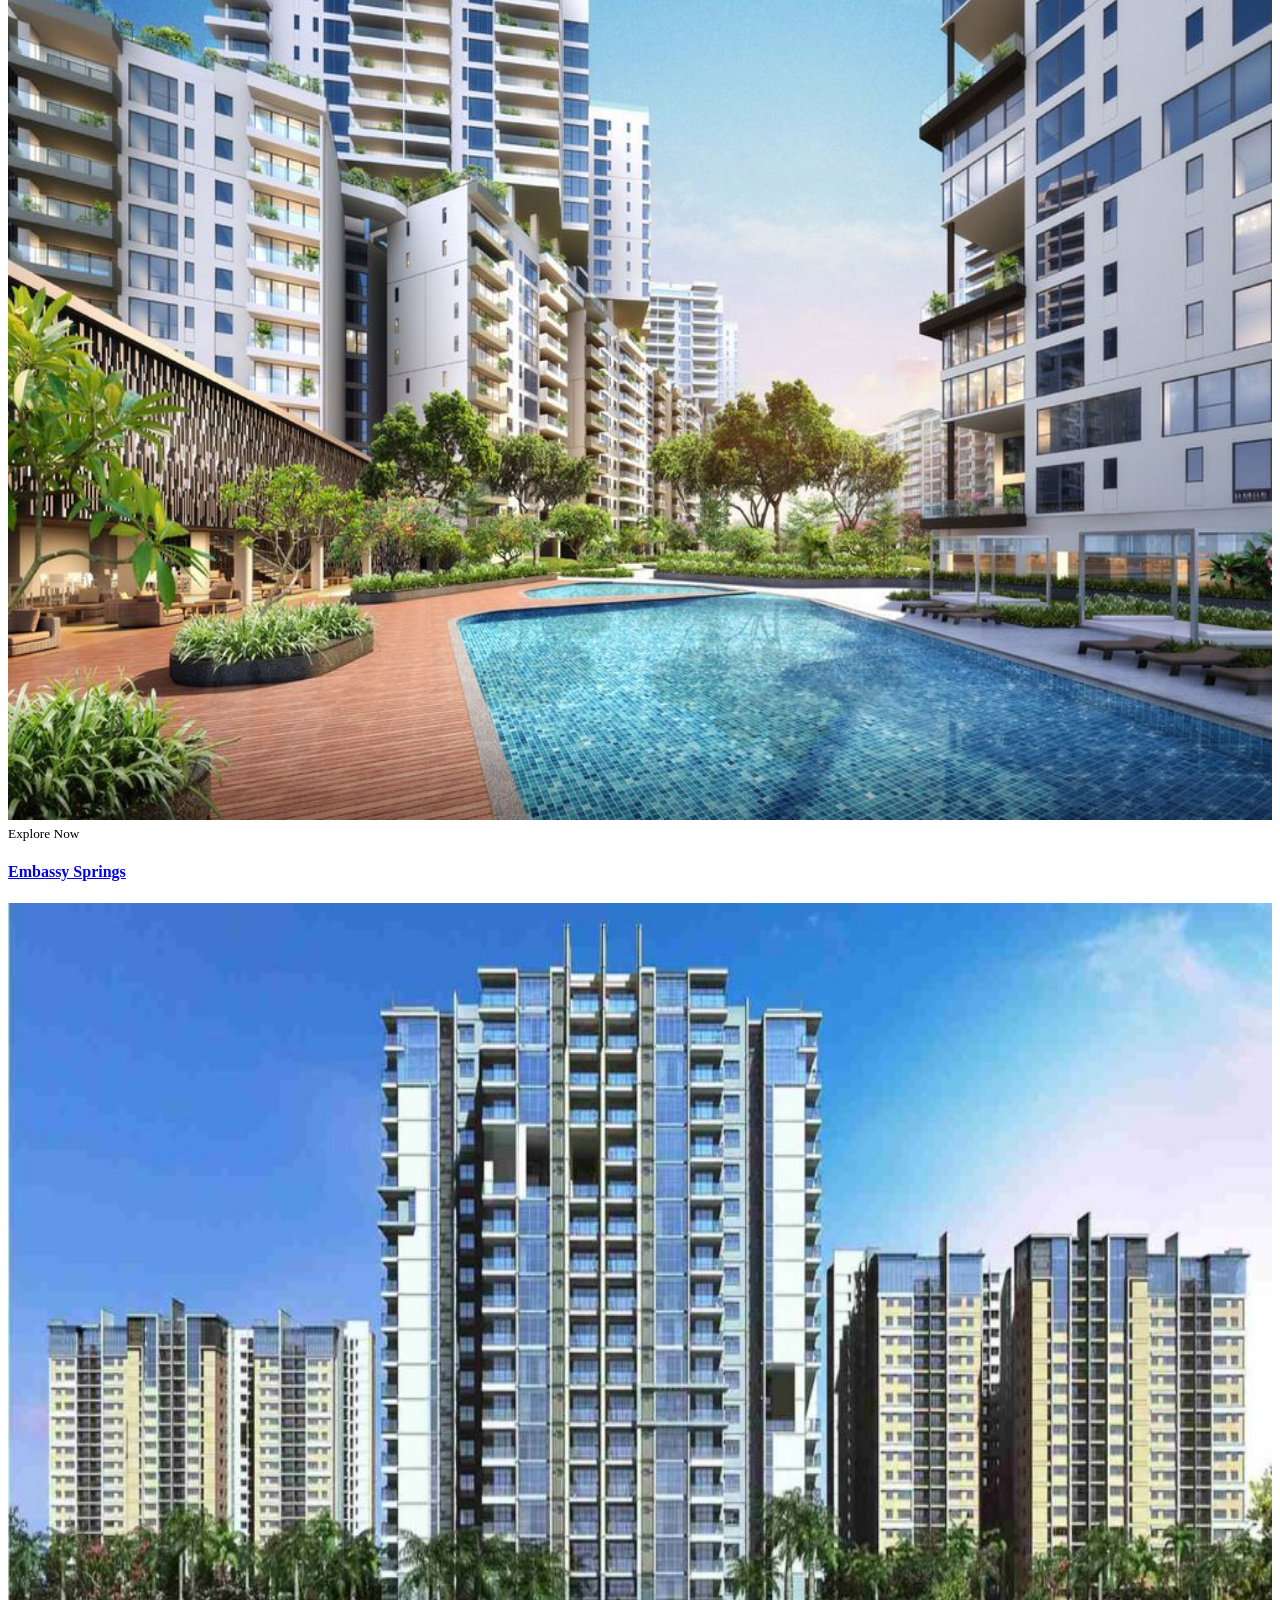
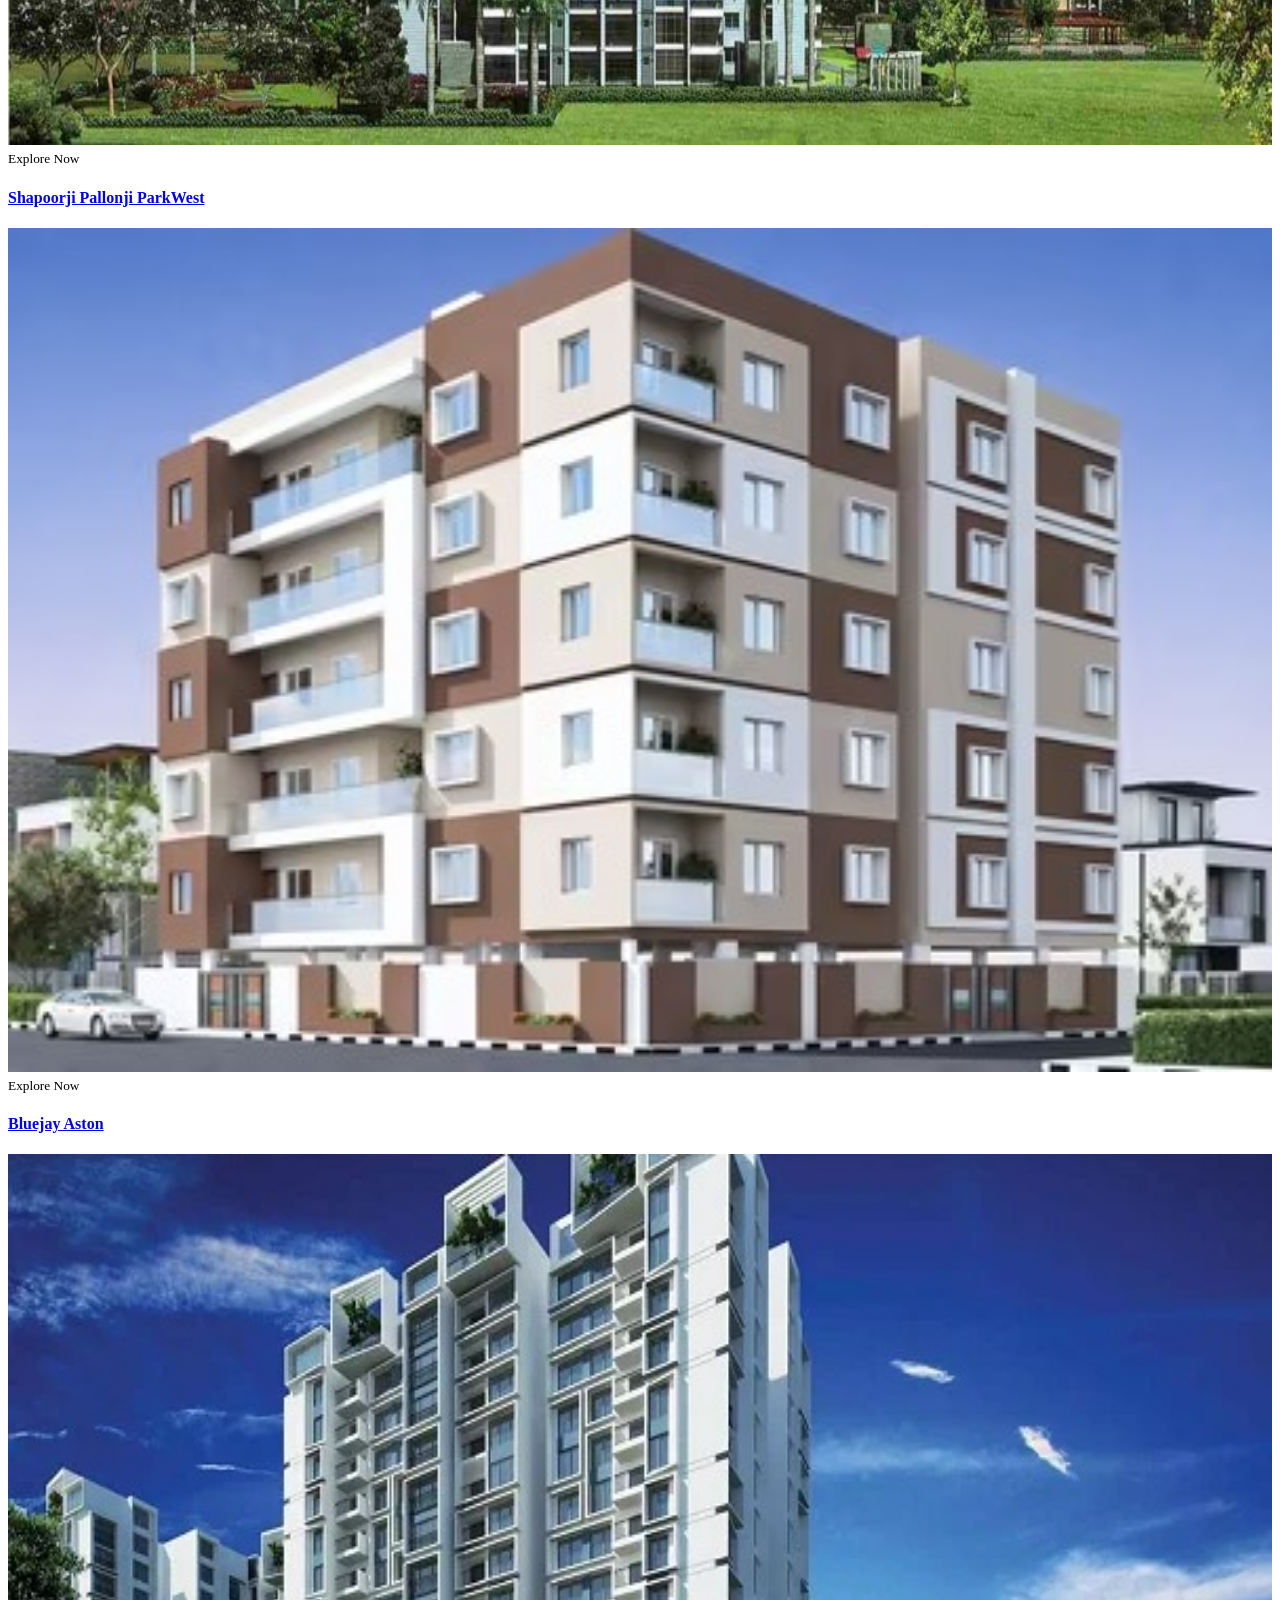
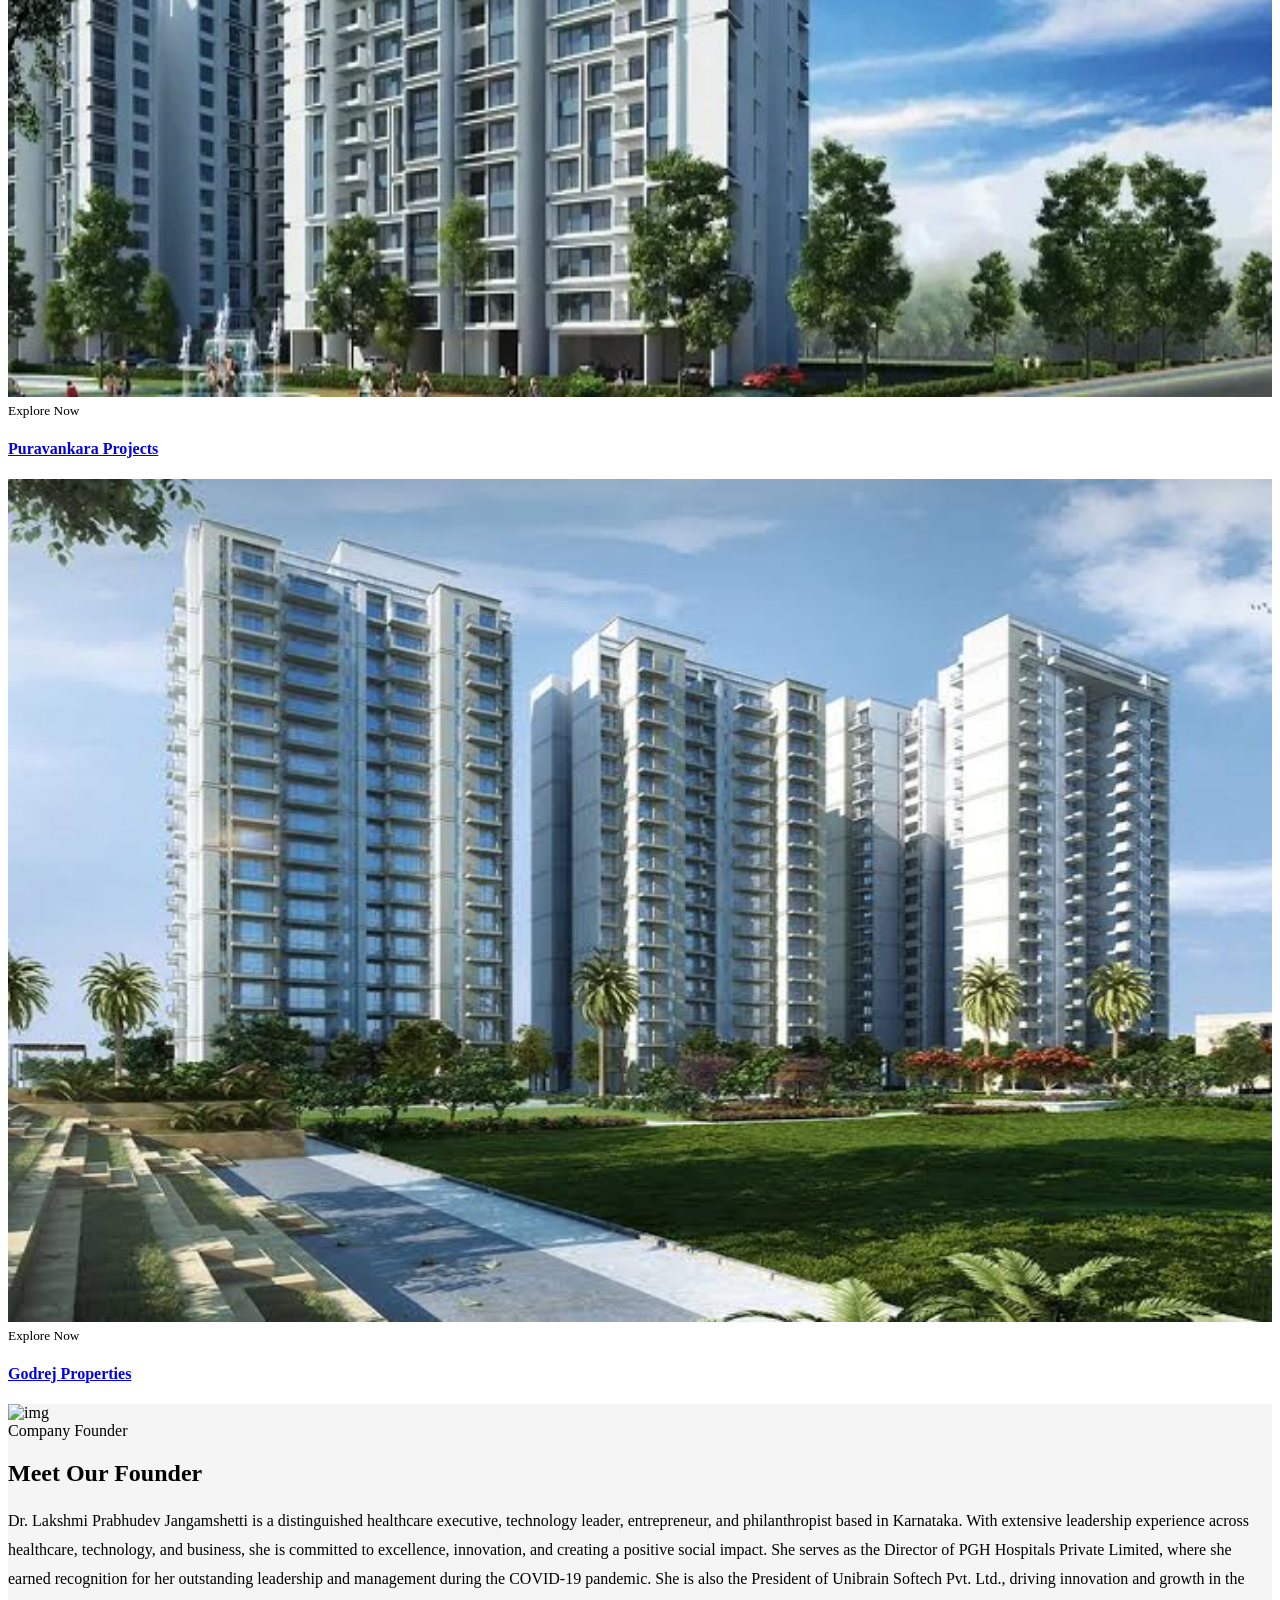
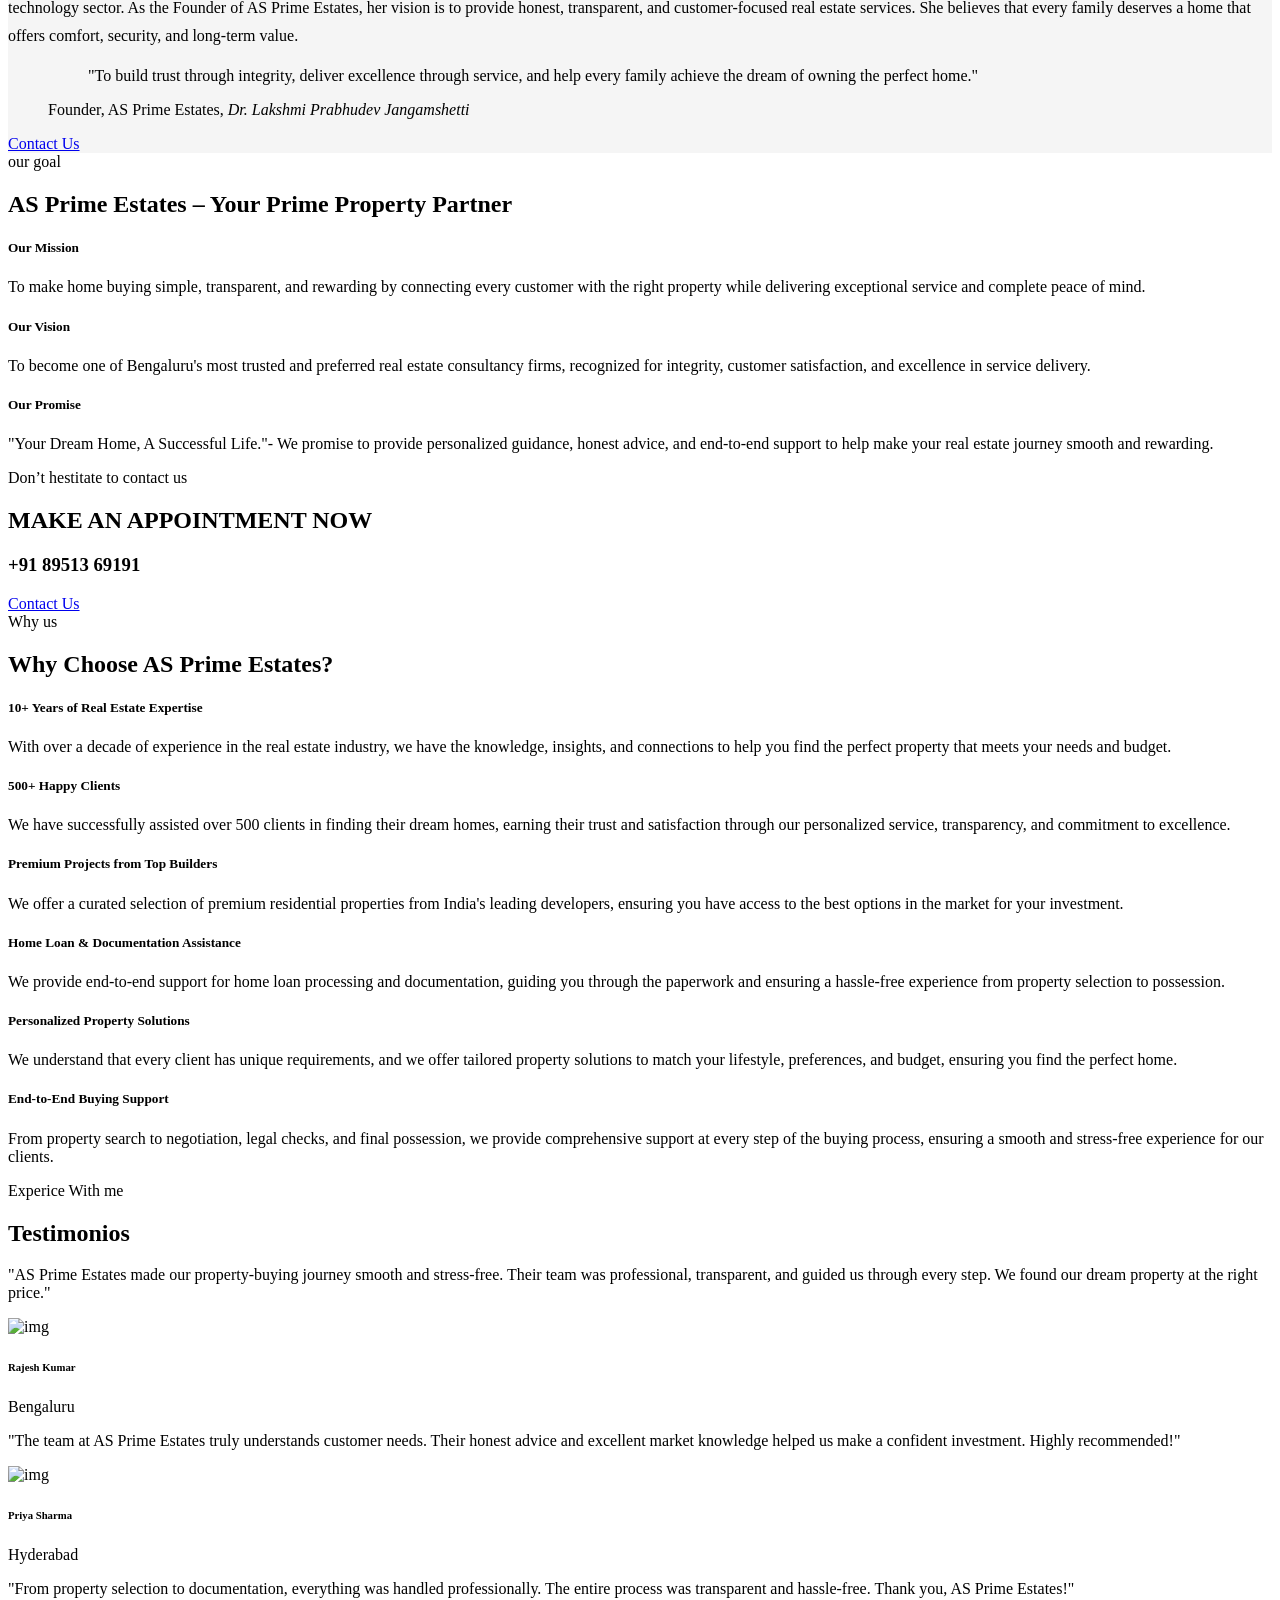
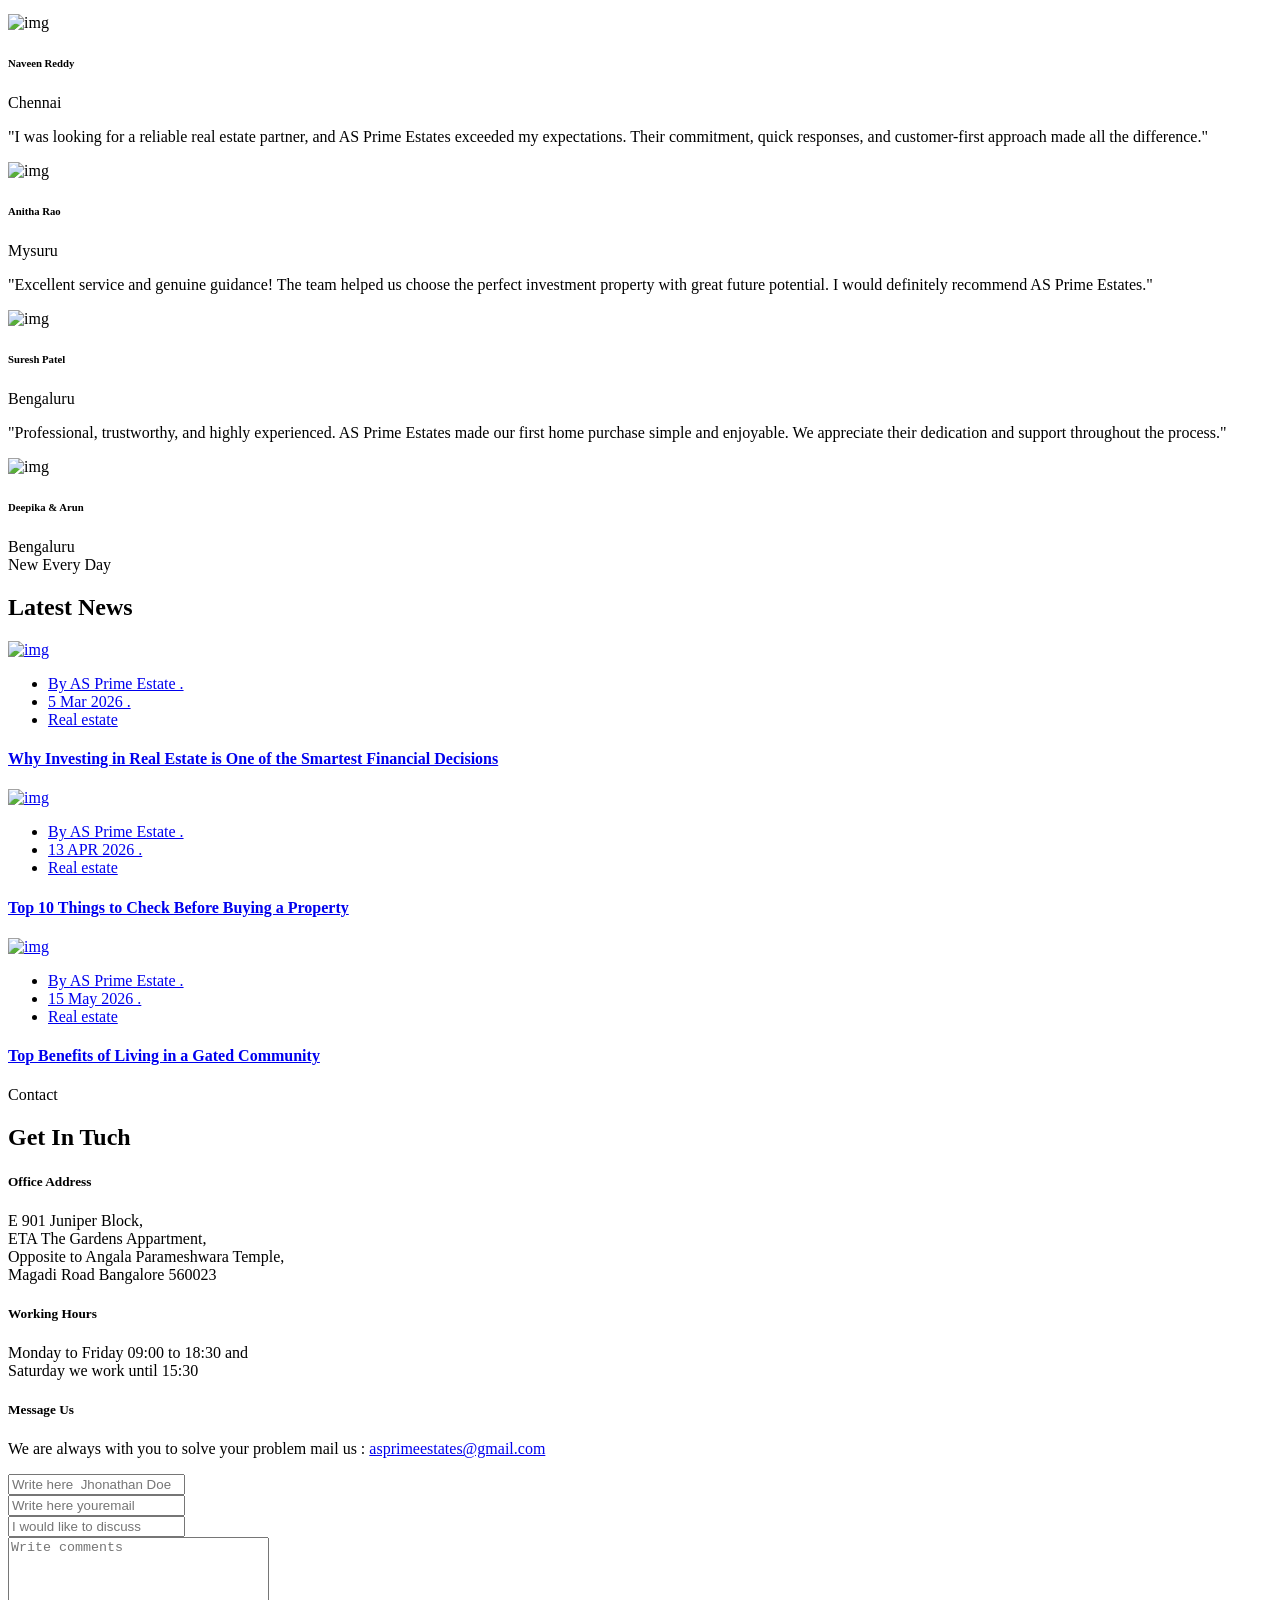
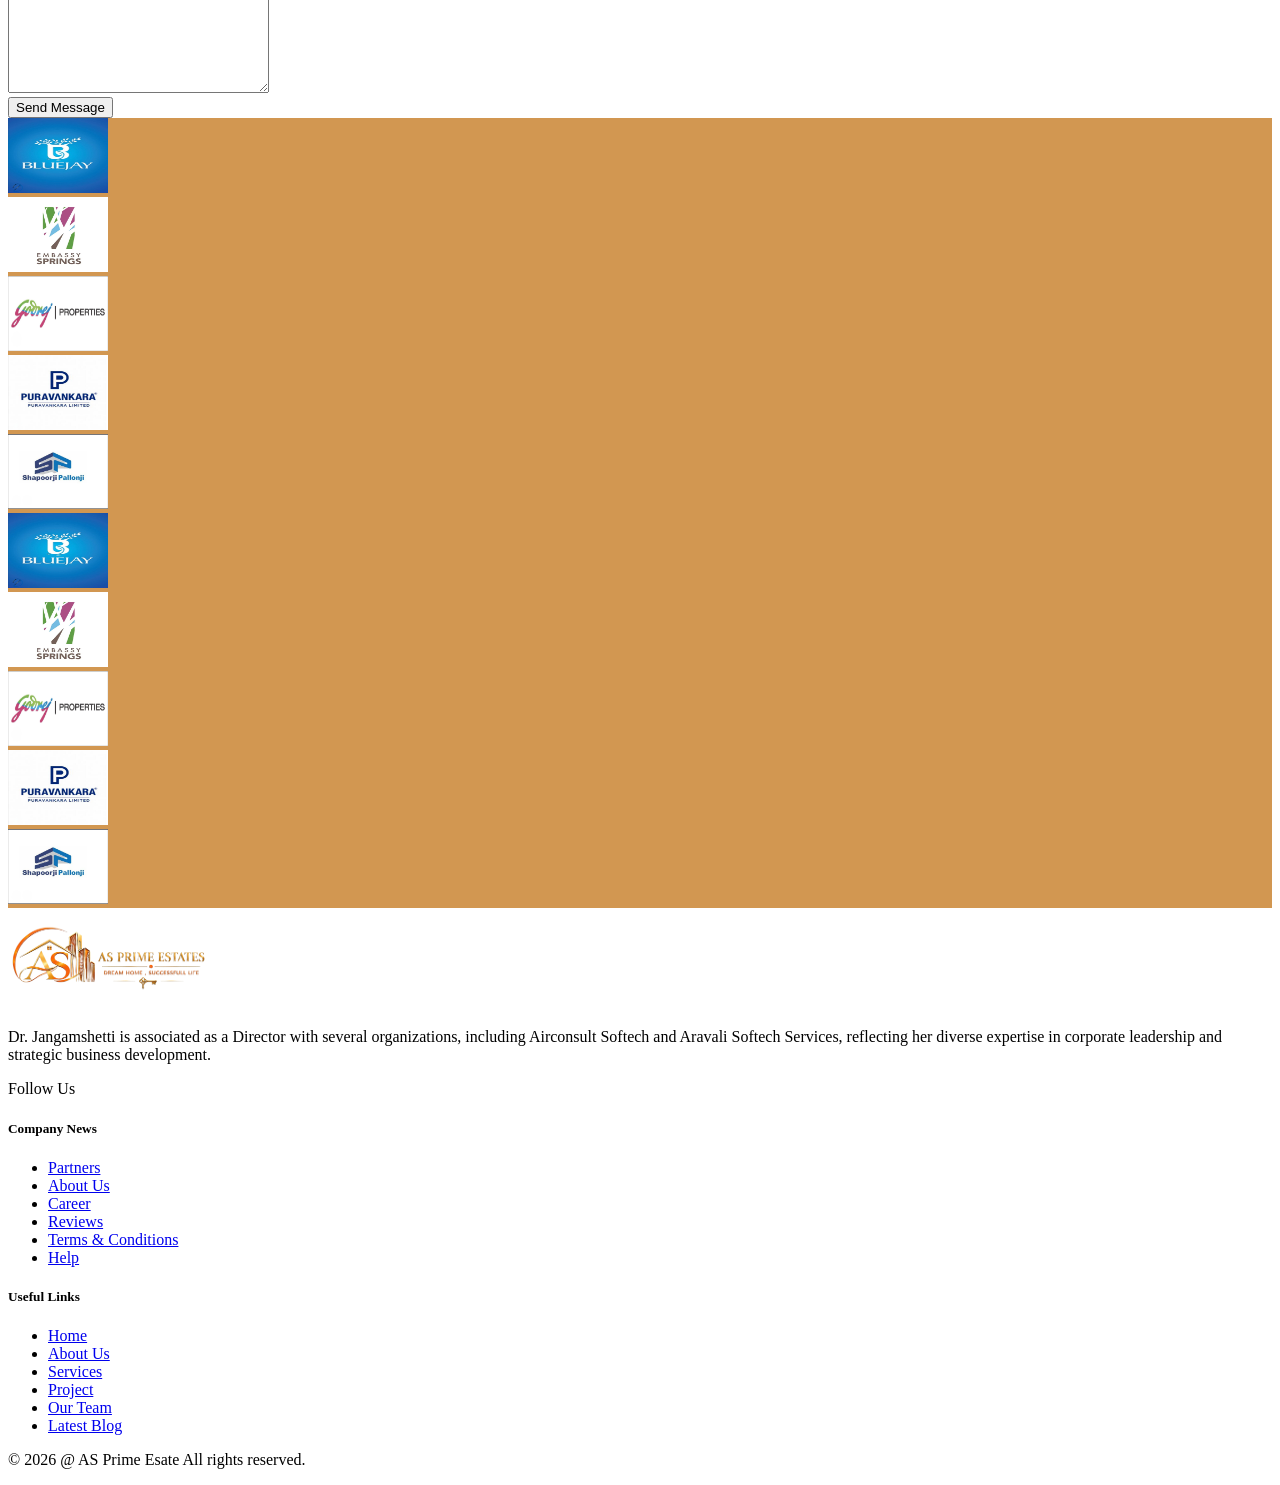
==== commit 5e5430c5: "Add new blog posts: "Top Benefits of Living in a Gated Community" and "Why Investing in Real Estate " ====
--- a/index.html
+++ b/index.html
@@ -77,7 +77,7 @@
                     <img
                       src="img/logo-land.png"
                       alt="logo"
-                      width="100%"
+                      width="150px"
                       height="80px" />
                   </a>
                 </div>
@@ -973,20 +973,24 @@
                 data-delay=".2s">
                 <div class="blog-thumb">
                   <a href="blog-details.html"
-                    ><img src="img/blog/blog_img01.jpg" alt="img"
+                    ><img
+                      src="https://shthemes.net/demosd/relxtower/wp-content/uploads/2020/02/blog_img02.jpg"
+                      alt="img"
                   /></a>
                 </div>
                 <div class="blog-content">
                   <div class="b-meta mb-20">
                     <ul>
-                      <li><a href="#">By admin .</a></li>
-                      <li><a href="#">5 Dec 2019 .</a></li>
-                      <li><a href="#" class="corpo">Real este </a></li>
+                      <li><a href="#">By AS Prime Estate .</a></li>
+                      <li><a href="#">5 Mar 2026 .</a></li>
+                      <li><a href="#" class="corpo">Real estate</a></li>
                     </ul>
                   </div>
                   <h4>
-                    <a href="blog-details.html"
-                      >Making Distribut Product Team Work More With Monday</a
+                    <a
+                      href="/why-investing-in-real-estate-is-one-of-the-smartest-financial-decisions.html"
+                      >Why Investing in Real Estate is One of the Smartest
+                      Financial Decisions</a
                     >
                   </h4>
                 </div>
@@ -994,25 +998,28 @@
             </div>
             <div class="col-lg-4 col-md-6">
               <div
-                class="single-post active mb-30 wow fadeInUp animated"
+                class="single-post mb-30 wow fadeInUp animated"
                 data-animation="fadeInDown animated"
                 data-delay=".2s">
                 <div class="blog-thumb">
                   <a href="blog-details.html"
-                    ><img src="img/blog/blog_img02.jpg" alt="img"
+                    ><img
+                      src="https://shthemes.net/demosd/relxtower/wp-content/uploads/2020/02/inner_b2.jpg"
+                      alt="img"
                   /></a>
                 </div>
                 <div class="blog-content">
                   <div class="b-meta mb-20">
                     <ul>
-                      <li><a href="#">By admin .</a></li>
-                      <li><a href="#">5 Dec 2019 .</a></li>
-                      <li><a href="#" class="corpo">Real este </a></li>
+                      <li><a href="#">By AS Prime Estate .</a></li>
+                      <li><a href="#">13 APR 2026 .</a></li>
+                      <li><a href="#" class="corpo">Real estate</a></li>
                     </ul>
                   </div>
                   <h4>
-                    <a href="blog-details.html"
-                      >Monthly Web Development Upto Cost Of JavaScript Ethics</a
+                    <a
+                      href="/top-10-things-to-check-before-buying-a-property.html"
+                      >Top 10 Things to Check Before Buying a Property</a
                     >
                   </h4>
                 </div>
@@ -1025,20 +1032,22 @@
                 data-delay=".2s">
                 <div class="blog-thumb">
                   <a href="blog-details.html"
-                    ><img src="img/blog/blog_img03.jpg" alt="img"
+                    ><img
+                      src="https://shthemes.net/demosd/relxtower/wp-content/uploads/2020/02/inner_b1-1.jpg"
+                      alt="img"
                   /></a>
                 </div>
                 <div class="blog-content">
                   <div class="b-meta mb-20">
                     <ul>
-                      <li><a href="#">By admin .</a></li>
-                      <li><a href="#">5 Dec 2019 .</a></li>
-                      <li><a href="#" class="corpo">Real este </a></li>
+                      <li><a href="#">By AS Prime Estate .</a></li>
+                      <li><a href="#">15 May 2026 .</a></li>
+                      <li><a href="#" class="corpo">Real estate</a></li>
                     </ul>
                   </div>
                   <h4>
-                    <a href="blog-details.html"
-                      >User Experience Psychology And Performance Smashing</a
+                    <a href="/top-benefits-of-living-in-a-gated-community.html"
+                      >Top Benefits of Living in a Gated Community</a
                     >
                   </h4>
                 </div>
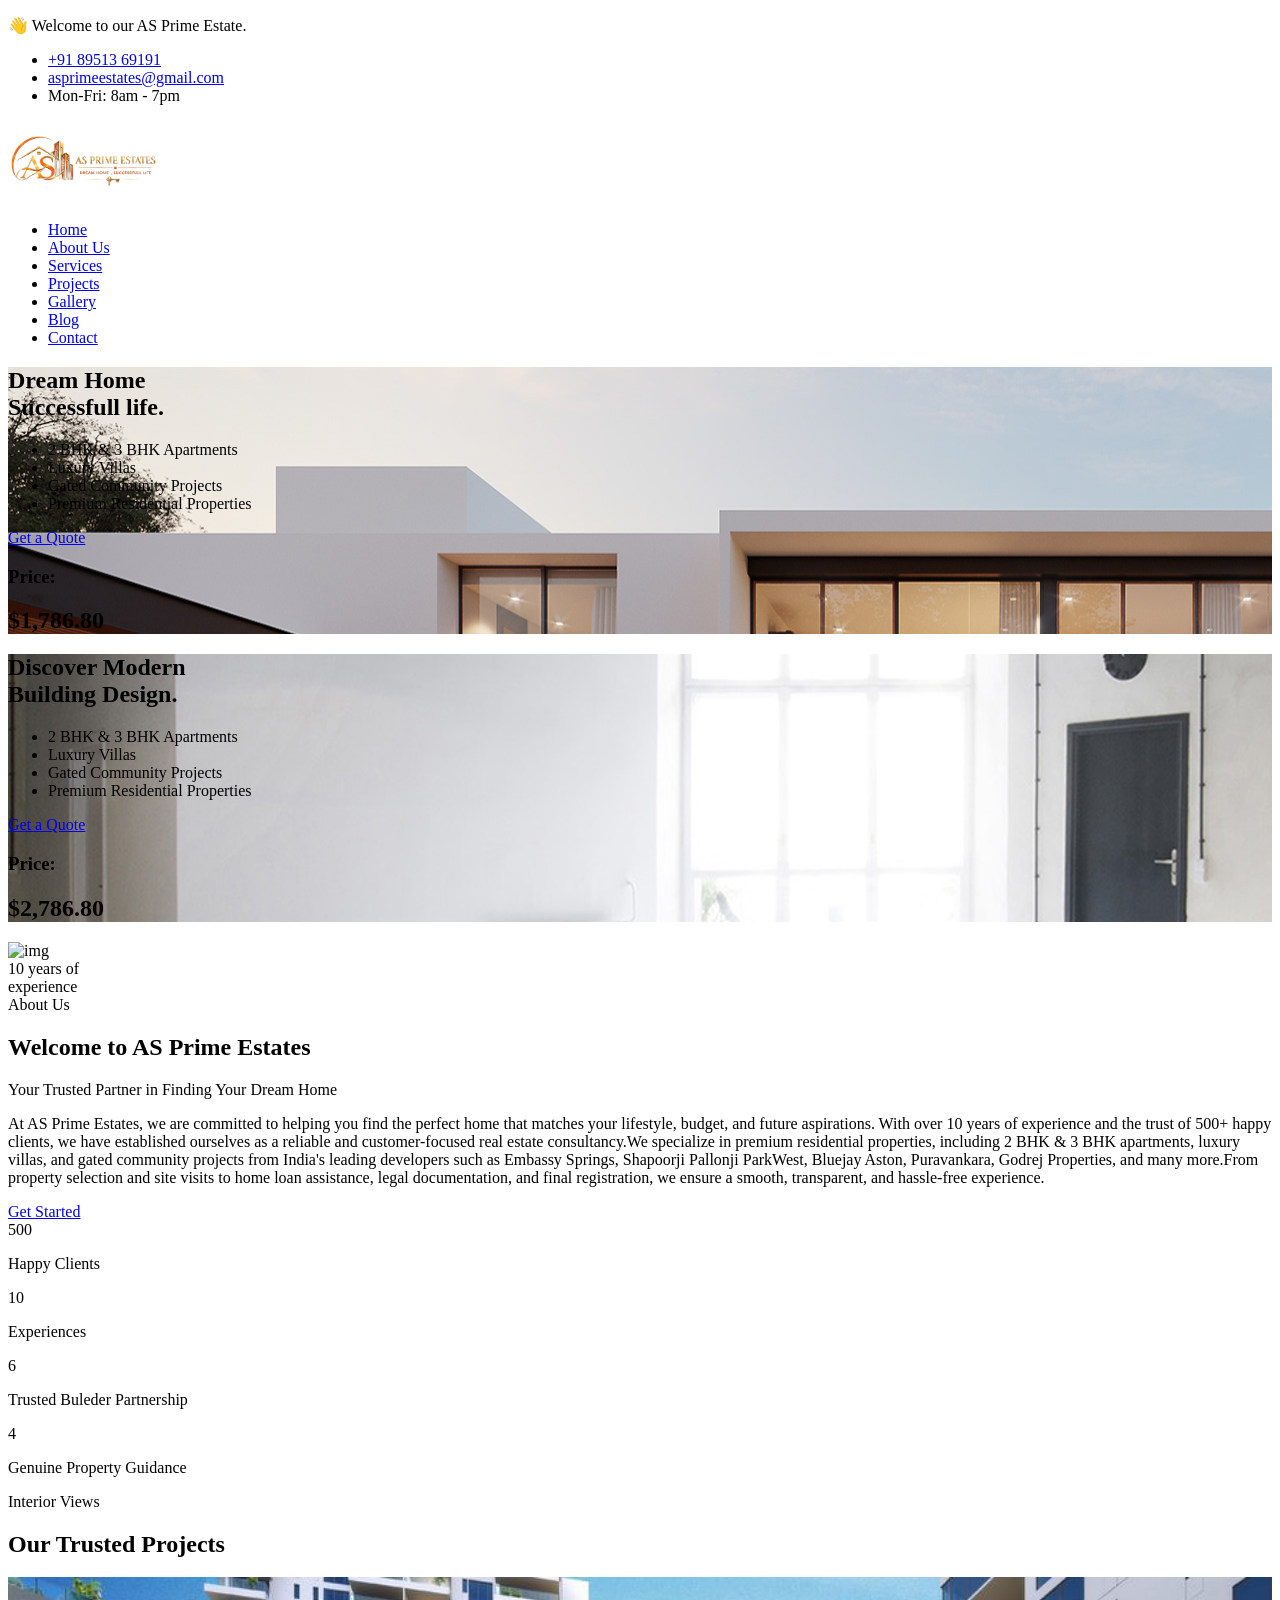
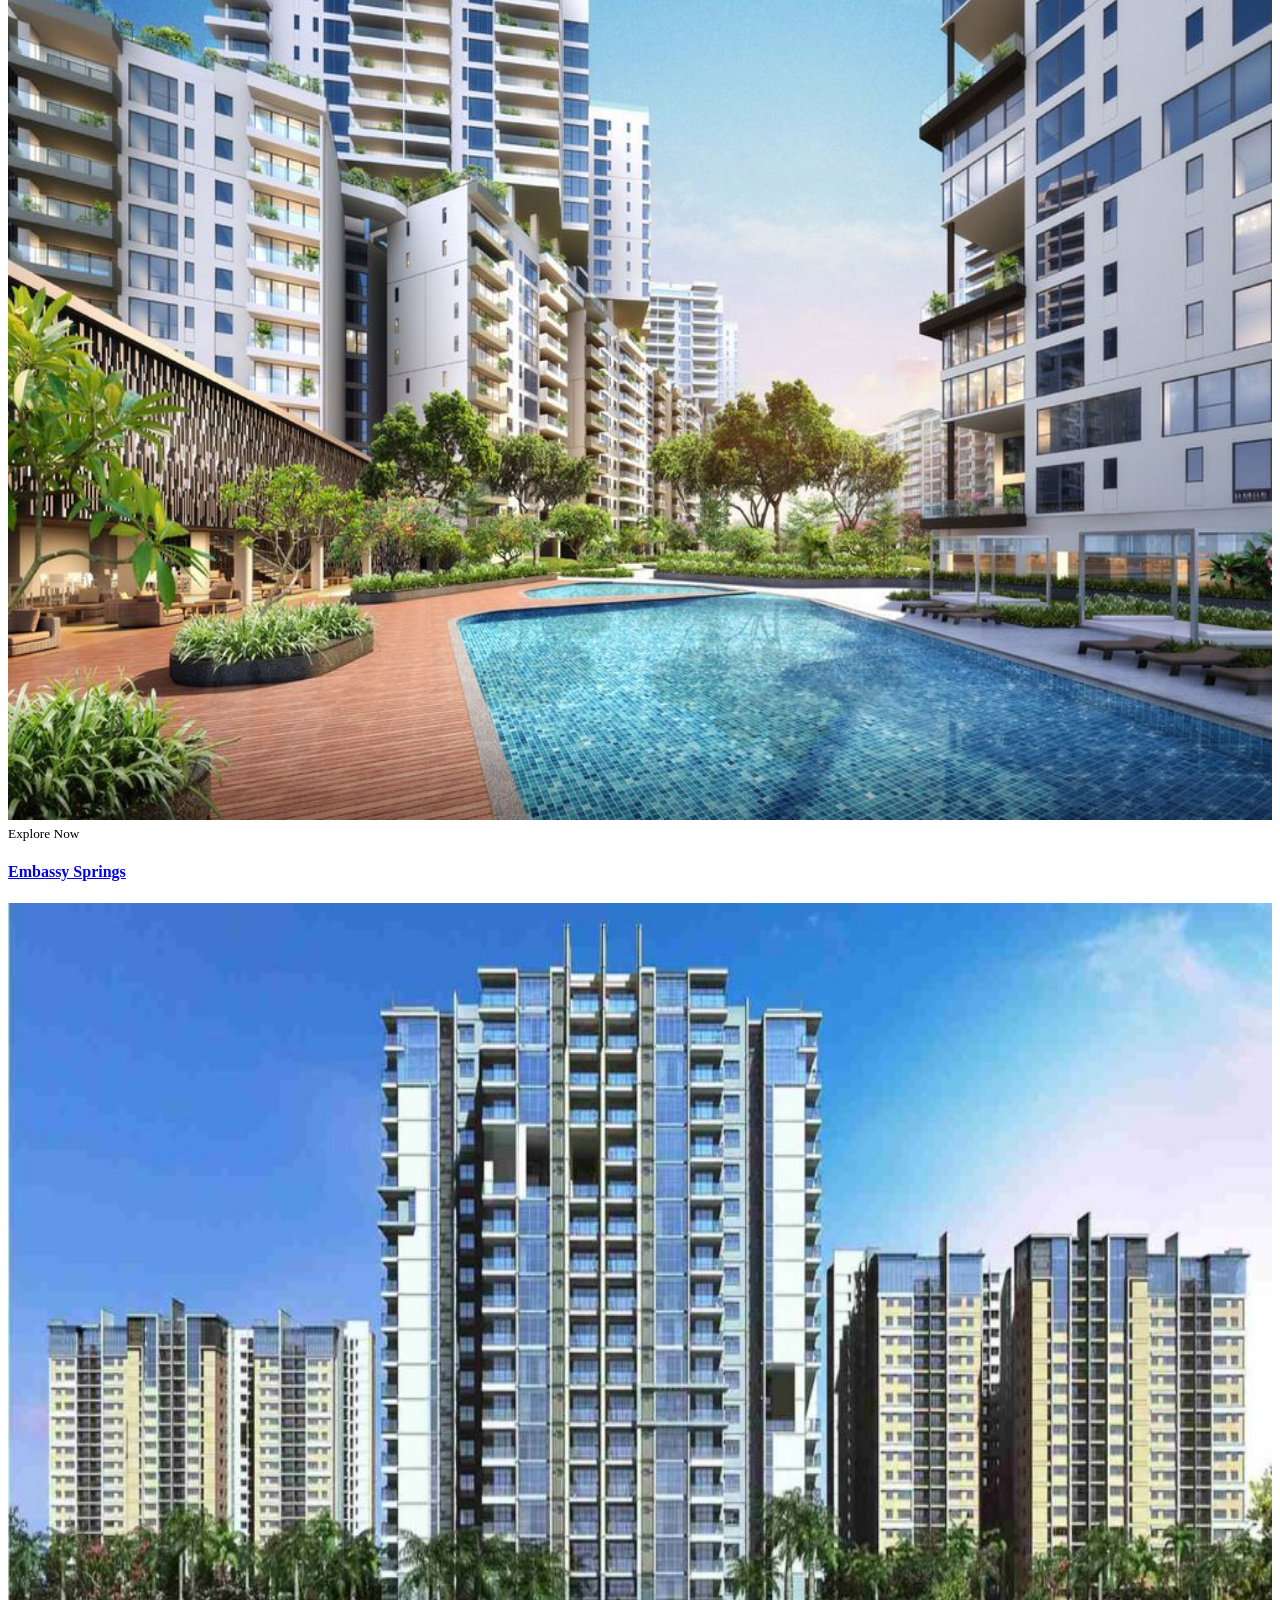
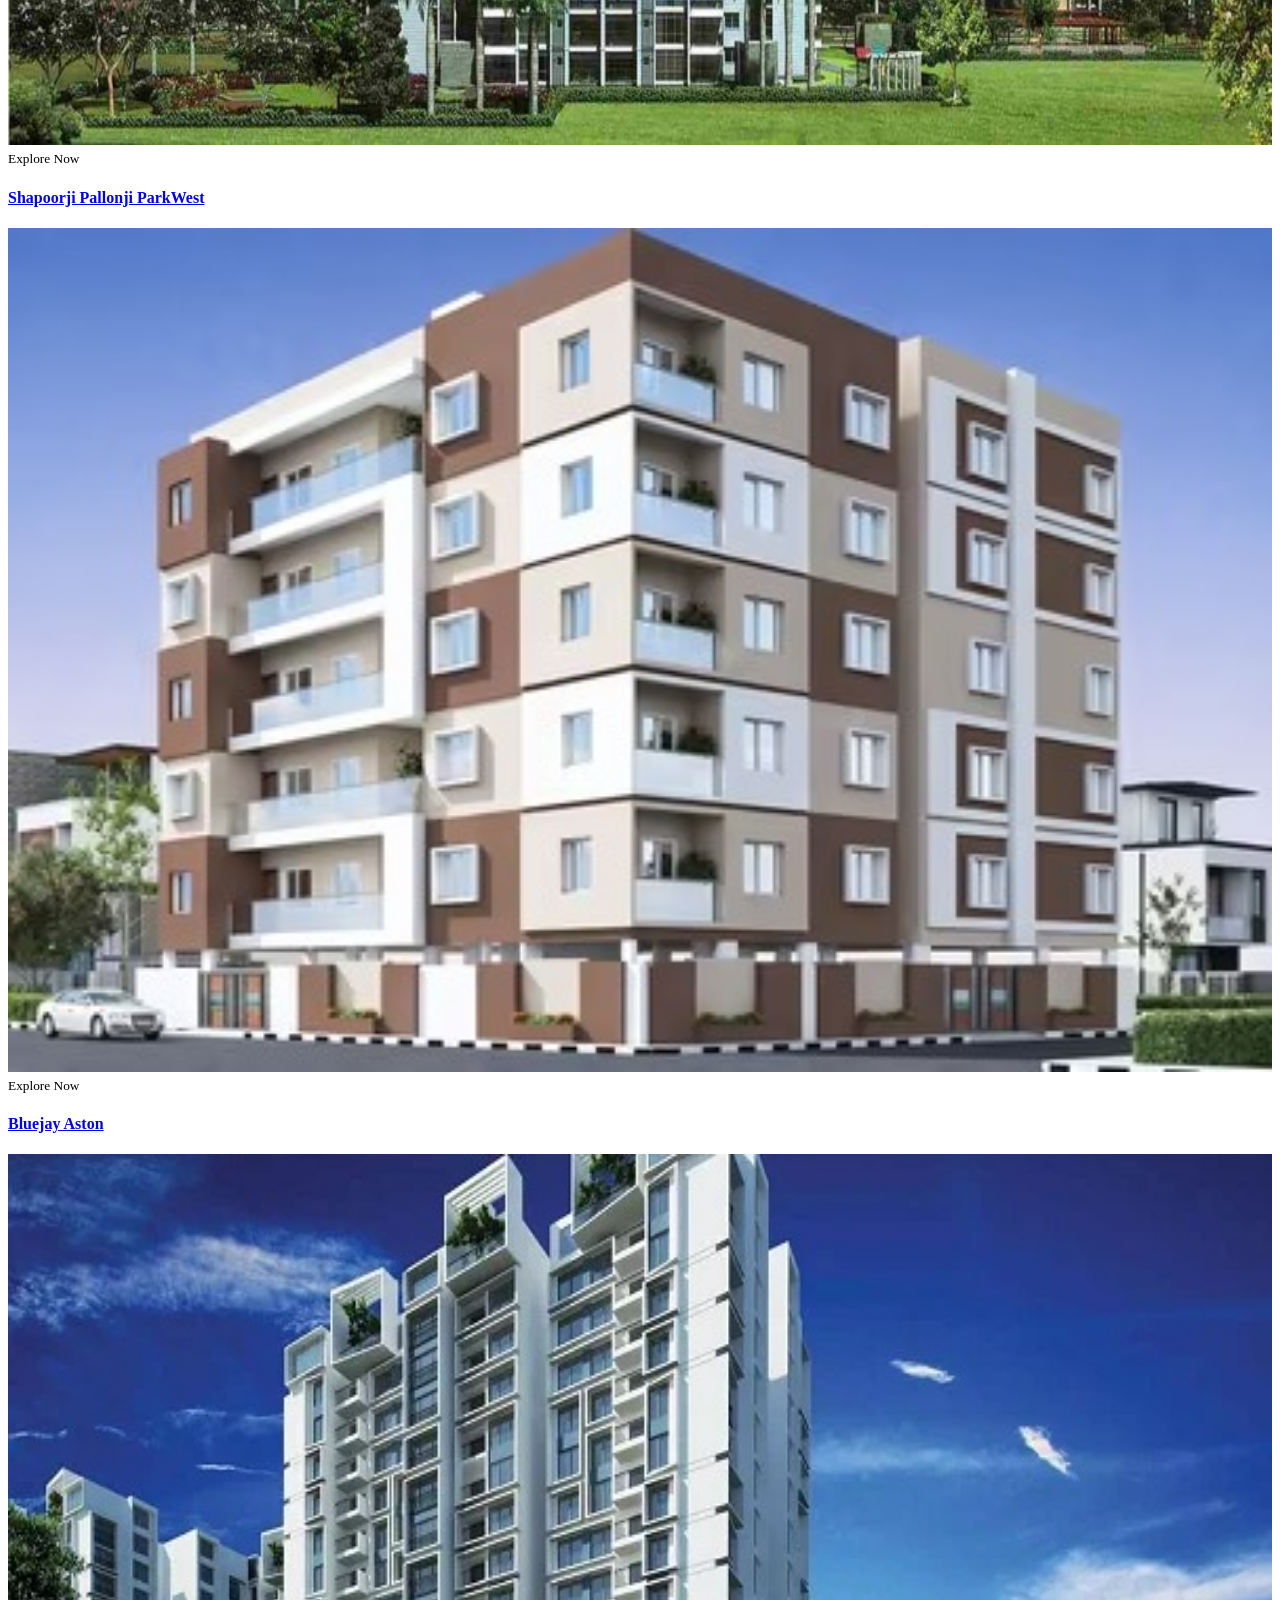
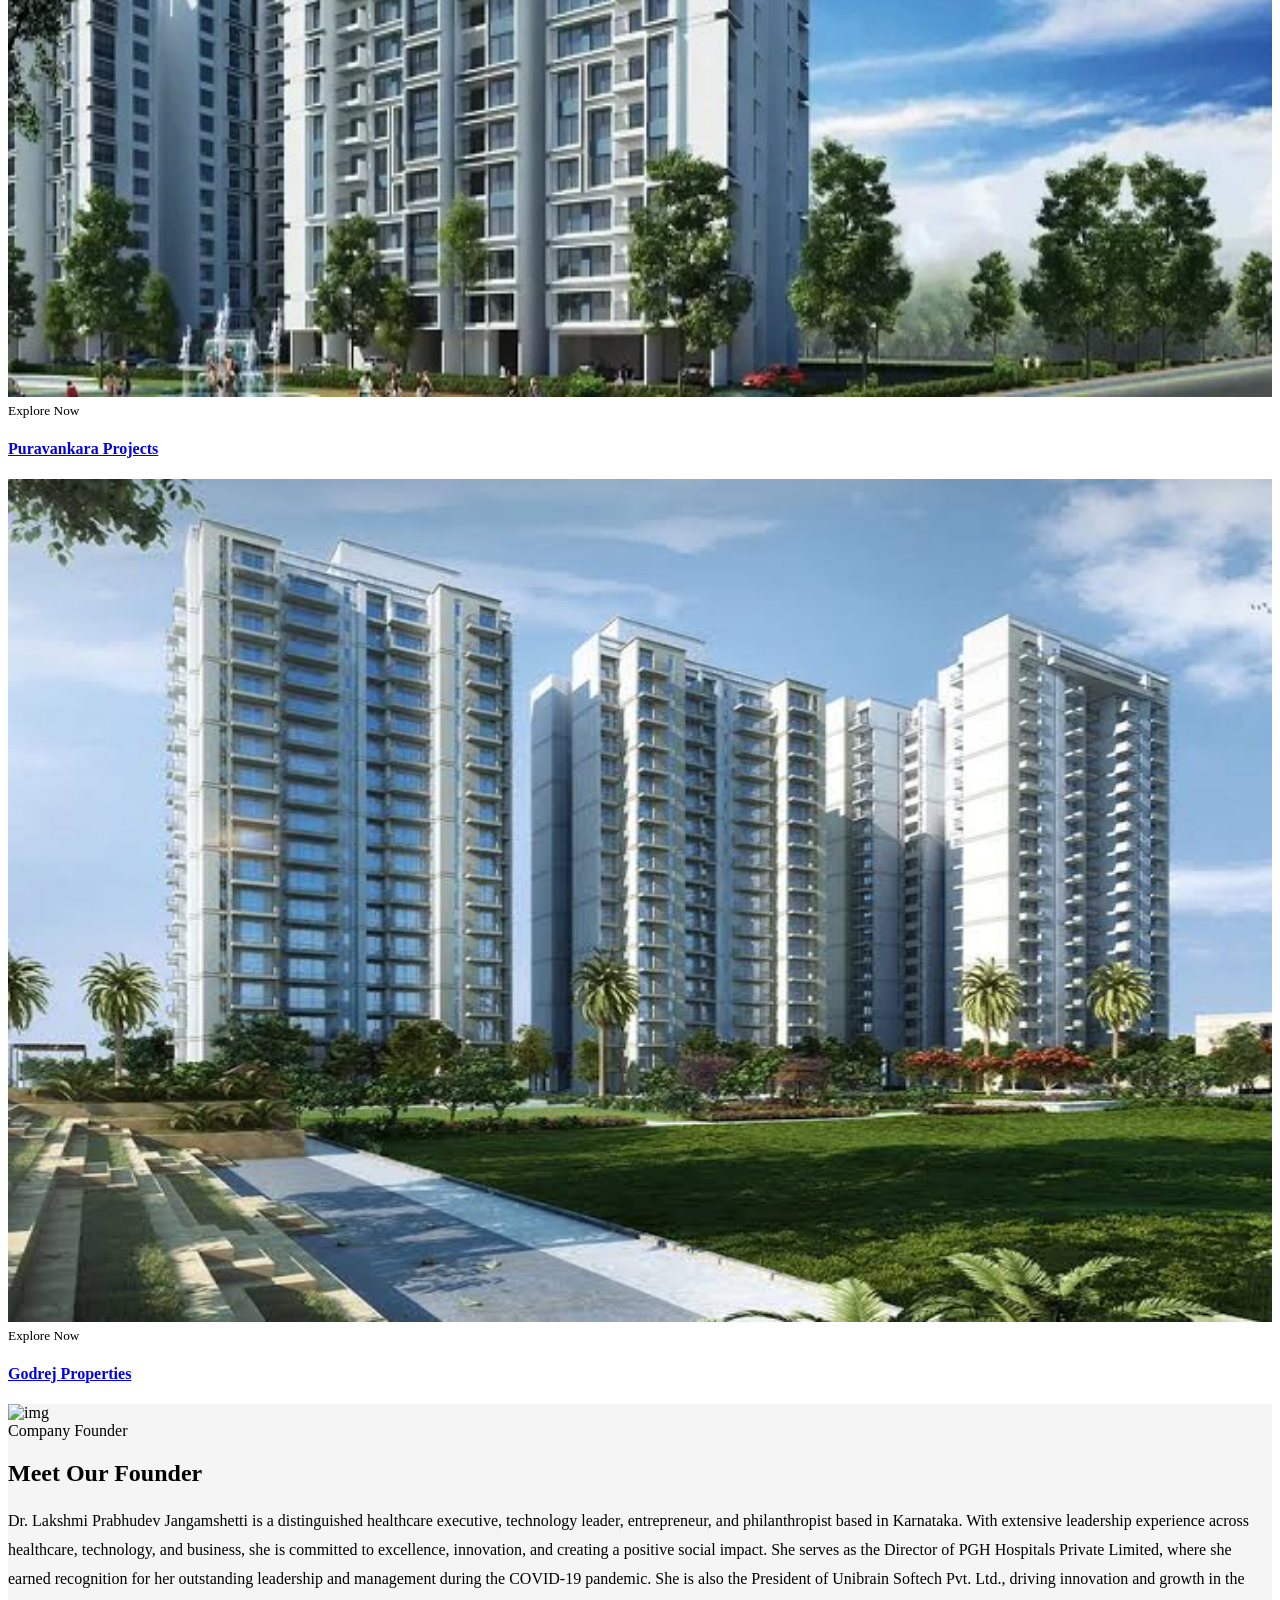
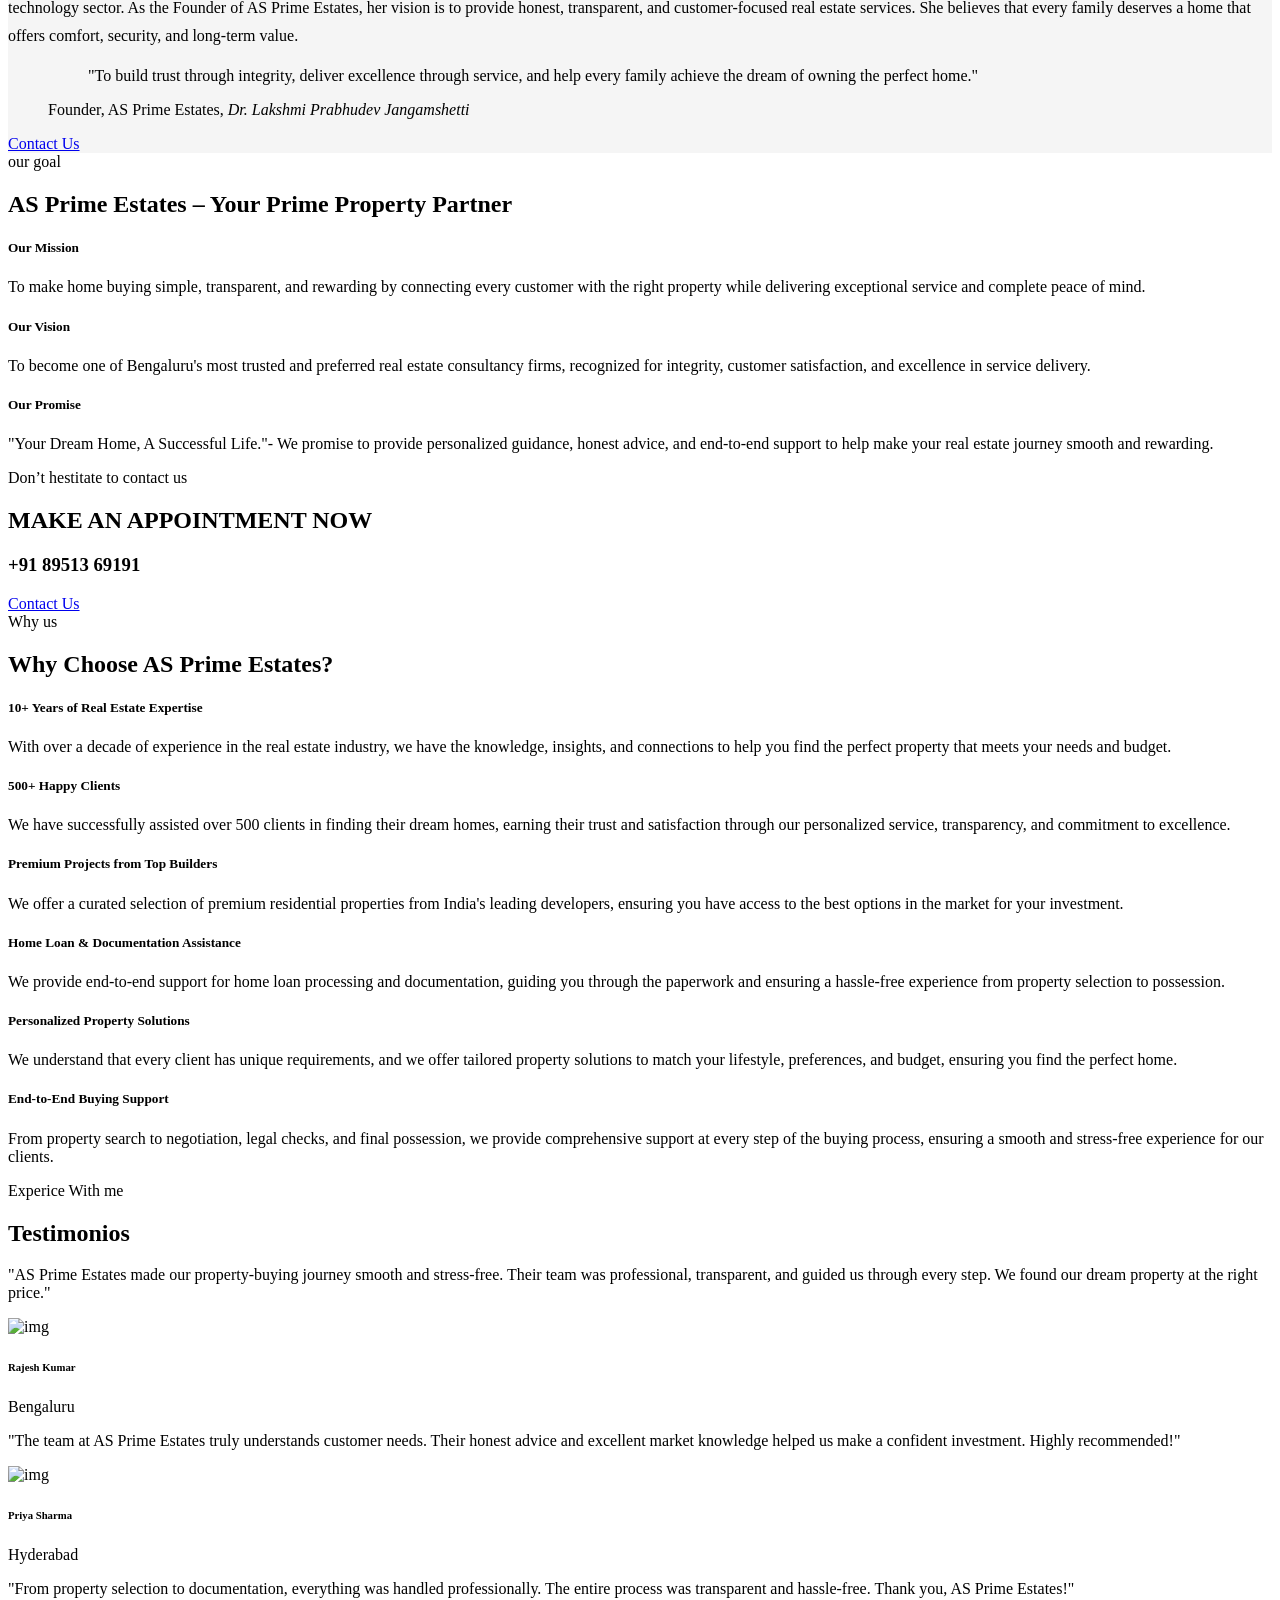
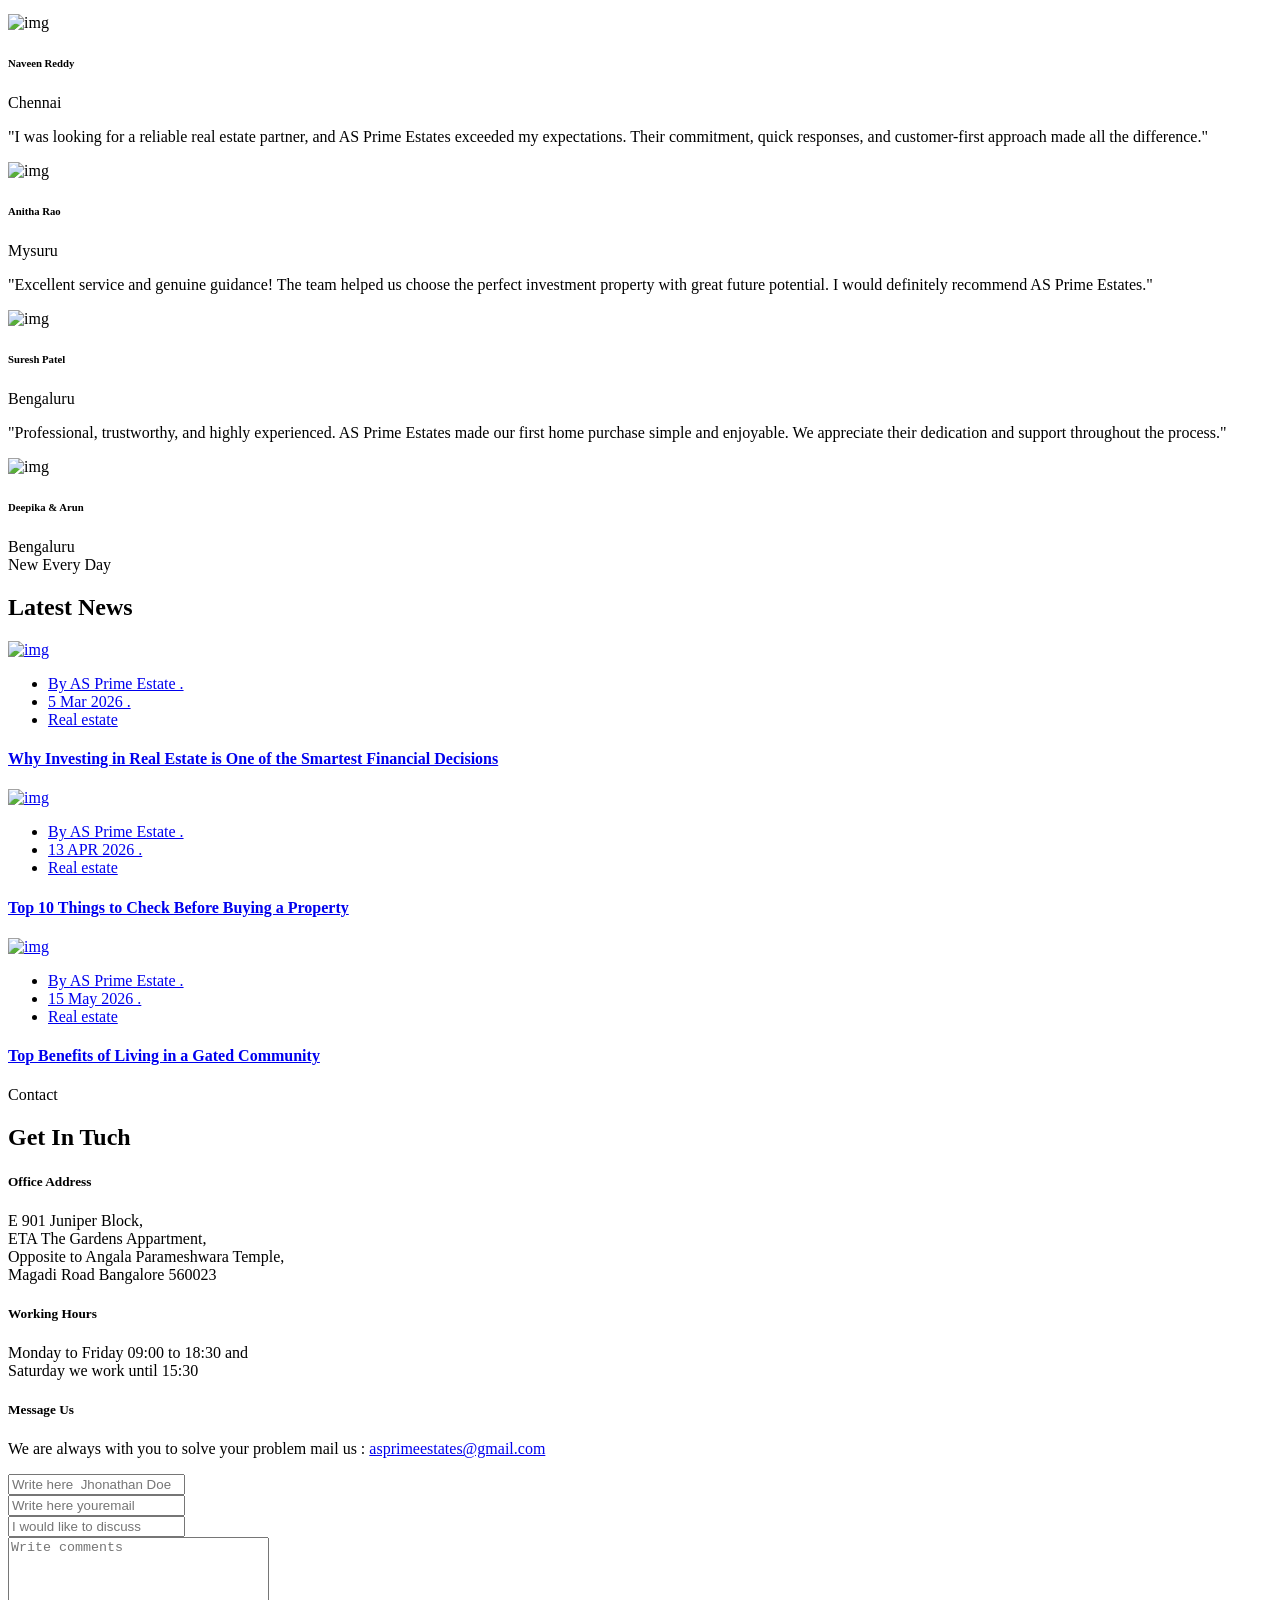
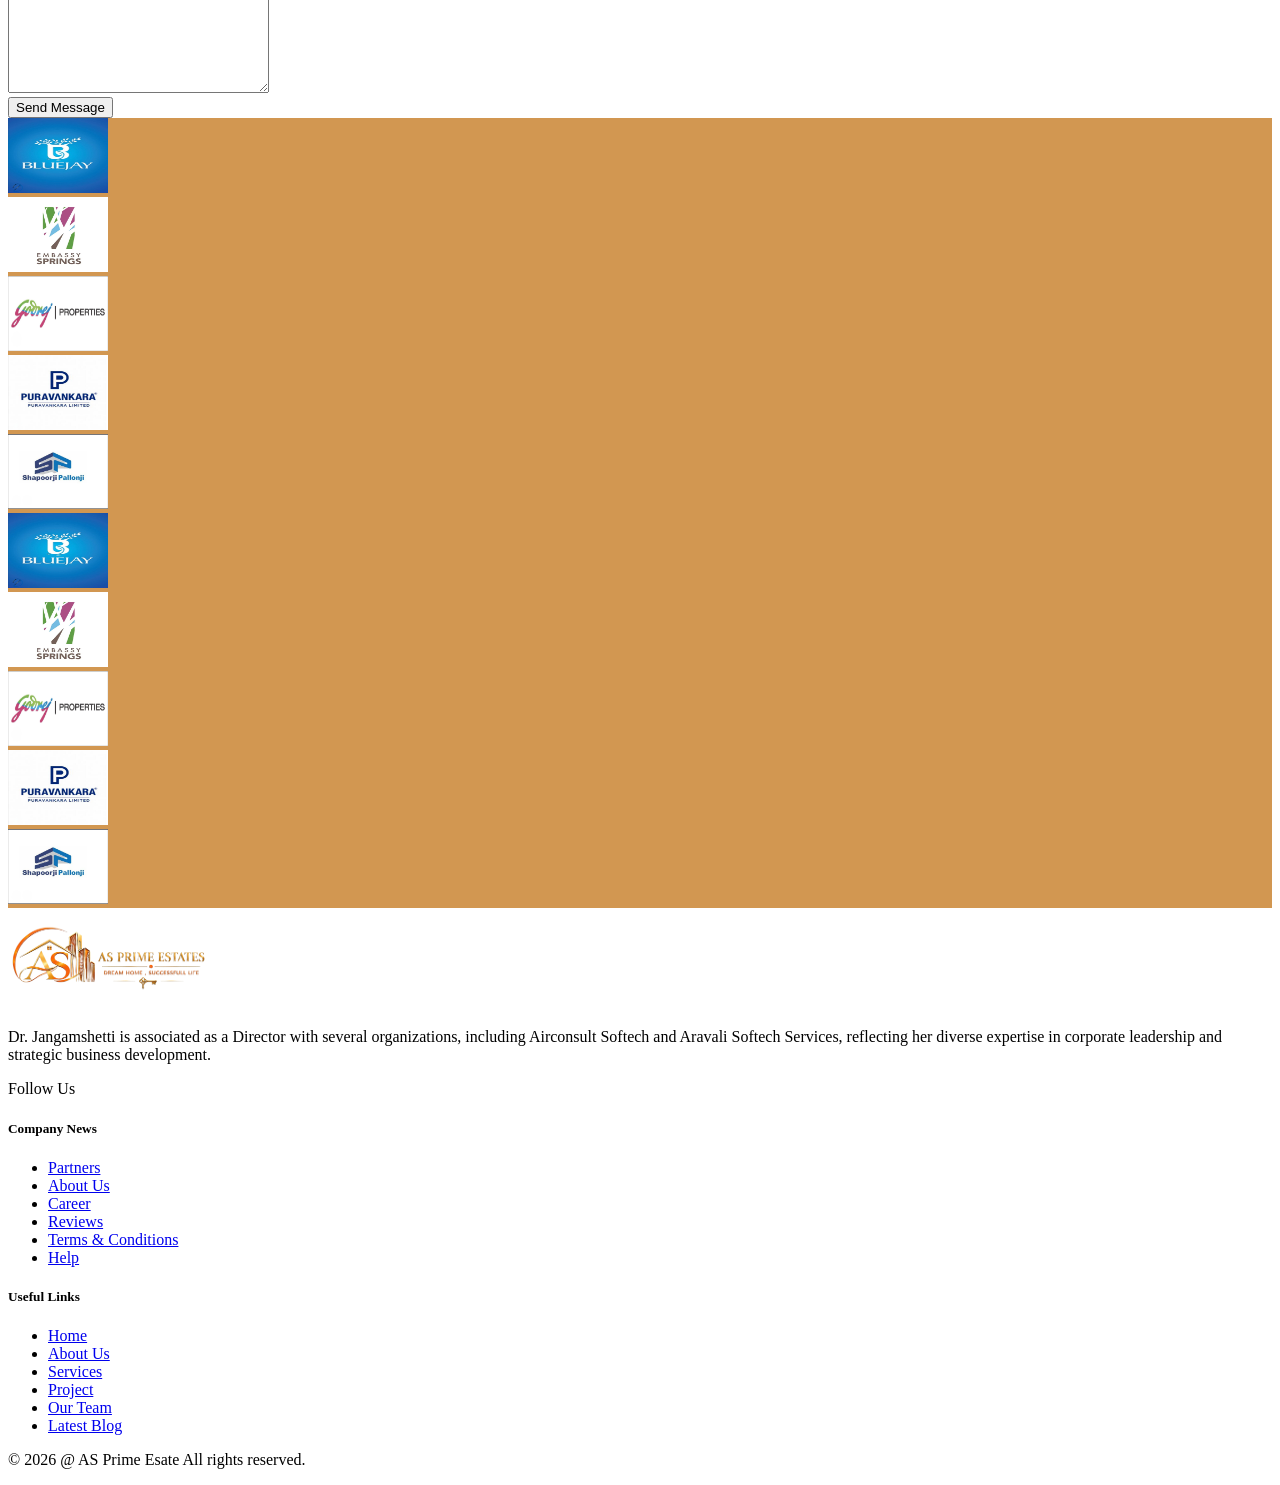
==== commit 2cfee765: "Refactor HTML structure and update links for improved user experience - Updated property description" ====
--- a/index.html
+++ b/index.html
@@ -141,32 +141,33 @@
                     <ul data-animation="fadeInUp" data-delay=".6s">
                       <li>
                         <i class="fas fa-bed"></i>
-                        <span>3 Bedrooms.</span>
+                        <span>2 BHK & 3 BHK Apartments</span>
                       </li>
                       <li>
-                        <i class="fal fa-pencil-ruler"></i>
-                        <span>Square Feet </span>
+                        <i class="fal fa-building"></i>
+                        <span>Luxury Villas</span>
                       </li>
                       <li>
-                        <i class="fas fa-bath"></i>
-                        <span>Bedrooms</span>
+                        <i class="fas fa-clipboard-prescription"></i>
+                        <span>Gated Community Projects</span>
                       </li>
                       <li>
-                        <i class="fas fa-car"></i>
-                        <span>Car parking</span>
+                        <i class="fas fa-car-building"></i>
+                        <span>Premium Residential Properties</span>
                       </li>
                     </ul>
                     <div class="slider-btn mt-55">
                       <a
                         name="Get a Quote"
                         title="Get a Quote"
-                        href="#"
+                        href="https://wa.link/831tdi"
+                        target="_blank"
                         class="btn ss-btn"
                         data-animation="fadeInRight"
                         data-delay=".8s"
                         >Get a Quote</a
                       >
-                      <a
+                      <!-- <a
                         name="Play video"
                         title="Play video"
                         href="https://www.youtube.com/watch?v=vKSA_idPZkc"
@@ -176,7 +177,7 @@
                         style="animation-delay: 0.8s"
                         tabindex="0"
                         ><i class="fas fa-play"></i
-                      ></a>
+                      ></a> -->
                     </div>
                   </div>
                 </div>
@@ -202,32 +203,33 @@
                     <ul data-animation="fadeInUp" data-delay=".6s">
                       <li>
                         <i class="fas fa-bed"></i>
-                        <span>3 Bedrooms.</span>
+                        <span>2 BHK & 3 BHK Apartments</span>
                       </li>
                       <li>
-                        <i class="fal fa-pencil-ruler"></i>
-                        <span>Square Feet </span>
+                        <i class="fal fa-building"></i>
+                        <span>Luxury Villas</span>
                       </li>
                       <li>
-                        <i class="fas fa-bath"></i>
-                        <span>Bedrooms</span>
+                        <i class="fas fa-clipboard-prescription"></i>
+                        <span>Gated Community Projects</span>
                       </li>
                       <li>
-                        <i class="fas fa-car"></i>
-                        <span>Car parking</span>
+                        <i class="fas fa-car-building"></i>
+                        <span>Premium Residential Properties</span>
                       </li>
                     </ul>
                     <div class="slider-btn mt-55">
                       <a
                         name="Get a Quote"
                         title="Get a Quote"
-                        href="#"
+                        href="https://wa.link/831tdi"
                         class="btn ss-btn"
+                        target="_blank"
                         data-animation="fadeInRight"
                         data-delay=".8s"
                         >Get a Quote</a
                       >
-                      <a
+                      <!-- <a
                         name="Get a Quote"
                         title="Get a Quote"
                         href="https://www.youtube.com/watch?v=vKSA_idPZkc"
@@ -237,7 +239,7 @@
                         style="animation-delay: 0.8s"
                         tabindex="0"
                         ><i class="fas fa-play"></i
-                      ></a>
+                      ></a> -->
                     </div>
                   </div>
                 </div>
@@ -296,7 +298,7 @@
                   documentation, and final registration, we ensure a smooth,
                   transparent, and hassle-free experience.
                 </p>
-                <a href="#" class="btn">Get Started</a>
+                <a href="/about.html" class="btn">Get Started</a>
               </div>
             </div>
           </div>
@@ -347,7 +349,7 @@
                 <div class="counter p-relative">
                   <span class="count">6</span>
                 </div>
-                <p>Bedrooms</p>
+                <p>Trusted Buleder Partnership</p>
               </div>
             </div>
             <div class="col-lg-3 col-sm-6">
@@ -359,7 +361,7 @@
                 <div class="counter p-relative">
                   <span class="count">4</span>
                 </div>
-                <p>Car parking</p>
+                <p>Genuine Property Guidance</p>
               </div>
             </div>
           </div>
@@ -396,7 +398,7 @@
                 <div class="services-content">
                   <small>Explore Now</small>
                   <h4>
-                    <a href="apartments-details.html">Embassy Springs</a>
+                    <a href="#">Embassy Springs</a>
                   </h4>
                 </div>
               </div>
@@ -418,9 +420,7 @@
                 <div class="services-content">
                   <small>Explore Now</small>
                   <h4>
-                    <a href="apartments-details.html"
-                      >Shapoorji Pallonji ParkWest</a
-                    >
+                    <a href="#">Shapoorji Pallonji ParkWest</a>
                   </h4>
                 </div>
               </div>
@@ -442,7 +442,7 @@
                 <div class="services-content">
                   <small>Explore Now</small>
                   <h4>
-                    <a href="apartments-details.html">Bluejay Aston</a>
+                    <a href="#">Bluejay Aston</a>
                   </h4>
                 </div>
               </div>
@@ -464,7 +464,7 @@
                 <div class="services-content">
                   <small>Explore Now</small>
                   <h4>
-                    <a href="apartments-details.html">Puravankara Projects</a>
+                    <a href="#">Puravankara Projects</a>
                   </h4>
                 </div>
               </div>
@@ -486,7 +486,7 @@
                 <div class="services-content">
                   <small>Explore Now</small>
                   <h4>
-                    <a href="apartments-details.html">Godrej Properties</a>
+                    <a href="#">Godrej Properties</a>
                   </h4>
                 </div>
               </div>
@@ -566,7 +566,9 @@
                     </figure>
                   </div>
                   <div class="choose-btn mt-30">
-                    <a href="#" class="btn">Contact Us</a>
+                    <a href="https://wa.link/831tdi" target="_blank" class="btn"
+                      >Contact Us</a
+                    >
                   </div>
                 </div>
               </div>
@@ -675,7 +677,7 @@
                   class="cta-btn s-cta-btn wow fadeInRight animated mt-30"
                   data-animation="fadeInDown animated"
                   data-delay=".2s">
-                  <a href="tel:+918951369191" target="_blank" class="btn"
+                  <a href="https://wa.link/831tdi" target="_blank" class="btn"
                     >Contact Us</a
                   >
                 </div>
@@ -1128,27 +1130,39 @@
             </div>
             <div class="col-lg-8">
               <form
-                action="#"
+                action="https://api.web3forms.com/submit"
+                method="POST"
                 class="contact-form wow fadeInUp animated"
                 data-animation="fadeInDown animated"
                 data-delay=".2s">
+                <input
+                  type="hidden"
+                  name="access_key"
+                  value="4288ab9c-457a-4378-aa71-be6a9d8efaf5" />
                 <div class="row">
                   <div class="col-lg-12">
                     <div class="contact-field p-relative c-name mb-40">
                       <input
                         type="text"
+                        name="name"
+                        required
                         placeholder="Write here  Jhonathan Doe" />
                     </div>
                   </div>
                   <div class="col-lg-12">
                     <div class="contact-field p-relative c-email mb-40">
-                      <input type="text" placeholder="Write here youremail" />
+                      <input
+                        type="email"
+                        name="email"
+                        required
+                        placeholder="Write here youremail" />
                     </div>
                   </div>
                   <div class="col-lg-12">
                     <div class="contact-field p-relative c-subject mb-40">
                       <input
                         type="text"
+                        name="subject"
                         placeholder="I would like to discuss" />
                     </div>
                   </div>
@@ -1364,6 +1378,10 @@
       </div>
     </footer>
     <!-- footer-end -->
+
+    <script
+      type="text/javascript"
+      src="https://smartarget.online/loader.js?u=5b508283bdb84ab97f41d5cc99f31dc163aff945"></script>
 
     <!-- JS here -->
     <script src="js/vendor/modernizr-3.5.0.min.js"></script>
--- a/css/responsive.css
+++ b/css/responsive.css
@@ -0,0 +1,1103 @@
+/* Normal desktop :1200px. */
+@media (min-width: 1200px) and (max-width: 1500px) {
+  .container-p {
+    padding: 0 30px;
+  }
+  .header-btn {
+    margin-left: 20px;
+  }
+  .slider-active .slick-arrow {
+    left: 20px;
+  }
+  .slider-active .slick-next {
+    right: 20px;
+    left: auto;
+  }
+  .section-t h2 {
+    font-size: 250px;
+  }
+  .f-cta-area {
+    margin-left: 60px;
+    margin-right: 60px;
+    padding-left: 50px;
+    padding-right: 50px;
+  }
+  .main-menu ul li:first-child {
+    margin-left: 0;
+  }
+  .header-social.display-ib {
+    display: none;
+  }
+  .wp-img {
+    margin-right: 0;
+  }
+  .contact-img {
+    right: 0px;
+  }
+}
+
+/* Normal desktop :992px. */
+@media (min-width: 992px) and (max-width: 1200px) {
+  .container-p {
+    padding: 0 30px;
+  }
+  .header-cta ul li {
+    margin-left: 20px;
+  }
+  .section-t h2 {
+    font-size: 200px;
+  }
+  .about-img {
+    margin-left: -105px;
+  }
+  .features-content p {
+    padding: 0;
+  }
+  .services-content {
+    padding: 50px 30px;
+    padding-bottom: 45px;
+  }
+  .services-content h4 {
+    font-size: 20px;
+  }
+  .services-content span {
+    margin-bottom: 45px;
+  }
+  .video-wrap img {
+    width: 100%;
+  }
+  .video-position {
+    bottom: -222px;
+    left: 20px;
+    right: 20px;
+  }
+  .v-padding {
+    padding-top: 0;
+  }
+  .wp-list {
+    padding: 35px 15px;
+    padding-bottom: 25px;
+  }
+  .wp-img {
+    margin-right: -100px;
+  }
+  .wp-tag {
+    left: 10px;
+  }
+  .team-info {
+    margin-left: 0;
+    margin-right: 0;
+  }
+  .team-info h4 {
+    font-size: 18px;
+  }
+  .single-counter p {
+    font-size: 18px;
+  }
+  .ta-bg {
+    margin-left: -25px;
+  }
+  .b-meta.mb-20 {
+    margin-bottom: 10px;
+  }
+  .b-meta ul li {
+    margin-right: 0;
+  }
+  .blog-content {
+    padding: 30px 20px;
+  }
+  .blog-content h4 {
+    font-size: 18px;
+    margin-bottom: 20px;
+  }
+  .blog-content p {
+    margin-bottom: 20px;
+  }
+  .f-cta-area {
+    margin-left: 20px;
+    margin-right: 20px;
+    padding-left: 50px;
+    padding-right: 50px;
+  }
+  .footer-social span {
+    margin-right: 12px;
+  }
+  .f-insta ul li {
+    width: 28%;
+  }
+  .f-insta ul li a img {
+    width: 100%;
+  }
+  .wp-bg {
+    overflow: hidden;
+  }
+  .s-about-img img {
+    width: 100%;
+    margin-bottom: 30px;
+  }
+  .about-p {
+    padding-top: 110px;
+  }
+  .s-single-services {
+    padding: 50px 30px;
+  }
+  .fshape-one {
+    top: 30%;
+  }
+  .fshape-two {
+    left: 9%;
+  }
+  .chosse-img {
+    width: 45%;
+  }
+  .choose-wrap.pl-100 {
+    padding-left: 50px;
+  }
+  .choose-content p {
+    padding-right: 50px;
+  }
+  .inner-wp-icon {
+    display: none;
+  }
+  .wp-thumb.mb-35 {
+    margin-bottom: 25px;
+  }
+
+  .contact-img {
+    right: -150px;
+  }
+  .bsingle__content h2 {
+    padding-right: 0;
+    font-size: 27px;
+  }
+  .widget__banner-overly > span {
+    margin-bottom: 120px;
+  }
+  .widget__banner-overly h3 {
+    margin-bottom: 91px;
+    font-size: 35px;
+  }
+  .widget__post-content h6 {
+    font-size: 14px;
+    padding-right: 0;
+  }
+  .details__content h2 {
+    font-size: 26px;
+  }
+  .related-post-wrap .rp__content {
+    padding: 23px;
+  }
+  .related-post-wrap .rp__content h3 {
+    font-size: 20px;
+  }
+  .header-cta ul li {
+    margin-left: 3px;
+  }
+  .menu-area::before {
+    width: 78%;
+  }
+}
+
+/* Tablet desktop :768px. */
+@media (min-width: 768px) and (max-width: 991px) {
+  .menu-area::before {
+    display: none;
+  }
+
+  .container-p {
+    padding: 0 30px;
+  }
+  .slider-content h2 {
+    font-size: 70px;
+  }
+  .slider-bg {
+    min-height: 700px;
+  }
+  .section-t h2 {
+    font-size: 150px;
+  }
+  .about-img {
+    margin-left: 0;
+    text-align: center;
+    margin-bottom: 30px;
+  }
+  .about-content.pl-30 {
+    padding-left: 0;
+    padding-bottom: 4px;
+  }
+  .features-content p {
+    padding: 0;
+  }
+  .section-title h2 {
+    font-size: 52px;
+  }
+  .services-content {
+    padding: 50px 28px;
+    padding-bottom: 45px;
+  }
+  .video-position {
+    bottom: 70px;
+    left: 120px;
+  }
+  .wp-img {
+    margin-top: 30px;
+    margin-bottom: -15px;
+    margin-right: 0;
+  }
+  .counter small {
+    top: -20px;
+  }
+  .cta-right {
+    margin-top: 35px;
+  }
+  .ta-bg {
+    background-position: center;
+    margin: 25px auto;
+  }
+  .testimonial-area.pb-120 {
+    padding-bottom: 185px;
+  }
+  .f-cta-area {
+    margin-left: 20px;
+    margin-right: 20px;
+    padding-left: 50px;
+    padding-right: 50px;
+  }
+  .menu-area {
+    padding: 0px 0;
+  }
+
+  .responsive {
+    float: right;
+    display: block;
+    cursor: pointer;
+    margin-top: -50px;
+  }
+  .responsive i {
+    color: #d29751;
+    font-size: 25px;
+  }
+  #mobile-menu {
+    display: none;
+    background: none;
+    padding: 20px;
+  }
+  .main-menu {
+    text-align: left !important;
+  }
+  .main-menu ul li {
+    display: block;
+    border-bottom: 1px solid #d29751;
+    margin-left: 0;
+  }
+  .button-group button {
+    margin: 0 4px;
+  }
+  .main-menu ul > li > a::before {
+    content: none;
+  }
+  .main-menu ul li a {
+    color: #fff;
+    padding: 12px 15px;
+    display: inline-block;
+    font-size: 14px;
+    font-family: 'Poppins', sans-serif;
+    font-weight: 500;
+  }
+  .main-menu .has-sub > ul {
+    display: none;
+    position: relative;
+    float: left;
+    width: 100%;
+    margin-bottom: 10px;
+  }
+  .main-menu .has-sub li a {
+    padding-left: 20px;
+    color: #d29751;
+  }
+  .second-menu {
+    margin-bottom: 0;
+    box-shadow: none;
+    padding: 0;
+    margin-top: 0;
+  }
+  .second-menu::before {
+    content: none;
+  }
+  .second-header {
+    padding: 10px 0;
+  }
+  .second-menu .main-menu ul li {
+    margin-left: 0;
+  }
+  .s-about-img {
+    margin-bottom: 20px;
+  }
+  .s-about-img img {
+    width: 100%;
+  }
+  .s-video-content {
+    padding-left: 100px;
+  }
+  .chosse-img {
+    display: none;
+  }
+  .testimonial-p {
+    padding-top: 110px;
+    padding-bottom: 185px;
+  }
+  .contact-img {
+    display: none;
+  }
+  .contact-bg.pb-80 {
+    padding-bottom: 120px;
+  }
+  .single-post {
+    box-shadow: 0px 10px 80px 0px rgba(193, 193, 193, 0.41);
+  }
+  .breadcrumb-area {
+    min-height: 500px;
+  }
+  .bsingle__content h2 {
+    font-size: 28px;
+  }
+  .widget__banner-overly > span {
+    margin-bottom: 320px;
+  }
+  .widget__banner-overly h3 {
+    margin-bottom: 352px;
+    font-size: 80px;
+  }
+  .widget__banner-overly h3 span {
+    font-size: 61px;
+  }
+  .details__content h2 {
+    font-size: 29px;
+  }
+  .avatar__wrap {
+    padding: 50px 65px;
+  }
+  .b-details-p.pt-120 {
+    padding-top: 115px;
+  }
+  .portfolio .col3 .grid-item,
+  .portfolio .col2 .grid-item {
+    width: 33.33%;
+    padding: 15px;
+  }
+  .gallery-image img {
+    width: 100%;
+  }
+}
+
+/* small mobile :320px. */
+@media (max-width: 767px) {
+  .top-btn {
+    padding-left: 15px !important;
+    padding-right: 15px !important;
+  }
+  .table td,
+  .table th {
+    display: block;
+  }
+  .apartments nav > div a.nav-item.nav-link,
+  .apartments nav > div a.nav-item.nav-link.active {
+    margin-bottom: 30px;
+  }
+  .slider-price {
+    display: none;
+  }
+  .slider-bg2 .slider-content > span {
+    font-size: 18px;
+  }
+  .slider-bg2 .video-i {
+    display: none;
+  }
+  .slider-btn {
+    display: none;
+  }
+  .slider-bg2 {
+    min-height: 700px;
+    position: relative;
+    margin-top: -118px;
+    z-index: 1;
+    background-size: cover;
+    background-position: center center;
+    background-repeat: no-repeat;
+  }
+  .row {
+    margin-right: 0;
+    margin-left: 0;
+  }
+  .portfolio .col3 .grid-item,
+  .portfolio .col2 .grid-item {
+    width: 100%;
+    padding: 15px;
+  }
+  .gallery-image img {
+    width: 100%;
+  }
+  .pricing-box {
+    padding: 0;
+  }
+  .woocommerce #content div.product .woocommerce-tabs ul.tabs li,
+  .woocommerce div.product .woocommerce-tabs ul.tabs li,
+  .woocommerce-page #content div.product .woocommerce-tabs ul.tabs li,
+  .woocommerce-page div.product .woocommerce-tabs ul.tabs li {
+    width: 100%;
+    text-align: center;
+  }
+  .woocommerce ul.products[class*='columns-'] li.product,
+  .woocommerce-page ul.products[class*='columns-'] li.product {
+    width: 100%;
+  }
+  .woocommerce #content div.product div.images,
+  .woocommerce div.product div.images,
+  .woocommerce-page #content div.product div.images,
+  .woocommerce-page div.product div.images {
+    float: left;
+    width: 100%;
+    overflow: hidden;
+  }
+  .has-mega-menu {
+    position: relative;
+  }
+
+  li.has-sub.has-mega-menu ul {
+    position: relative;
+    top: 0px; /*insert the needed value*/
+    z-index: 100;
+    left: 0px;
+    right: 0px;
+    width: 100%;
+  }
+  li.has-sub.has-mega-menu:hover > ul {
+    /*flexbox fallback for browsers that do not support CSS GRID lyout*/
+    display: flex;
+    flex-wrap: wrap;
+    /*CSS GRID lyout*/
+    display: grid;
+    grid-template-columns: repeat(auto-fit, minmax(100%, 1fr));
+    margin-left: 0px;
+    height: 200px;
+    overflow: auto;
+  }
+  .timeline {
+    padding: 50px 0px 50px 50px;
+  }
+  .tag-template img {
+    width: 100% !important;
+  }
+  .quote-post .meta-info {
+    padding: 10px 25px;
+  }
+  .admin-bar .menu-area {
+    margin-top: 0;
+  }
+  .admin-bar .sticky-menu {
+    margin-top: 13px;
+  }
+  .tag-markup-2 li > ul,
+  li > ol,
+  .pages-content li > ul,
+  li > ol {
+    padding-left: 0.5rem;
+  }
+  .size-full.wp-image-906 {
+    width: 100%;
+    height: auto;
+  }
+  .meta-info {
+    margin-left: -15px;
+    margin-right: -15px;
+  }
+  .pages-content img {
+    width: 100%;
+    height: auto;
+  }
+  .row {
+    margin-right: 0;
+    margin-left: 0;
+  }
+  .header-btn.second-header-btn {
+    display: none;
+  }
+
+  .f-cta-area {
+    margin-bottom: 0;
+  }
+  .search-form label {
+    width: 100%;
+  }
+  .has-3-columns .wp-block-column,
+  .has-5-columns .wp-block-column,
+  .has-6-columns .wp-block-column,
+  .has-4-columns .wp-block-column,
+  .has-2-columns .wp-block-column,
+  .wp-block-media-text.alignwide figure,
+  .wp-block-media-text__content,
+  .wp-block-gallery.alignwide.columns-4.is-cropped li,
+  .wp-block-gallery.columns-6.is-cropped li,
+  .wp-block-gallery.columns-7.is-cropped li,
+  .wp-block-gallery.columns-8.is-cropped li {
+    width: 100%;
+  }
+  #contact-form {
+    padding: 0 15px;
+  }
+  .s-video-wrap {
+    padding-left: 13px;
+    padding-right: 13px;
+  }
+  .wp-block-gallery.columns-3 li {
+    width: 100%;
+  }
+  .wp-block-gallery li {
+    width: 50%;
+  }
+
+  .main-menu .has-sub > ul {
+    display: none;
+    position: relative;
+    float: left;
+    width: 100%;
+    margin-bottom: 10px;
+  }
+  .main-menu .has-sub > ul {
+    border-top: 1px solid #f7f7f7;
+  }
+  .main-menu .has-sub > ul > .has-sub > ul {
+    display: none;
+    position: relative;
+    float: left;
+    width: 100%;
+    margin-bottom: 10px;
+    margin-left: 0;
+    margin-top: 0;
+    padding-left: 15px;
+    box-shadow: 0px 8px 16px 0px rgba(0, 0, 0, 0);
+    border-top: 1px solid #f7f7f7;
+  }
+  .main-menu .has-sub > ul > .has-sub > ul li:last-child {
+    border-bottom: none;
+  }
+  .main-menu .has-sub > ul > .has-sub > ul > .has-sub > ul {
+    display: none;
+    position: relative;
+    float: left;
+    width: 100%;
+    margin-bottom: 10px;
+    margin-left: 0;
+    margin-top: 0;
+    background: #d29751;
+    box-shadow: 0px 8px 16px 0px rgba(0, 0, 0, 0);
+  }
+  .main-menu .has-sub li a {
+    padding-left: 20px;
+    color: #d29751;
+  }
+  .main-menu ul li:hover > a {
+    color: #d29751;
+  }
+  .menu-item ul.sub-menu .sub-menu li,
+  .menu-item ul.sub-menu .sub-menu .sub-menu li {
+    border-bottom: none;
+  }
+  .comment-author-admin {
+    margin-left: 0;
+  }
+  .container-p {
+    padding: 0 15px;
+  }
+  .menu-area {
+    padding-top: 15px;
+    padding-bottom: 5px;
+  }
+  .slider-bg {
+    min-height: 600px;
+  }
+  .slider-content h2 {
+    font-size: 48px;
+    letter-spacing: 0;
+    margin-bottom: 30px;
+  }
+  .menu-area::before {
+    display: none;
+  }
+  .down-arrow {
+    bottom: 20px;
+  }
+  .section-t {
+    display: none;
+  }
+  .about-img {
+    margin-left: 0;
+  }
+  .about-img img {
+    width: 100%;
+  }
+  .about-text span {
+    top: 20px;
+  }
+  .about-text {
+    height: 109px;
+    width: 214px;
+  }
+  .about-content.pl-30 {
+    padding-left: 0;
+    margin-top: 30px;
+    padding-bottom: 3px;
+  }
+  .about-title h2 {
+    font-size: 36px;
+    letter-spacing: -1px;
+  }
+  .features-content p {
+    padding: 0;
+  }
+  .section-title {
+    padding-left: 0;
+    padding-right: 0;
+  }
+  .section-title h2 {
+    font-size: 36px;
+    letter-spacing: -1px;
+  }
+  .video-wrap img {
+    width: 100%;
+  }
+  .video-position {
+    bottom: 0;
+  }
+  .video-img a {
+    height: 50px;
+    width: 50px;
+    line-height: 55px;
+  }
+  .v-list ul li i {
+    display: block;
+    margin-right: 15px;
+    float: left;
+    margin-top: 2px;
+  }
+  .v-list ul li span {
+    overflow: hidden;
+    display: block;
+  }
+  .wp-list ul li {
+    display: block;
+    align-items: unset;
+  }
+  .wp-list {
+    padding: 30px 20px;
+    padding-bottom: 25px;
+  }
+  .wp-icon {
+    margin-right: 0;
+    margin-bottom: 10px;
+  }
+  .wp-img {
+    margin-right: 0;
+    margin-top: 30px;
+    margin-bottom: -15px;
+  }
+  .wp-img > img {
+    width: 100%;
+  }
+  .wp-img .wp-tag {
+    left: 0;
+    top: 75px;
+    width: 25%;
+  }
+  .counter small {
+    top: -20px;
+  }
+  .cta-content p {
+    padding-right: 0;
+  }
+  .cta-right {
+    margin-top: 35px;
+  }
+  .testimonial-area.pb-120 {
+    padding-bottom: 185px;
+    padding-top: 113px;
+  }
+  .blog-content {
+    padding: 30px 20px;
+  }
+  .f-cta-area {
+    padding: 35px 20px 0;
+  }
+  .breadcrumb-area {
+    padding-top: 100px;
+    padding-bottom: 100px;
+  }
+  .menu-area {
+    padding: 0px 0;
+  }
+  .responsive {
+    float: right;
+    display: block;
+    cursor: pointer;
+    margin-top: -50px;
+  }
+  .responsive i {
+    color: #d29751;
+    font-size: 25px;
+  }
+  #mobile-menu {
+    display: none;
+    background: no-repeat;
+    padding: 20px 0;
+    margin-top: 21px;
+  }
+  .sticky-menu #mobile-menu {
+    display: none;
+    background: no-repeat;
+    padding:;
+    margin-top:;
+    overflow: scroll;
+    height: 236px;
+    margin-top: 20px;
+  }
+  .main-menu {
+    text-align: left !important;
+  }
+  .main-menu ul li {
+    display: block;
+    border-bottom: 1px solid #d29751;
+    margin-left: 0;
+  }
+  .button-group button {
+    margin: 0 4px;
+  }
+  .main-menu ul > li > a::before {
+    content: none;
+  }
+  .main-menu ul li a {
+    color: #fff;
+    padding: 12px 15px;
+    display: inline-block;
+    font-size: 14px;
+    font-family: 'Poppins', sans-serif;
+    font-weight: 500;
+  }
+  .second-menu {
+    margin-bottom: 0;
+    box-shadow: none;
+    padding: 0;
+    margin-top: 0;
+  }
+  .second-menu::before {
+    content: none;
+  }
+  .second-header {
+    padding: 10px 0;
+  }
+  .second-menu .main-menu ul li {
+    margin-left: 0;
+  }
+  .s-about-img {
+    margin-top: 30px;
+    margin-bottom: 20px;
+  }
+  .s-about-img img {
+    width: 100%;
+  }
+  .s-video-content {
+    padding-left: 15px;
+  }
+  .chosse-img {
+    display: none;
+  }
+  .testimonial-active {
+    width: 100%;
+  }
+  .testimonial-active .slick-arrow {
+    width: 87%;
+  }
+  .portfolio .col3 .grid-item,
+  .portfolio .col2 .grid-item {
+    width: 100%;
+    padding: 15px;
+  }
+  .contact-img {
+    display: none;
+  }
+  .contact-bg.pb-80 {
+    padding-bottom: 120px;
+  }
+  .single-post {
+    box-shadow: 0px 10px 80px 0px rgba(193, 193, 193, 0.41);
+  }
+  .slider-shape {
+    display: none !important;
+  }
+  .second-about {
+    display: none;
+  }
+  .s-about-content.pl-30 {
+    margin-top: 0;
+  }
+  .s-video-content h2 {
+    font-size: 40px;
+  }
+  .features-shape {
+    display: none;
+  }
+  .choose-wrap.pl-100 {
+    padding-left: 0;
+  }
+  .choose-content p {
+    padding-right: 0;
+  }
+  .choose-list ul li i {
+    display: block;
+    margin-right: 15px;
+    float: left;
+    margin-top: 2px;
+  }
+  .choose-list ul li span {
+    overflow: hidden;
+    display: block;
+  }
+  .inner-wp-icon {
+    display: none;
+  }
+  .wp-thumb.mb-35 {
+    margin-bottom: 25px;
+  }
+
+  .bsingle__content {
+    padding: 25px;
+  }
+  .bsingle__content h2 {
+    padding-right: 0;
+    font-size: 24px;
+  }
+  .bsingle__content p {
+    padding-right: 0px;
+  }
+  .quote-post .quote-icon {
+    margin-top: 14px;
+    float: unset;
+    margin-bottom: 15px;
+  }
+  .pagination-wrap .pagination {
+    text-align: center;
+  }
+  .widget__post-content h6 {
+    font-size: 14px;
+    padding-right: 0;
+  }
+  .widget__banner-overly > span {
+    margin-bottom: 120px;
+  }
+  .widget__banner-overly h3 {
+    color: #ffffff;
+    font-size: 32px;
+    margin-bottom: 100px;
+    font-weight: 500;
+  }
+  .breadcrumb-title h2 {
+    font-size: 25px;
+  }
+  .breadcrumb-title p {
+    padding: 0;
+    font-size: 15px;
+  }
+  .breadcrumb-area {
+    min-height: 400px;
+  }
+  .details__content h2 {
+    font-size: 24px;
+  }
+  .details__content blockquote {
+    padding-right: 20px;
+    padding-left: 45px;
+  }
+  .details__content figure img {
+    float: unset;
+    width: 100%;
+    margin-right: 0;
+    margin-bottom: 40px;
+  }
+  .post__tag ul li {
+    margin-right: 2px;
+  }
+  .post__share {
+    text-align: left !important;
+  }
+  .post__share h5 {
+    margin-bottom: 15px;
+  }
+  .post__tag {
+    margin-bottom: 35px;
+  }
+  .posts_navigation .prev-link {
+    margin-bottom: 30px;
+  }
+  .posts_navigation .blog-filter {
+    margin-bottom: 30px;
+    display: inline-block;
+  }
+  .related-post-wrap .rp__content {
+    padding: 35px;
+    padding-left: 25px;
+    padding-right: 25px;
+  }
+  .related-post-wrap .rp__content h3 {
+    font-size: 20px;
+  }
+  .avatar__wrap {
+    padding: 50px 20px;
+  }
+  .single__comment .comments-avatar {
+    float: unset;
+    margin-bottom: 15px;
+  }
+  .single__comment.children {
+    margin-left: 0;
+  }
+  .comment__form {
+    padding: 30px 20px;
+  }
+  .b-details-p.pt-120 {
+    padding-top: 115px;
+  }
+  .menu-area .menu-tigger {
+    display: none;
+  }
+  .off-logo {
+    display: block;
+  }
+  .faq-img.text-right {
+    text-align: center !important;
+    margin-top: 30px;
+  }
+  .faq-area.pt-113.pb-120 {
+    margin-top: 65px;
+  }
+  .s-slider-content p {
+    padding-right: 0;
+  }
+  .slider-btn.mt-55 {
+    margin-top: 25px;
+  }
+  .btn.ss-btn {
+    display: none;
+  }
+  .faq-img img {
+    width: 100%;
+  }
+  .down-arrow {
+    display: none;
+  }
+  .meta__info ul li {
+    margin-right: 15px;
+  }
+  #scrollUp {
+    right: 20px;
+    bottom: 30px;
+  }
+  .video-wrap > img {
+    display: none;
+  }
+  .video-img img {
+    width: 100%;
+  }
+  .video-position {
+    position: unset;
+    bottom: unset;
+    left: unset;
+  }
+  .counter-area.pb-90 {
+    padding-bottom: 85px;
+  }
+  .cta-bg.pb-120 {
+    padding-bottom: 115px;
+  }
+  .contact-wrapper input {
+    height: 65px;
+    padding: 0 25px;
+  }
+  .contact-wrapper textarea {
+    height: 160px;
+    padding: 30px 25px;
+  }
+  .second-slider-content {
+    padding-top: 0;
+  }
+  .s-cta-p.pb-120 {
+    padding-bottom: 120px;
+  }
+  .contact-form {
+    margin-top: 50px;
+  }
+}
+
+/* Large Mobile :480px. */
+@media only screen and (min-width: 480px) and (max-width: 767px) {
+  .slider-content h2 {
+    font-size: 48px;
+  }
+  .features-content p {
+    padding: 0 80px;
+  }
+  .section-title h2 {
+    font-size: 42px;
+    letter-spacing: -1px;
+  }
+  .wp-list {
+    padding: 80px 50px;
+    padding-bottom: 75px;
+  }
+  .blog-content h4 {
+    font-size: 24px;
+  }
+  .f-insta ul li {
+    width: 28%;
+  }
+  .f-insta ul li a img {
+    width: 100%;
+  }
+  .s-video-content {
+    padding-left: 40px;
+    padding-right: 40px;
+  }
+  .s-video-content br {
+    display: none;
+  }
+  .choose-wrap.pl-100 {
+    padding-left: 30px;
+  }
+  .inner-wp-icon {
+    display: block;
+  }
+  .testimonial-p {
+    padding-top: 114px;
+  }
+  .pricing-box {
+    padding: 80px 40px;
+  }
+  .bsingle__content h2 {
+    font-size: 26px;
+  }
+  .quote-post .quote-icon {
+    float: left;
+    margin-right: 30px;
+    display: block;
+    margin-bottom: 0;
+    margin-top: 20px;
+  }
+  .widget__banner-overly > span {
+    margin-bottom: 260px;
+  }
+  .widget__banner-overly h3 {
+    margin-bottom: 210px;
+    font-size: 60px;
+  }
+  .avatar__wrap {
+    padding: 50px 40px;
+  }
+}
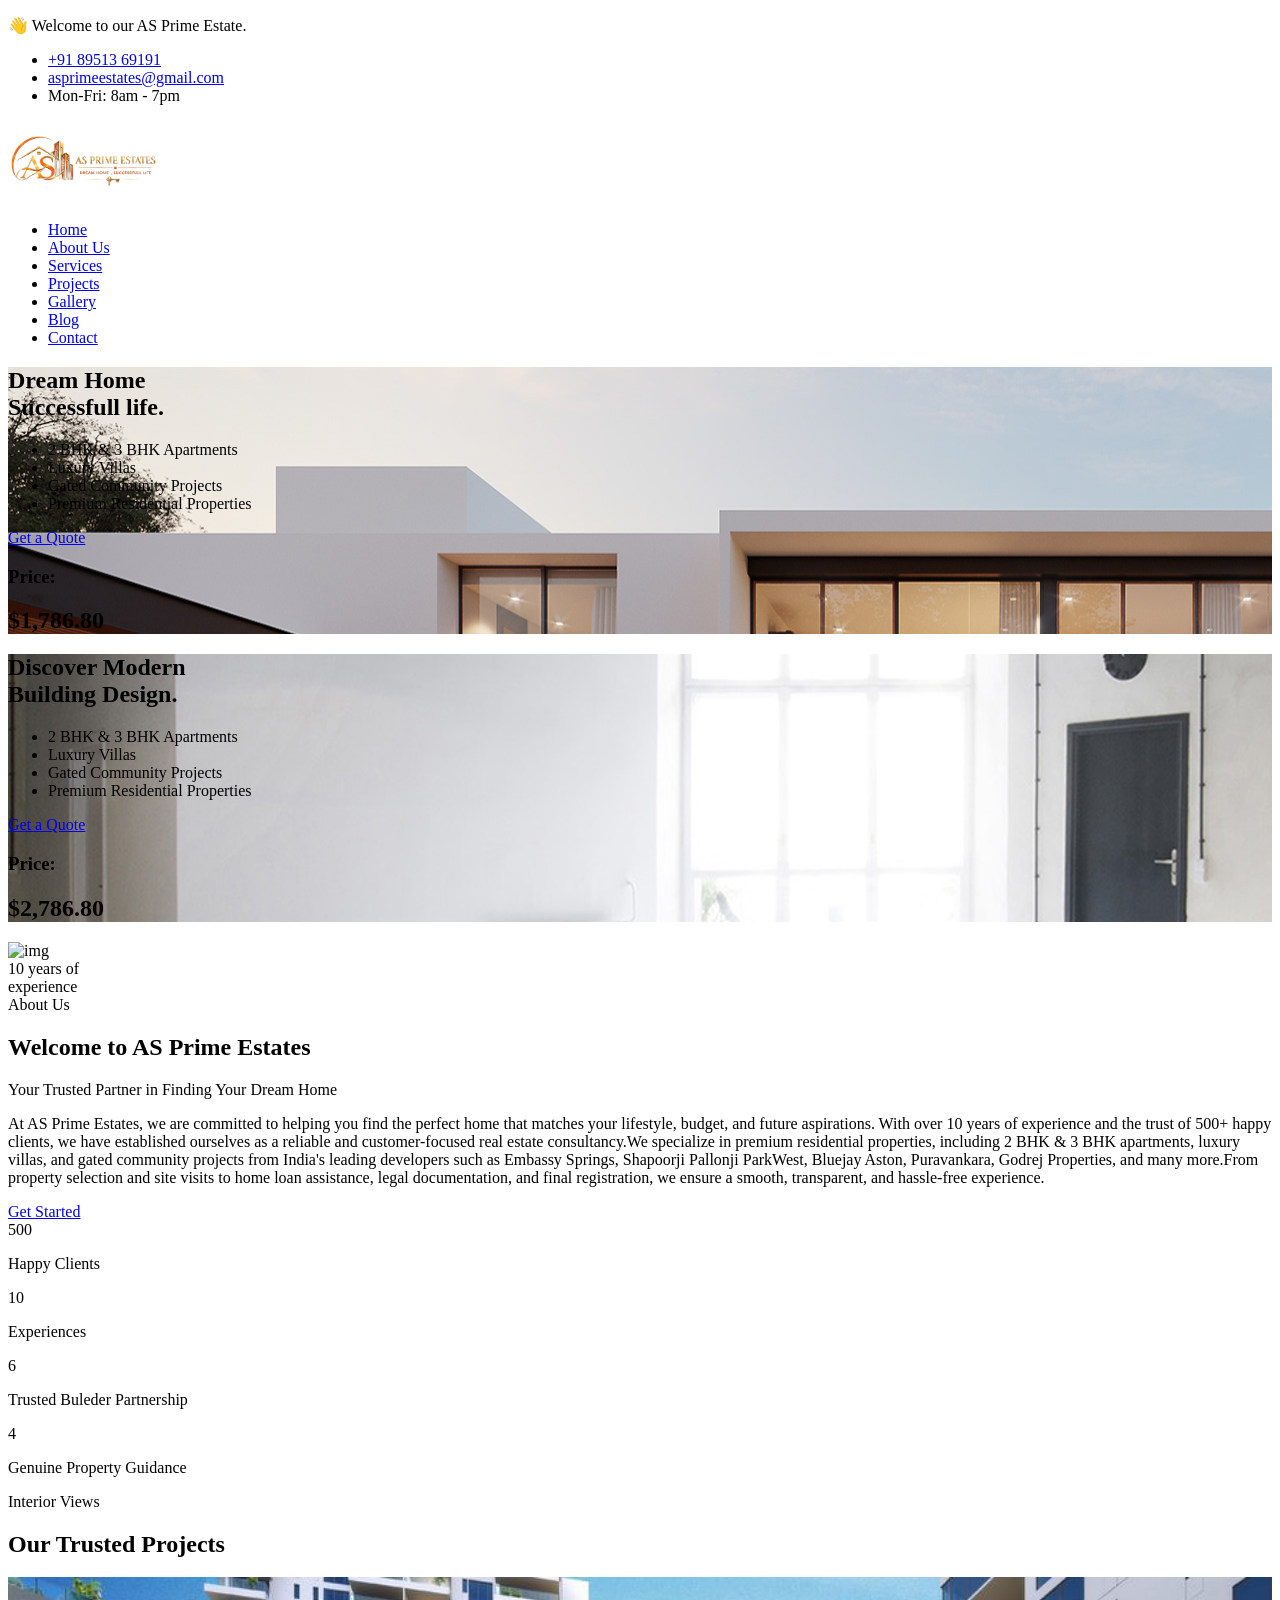
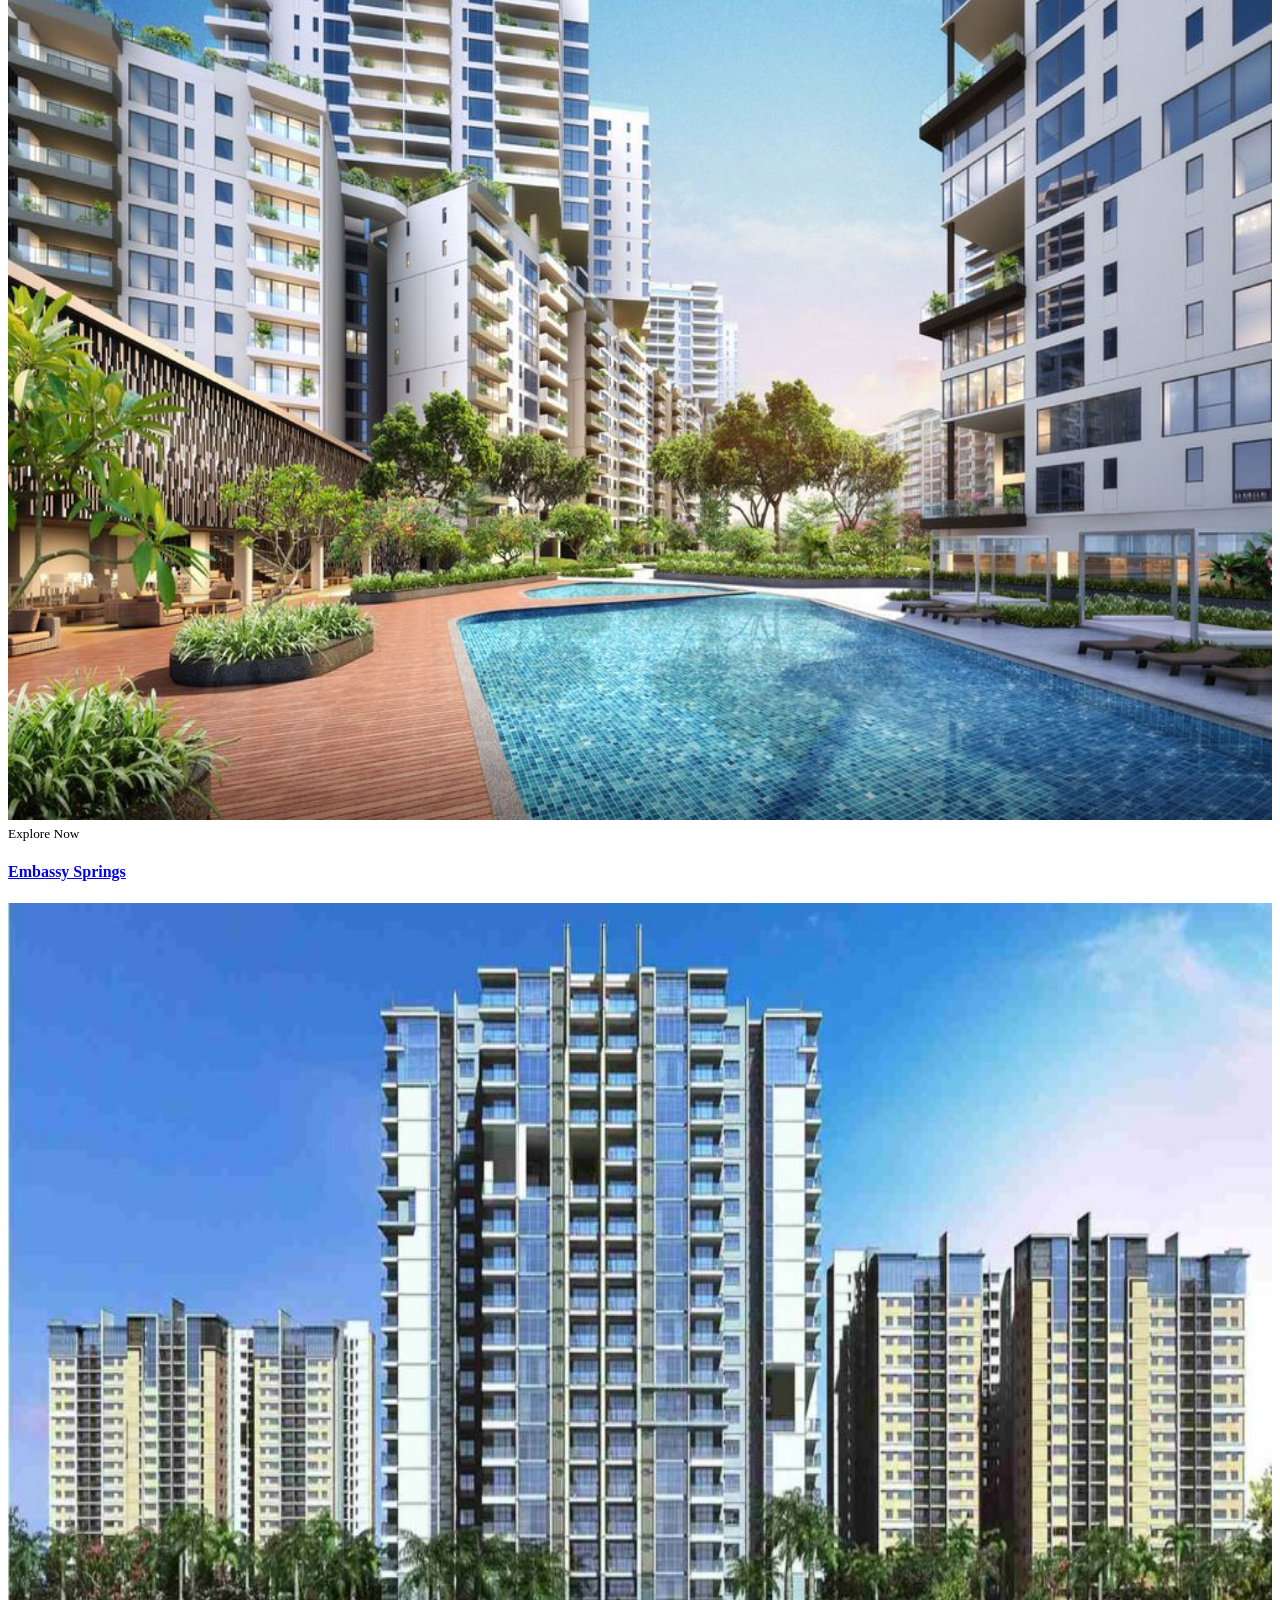
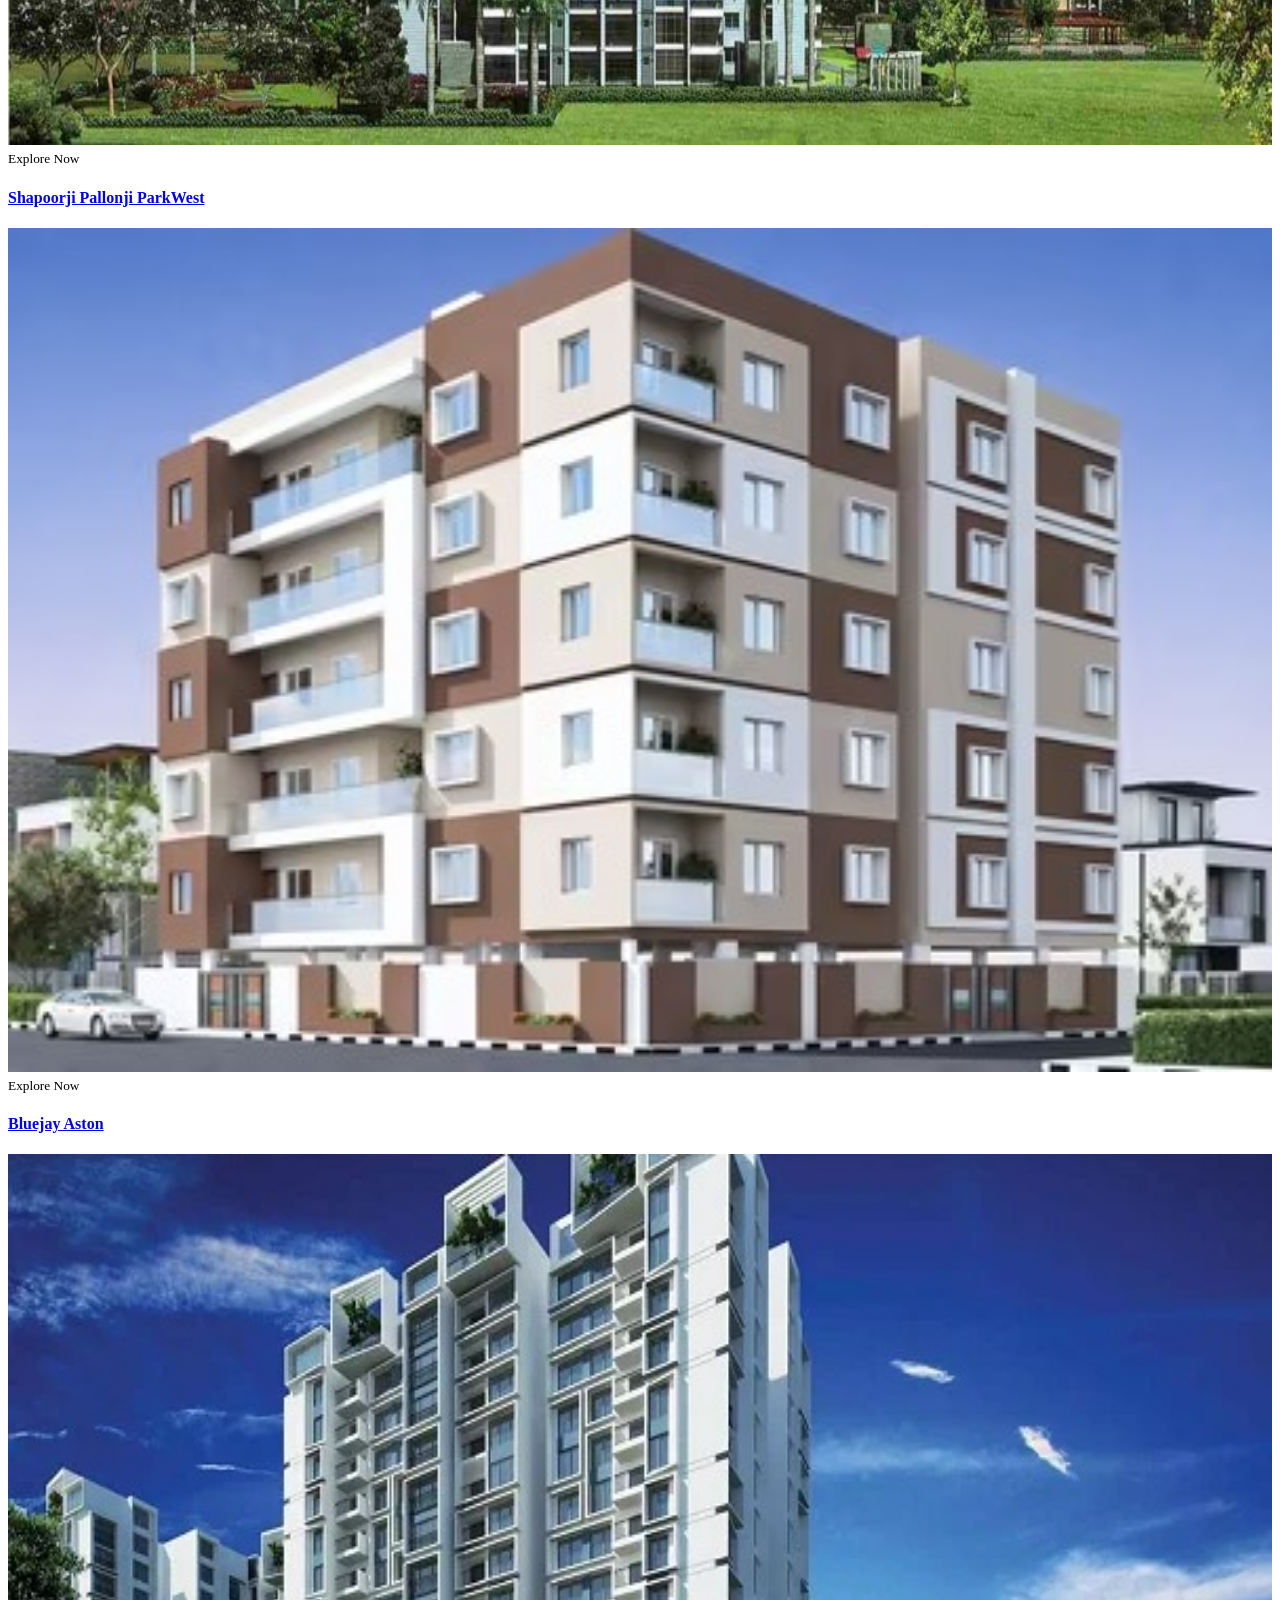
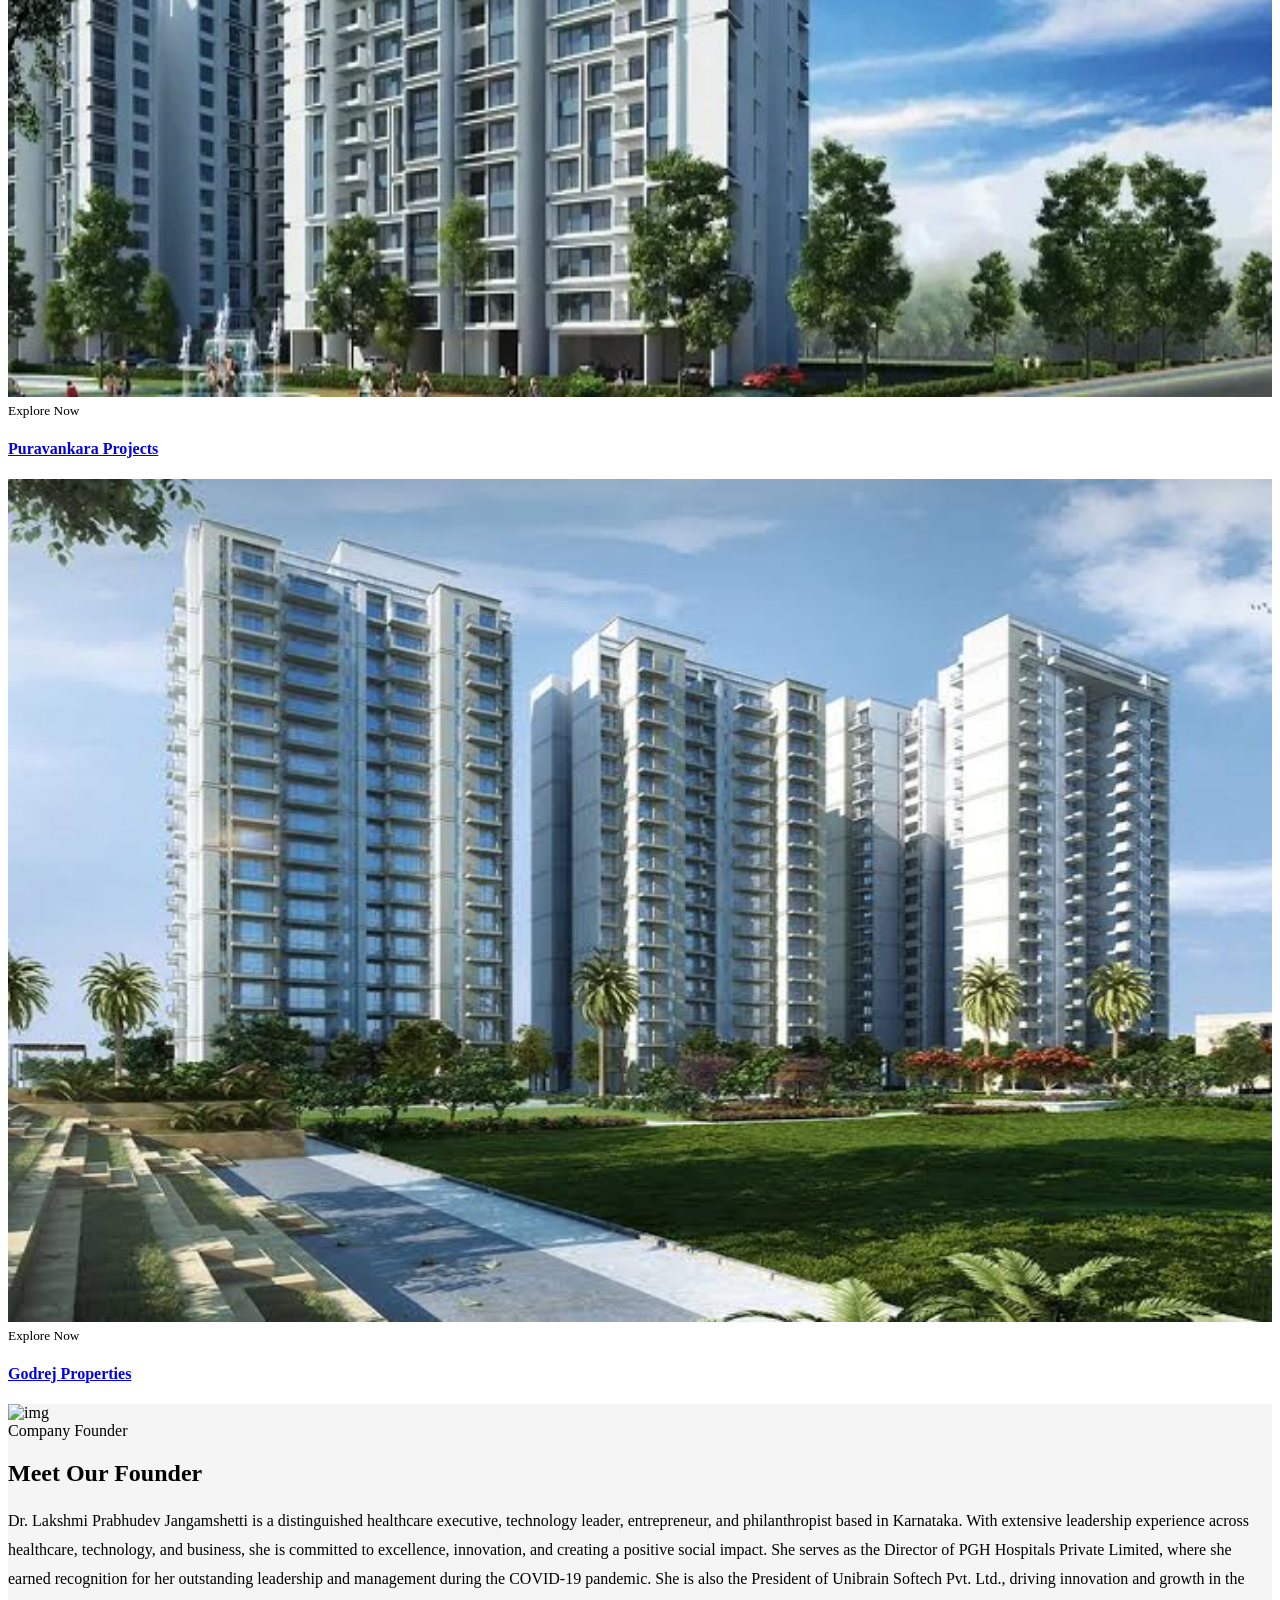
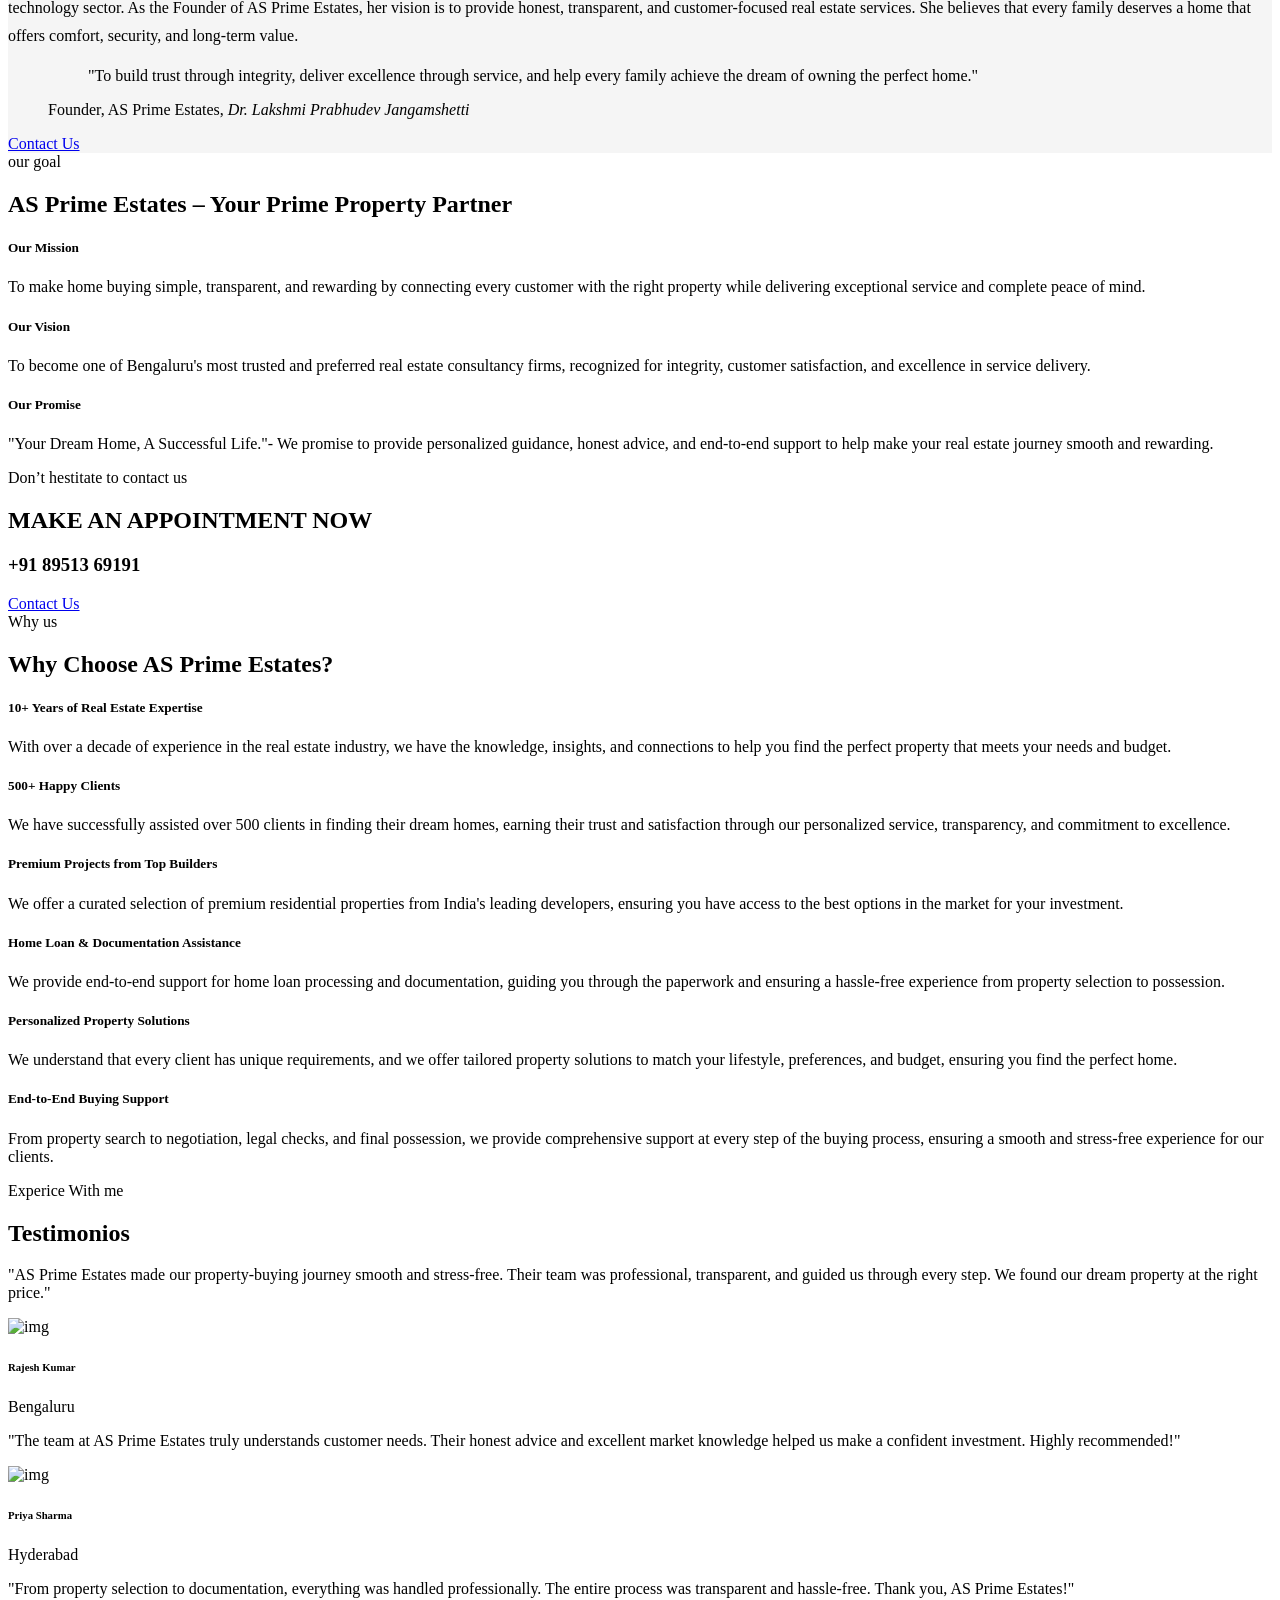
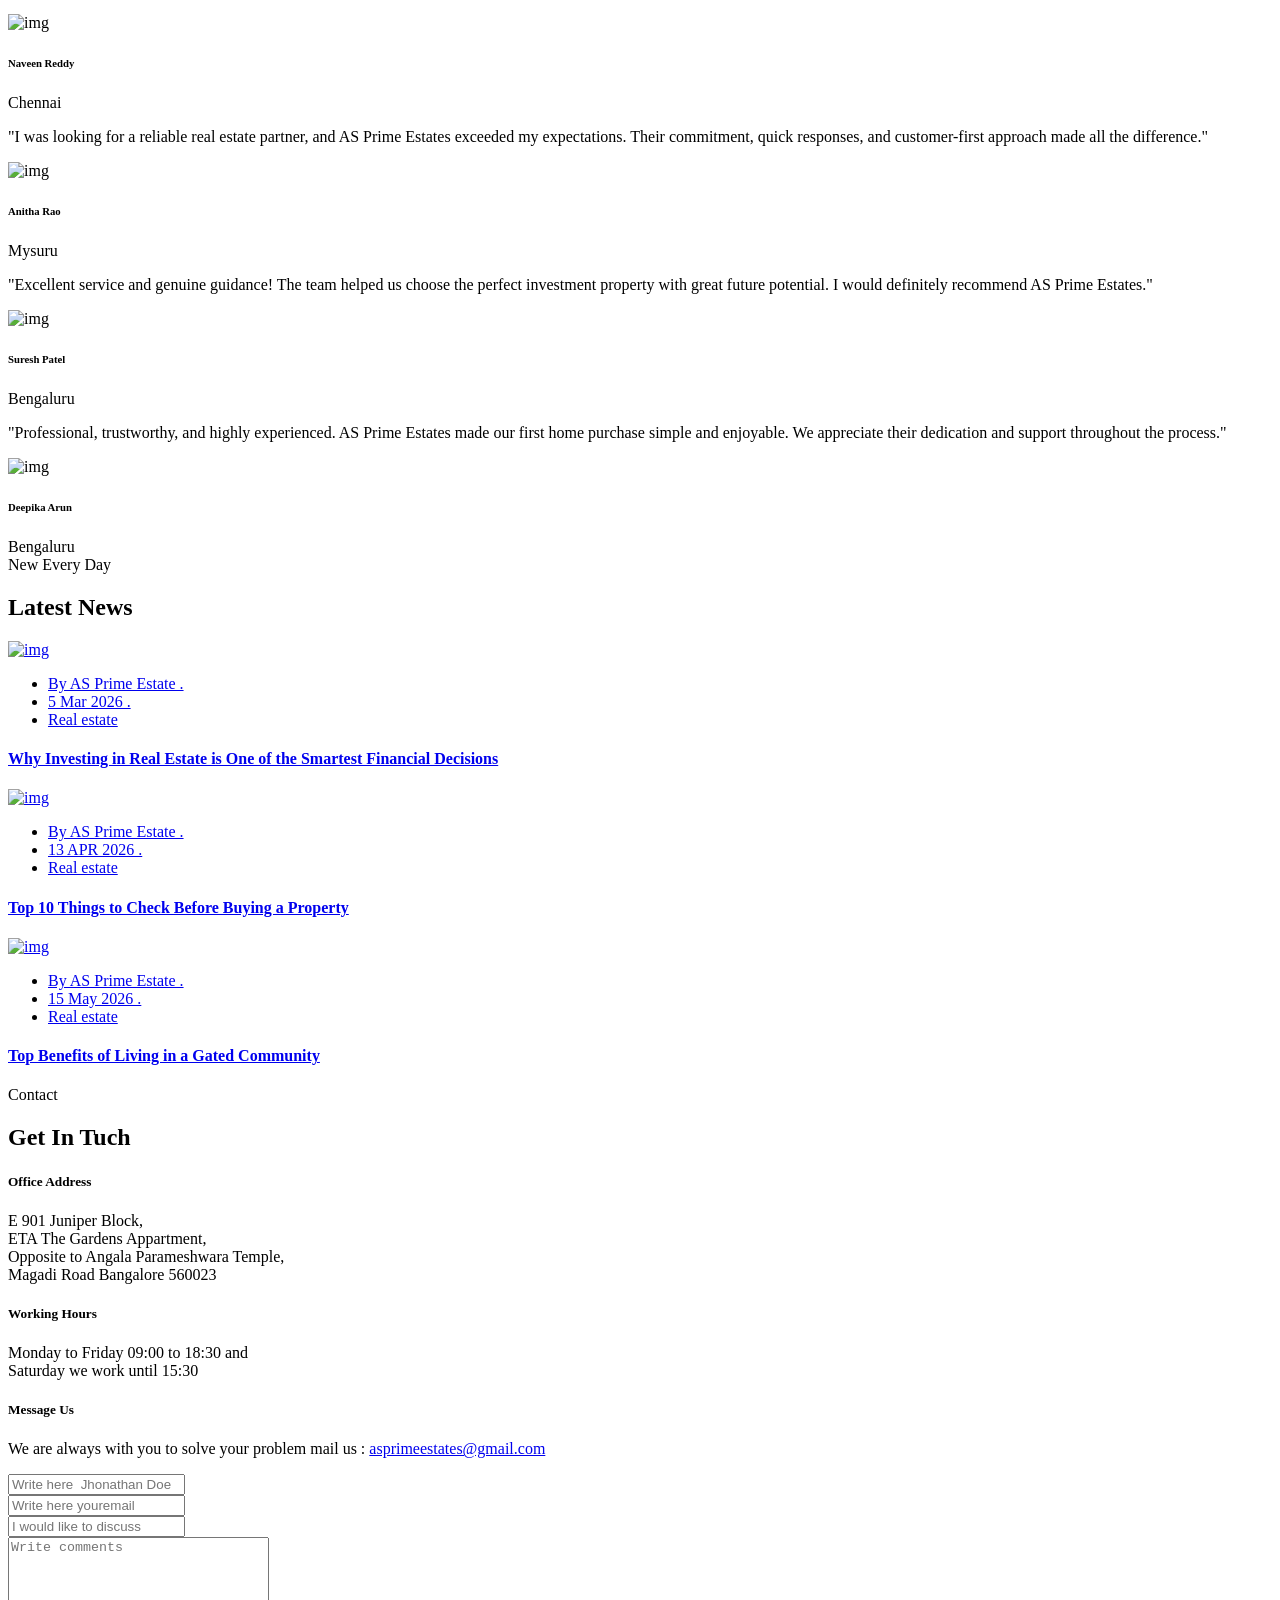
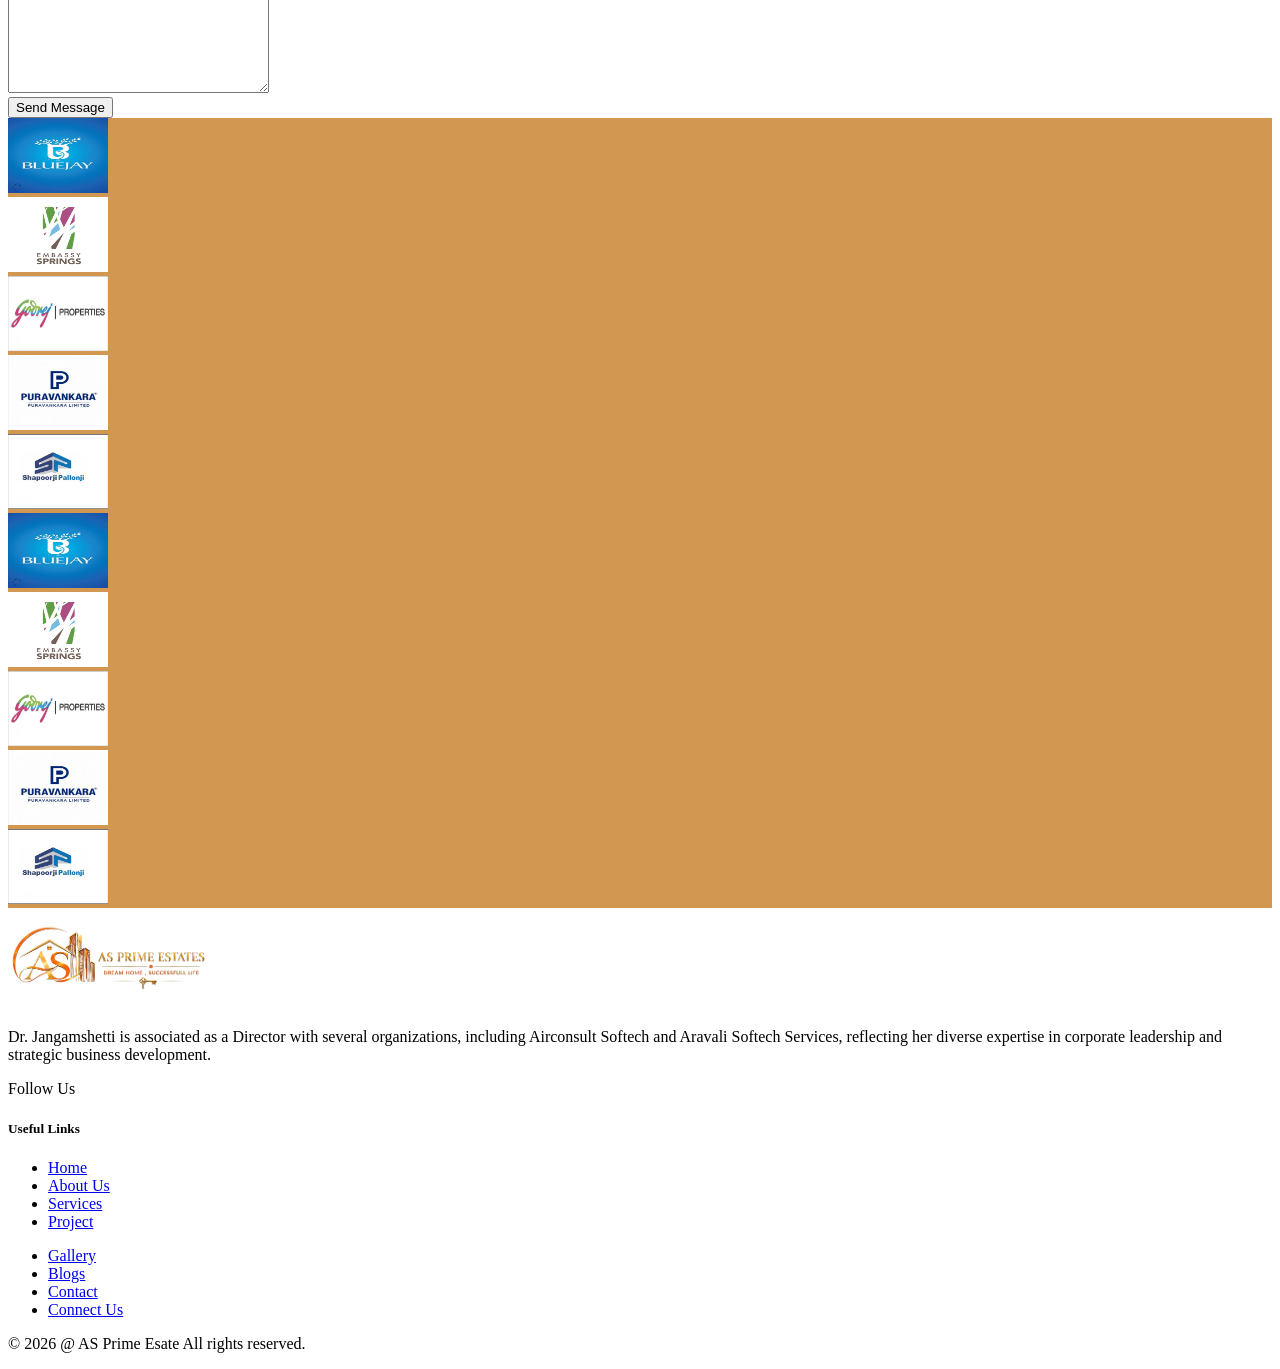
==== commit 07bd85ca: "Add web app manifest for AS Prime Estate with icons and metadata" ====
--- a/index.html
+++ b/index.html
@@ -5,9 +5,34 @@
     <meta http-equiv="x-ua-compatible" content="ie=edge" />
     <title>AS Prime Estate - Welcome to our AS Prime Estate.</title>
     <meta name="description" content="" />
+    <meta
+      name="google-site-verification"
+      content="LaVtksOLWS2mSWDuuQBjahyeYDNjf7S-Z5P6vrF1s6I" />
     <meta name="viewport" content="width=device-width, initial-scale=1" />
-    <link rel="shortcut icon" type="image/x-icon" href="img/favicon.ico" />
+    <!-- <link rel="shortcut icon" type="image/x-icon" href="img/favicon.ico" /> -->
     <!-- Place favicon.ico in the root directory -->
+    <meta
+      name="theme-color"
+      content="#ffffff"
+      media="(prefers-color-scheme: light)" />
+    <meta
+      name="theme-color"
+      content="#0f172a"
+      media="(prefers-color-scheme: dark)" />
+
+    <link
+      rel="icon"
+      type="image/png"
+      sizes="96x96"
+      href="/img/favicons/favicon-96x96.png" />
+    <link
+      rel="icon"
+      href="/img/favicons/favicon.svg"
+      type="image/svg+xml"
+      sizes="any" />
+    <link rel="icon" href="/img/favicons/favicon.ico" />
+    <link rel="apple-touch-icon" href="/img/favicons/apple-touch-icon.png" />
+    <link rel="manifest" href="/site.webmanifest" />
 
     <!-- CSS here -->
     <link rel="stylesheet" href="css/bootstrap.min.css" />
@@ -67,10 +92,11 @@
         </div>
       </div>
       <div id="header-sticky" class="menu-area">
-        <div class="container">
+        <div class="container-fluid px-5">
           <div class="second-menu">
             <div class="row align-items-center">
-              <div class="col-xl-2 col-lg-2">
+              <!-- class="col-xl-2 col-lg-2" -->
+              <div class="col-3">
                 <div class="logo">
                   <a href="index.html">
                     <!-- <img src="img/logo/logo.png" alt="logo" /> -->
@@ -82,7 +108,8 @@
                   </a>
                 </div>
               </div>
-              <div class="col-xl-10 col-lg-9">
+              <!-- class="col-xl-10 col-lg-9" -->
+              <div class="col-lg-9 col-xl-9">
                 <div class="responsive">
                   <i class="icon dripicons-align-right"></i>
                 </div>
@@ -262,10 +289,7 @@
           <div class="row align-items-center">
             <div class="col-lg-6">
               <div class="s-about-img p-relative">
-                <!-- <img src="img/features/about_img02.png" alt="img" /> -->
-                <img
-                  src="https://shthemes.net/demosd/relxtower/wp-content/uploads/2020/03/about_img02.png"
-                  alt="img" />
+                <img src="img/features/about_img02.png" alt="img" />
                 <div class="about-text second-about">
                   <span
                     >10 years of <br />
@@ -307,11 +331,10 @@
       <!-- about-area-end -->
 
       <!-- counter-area -->
-      <!-- background-image: url(img/bg/count-bg.jpg); -->
       <div
         class="counter-area pt-120 pb-90"
         style="
-          background-image: url(https://shthemes.net/demosd/relxtower/wp-content/uploads/2020/03/count-bg.jpg);
+          background-image: url(img/bg/count-bg.jpg);
           background-size: cover;
         ">
         <div class="container">
@@ -660,9 +683,7 @@
       <!-- cta-area -->
       <section
         class="cta-area cta-bg pt-120 pb-120"
-        style="
-          background-image: url(https://shthemes.net/demosd/relxtower/wp-content/uploads/2020/03/cta_bg02.jpg);
-        ">
+        style="background-image: url(/img/bg/cta_bg02.jpg)">
         <div class="container">
           <div class="row justify-content-center text-center">
             <div class="col-lg-12">
@@ -833,13 +854,10 @@
       <!-- why-choose-end -->
 
       <!-- testimonial-area -->
-      <!-- style="background-image: url(img/testimonial/test-bg.jpg)" -->
       <section
         id="testimonios"
         class="testimonial-area gray-bg testimonial-p pt-115 pb-185 text-center"
-        style="
-          background-image: url(https://shthemes.net/demosd/relxtower/wp-content/uploads/2020/03/test-bg.jpg);
-        ">
+        style="background-image: url(img/testimonial/test-bg.jpg)">
         <div class="container">
           <div class="row">
             <div class="col-lg-2"></div>
@@ -861,7 +879,12 @@
                     property at the right price."
                   </p>
                   <div class="testi-author text-center">
-                    <img src="img/testimonial/testi_avatar.png" alt="img" />
+                    <img
+                      src="img/testimonial/testi_avatar-1.png"
+                      alt="img"
+                      width="60"
+                      height="60"
+                      class="rounded-circle" />
                     <div class="ta-info">
                       <h6>Rajesh Kumar</h6>
                       <span>Bengaluru</span>
@@ -876,7 +899,12 @@
                     helped us make a confident investment. Highly recommended!"
                   </p>
                   <div class="testi-author text-center">
-                    <img src="img/testimonial/testi_avatar.png" alt="img" />
+                    <img
+                      src="img/testimonial/testi_avatar-2.png"
+                      alt="img"
+                      width="60"
+                      height="60"
+                      class="rounded-circle" />
                     <div class="ta-info">
                       <h6>Priya Sharma</h6>
                       <span>Hyderabad</span>
@@ -891,7 +919,12 @@
                     and hassle-free. Thank you, AS Prime Estates!"
                   </p>
                   <div class="testi-author text-center">
-                    <img src="img/testimonial/testi_avatar.png" alt="img" />
+                    <img
+                      src="img/testimonial/testi_avatar-3.png"
+                      alt="img"
+                      width="60"
+                      height="60"
+                      class="rounded-circle" />
                     <div class="ta-info">
                       <h6>Naveen Reddy</h6>
                       <span>Chennai</span>
@@ -907,7 +940,12 @@
                     difference."
                   </p>
                   <div class="testi-author text-center">
-                    <img src="img/testimonial/testi_avatar.png" alt="img" />
+                    <img
+                      src="img/testimonial/testi_avatar-4.png"
+                      alt="img"
+                      width="60"
+                      height="60"
+                      class="rounded-circle" />
                     <div class="ta-info">
                       <h6>Anitha Rao</h6>
                       <span>Mysuru</span>
@@ -922,7 +960,12 @@
                     potential. I would definitely recommend AS Prime Estates."
                   </p>
                   <div class="testi-author text-center">
-                    <img src="img/testimonial/testi_avatar.png" alt="img" />
+                    <img
+                      src="img/testimonial/testi_avatar-5.png"
+                      alt="img"
+                      width="60"
+                      height="60"
+                      class="rounded-circle" />
                     <div class="ta-info">
                       <h6>Suresh Patel</h6>
                       <span>Bengaluru</span>
@@ -938,9 +981,14 @@
                     process."
                   </p>
                   <div class="testi-author text-center">
-                    <img src="img/testimonial/testi_avatar.png" alt="img" />
+                    <img
+                      src="img/testimonial/testi_avatar-6.png"
+                      alt="img"
+                      width="60"
+                      height="60"
+                      class="rounded-circle" />
                     <div class="ta-info">
-                      <h6>Deepika & Arun</h6>
+                      <h6>Deepika Arun</h6>
                       <span>Bengaluru</span>
                     </div>
                   </div>
@@ -1061,13 +1109,10 @@
       <!-- blog-area-end -->
 
       <!-- contact-area -->
-      <!-- style="background-image: url(img/bg/contact_bg.jpg)" -->
       <section
         id="contact"
         class="contact-area contact-bg pt-120 pb-120 p-relative fix"
-        style="
-          background-image: url(https://shthemes.net/demosd/relxtower/wp-content/uploads/2020/03/contact_bg.jpg);
-        ">
+        style="background-image: url(img/bg/contact_bg.jpg)">
         <div class="container">
           <div class="row justify-content-center">
             <div class="col-xl-7 col-lg-8">
@@ -1291,10 +1336,10 @@
     <footer class="footer-bg footer-p pt-100 pb-80">
       <div class="footer-top pb-30">
         <div class="container">
-          <div class="row justify-content-between">
-            <div class="col-xl-6 col-lg-6 col-sm-6">
+          <div class="row justify-content-between gap-5">
+            <div class="col-xl-6 col-lg-6">
               <div class="footer-widget mb-30">
-                <div class="logo mb-35">
+                <div class="footer-logo">
                   <a href="#"
                     ><img
                       src="img/logo-land.png"
@@ -1328,37 +1373,36 @@
                 </div>
               </div>
             </div>
-            <div class="col-xl-2 col-lg-3 col-sm-6">
-              <div class="footer-widget mb-30">
-                <div class="f-widget-title">
-                  <h5>Company News</h5>
-                </div>
-                <div class="footer-link">
-                  <ul>
-                    <li><a href="#">Partners</a></li>
-                    <li><a href="#">About Us</a></li>
-                    <li><a href="#">Career</a></li>
-                    <li><a href="#">Reviews</a></li>
-                    <li><a href="#">Terms & Conditions</a></li>
-                    <li><a href="#">Help</a></li>
-                  </ul>
-                </div>
-              </div>
-            </div>
-            <div class="col-xl-2 col-lg-3 col-sm-6">
+            <div class="col-6">
               <div class="footer-widget mb-30">
                 <div class="f-widget-title">
                   <h5>Useful Links</h5>
                 </div>
-                <div class="footer-link">
-                  <ul>
-                    <li><a href="#">Home</a></li>
-                    <li><a href="#">About Us</a></li>
-                    <li><a href="#">Services</a></li>
-                    <li><a href="#">Project</a></li>
-                    <li><a href="#">Our Team</a></li>
-                    <li><a href="#">Latest Blog</a></li>
-                  </ul>
+                <div class="row gap-5">
+                  <div class="col-md-5 col-lg-6">
+                    <div class="footer-link">
+                      <ul>
+                        <li><a href="/">Home</a></li>
+                        <li><a href="/about.html">About Us</a></li>
+                        <li><a href="/services.html">Services</a></li>
+                        <li><a href="/projects.html">Project</a></li>
+                      </ul>
+                    </div>
+                  </div>
+                  <div class="col-md-5 col-lg-6 mt-3 mt-md-0">
+                    <div class="footer-link">
+                      <ul>
+                        <li><a href="/gallery.html">Gallery</a></li>
+                        <li><a href="/blog.html">Blogs</a></li>
+                        <li><a href="/contact.html">Contact</a></li>
+                        <li>
+                          <a href="https://wa.link/831tdi" target="_blank"
+                            >Connect Us</a
+                          >
+                        </li>
+                      </ul>
+                    </div>
+                  </div>
                 </div>
               </div>
             </div>
